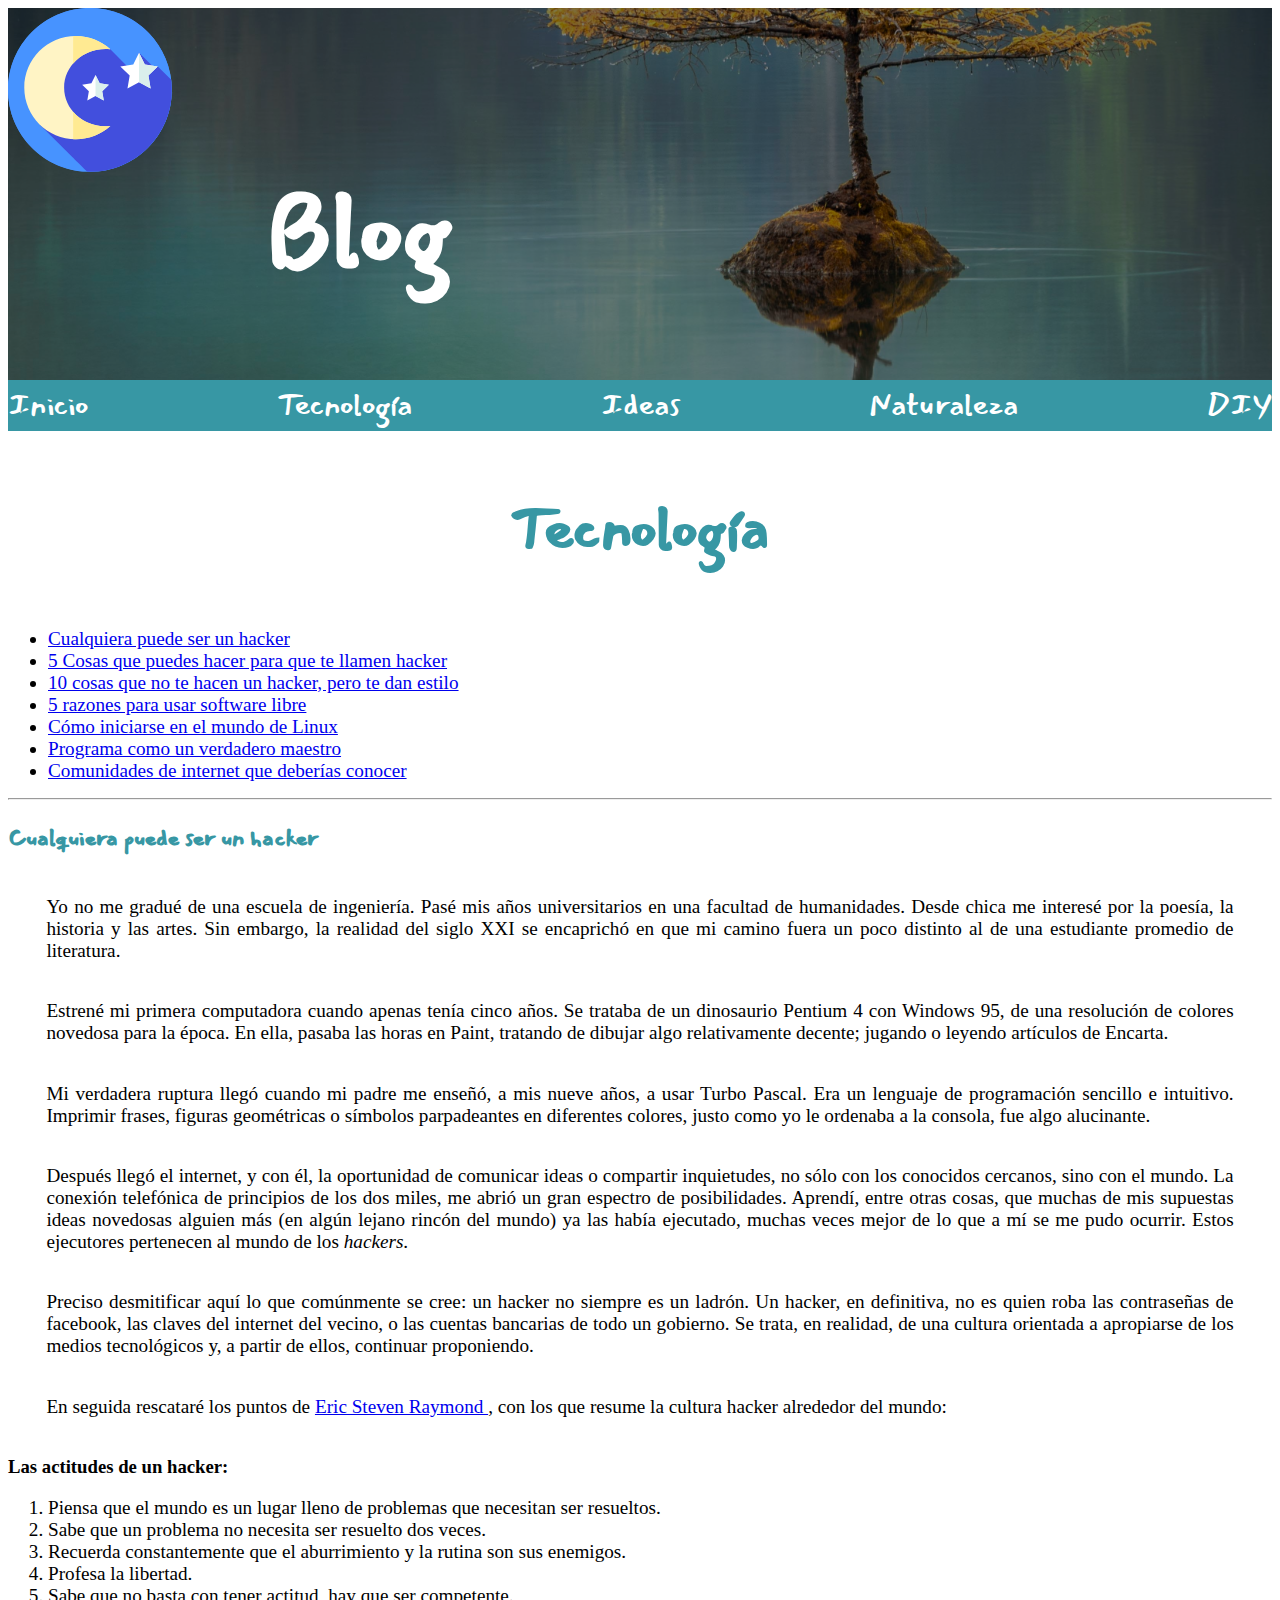
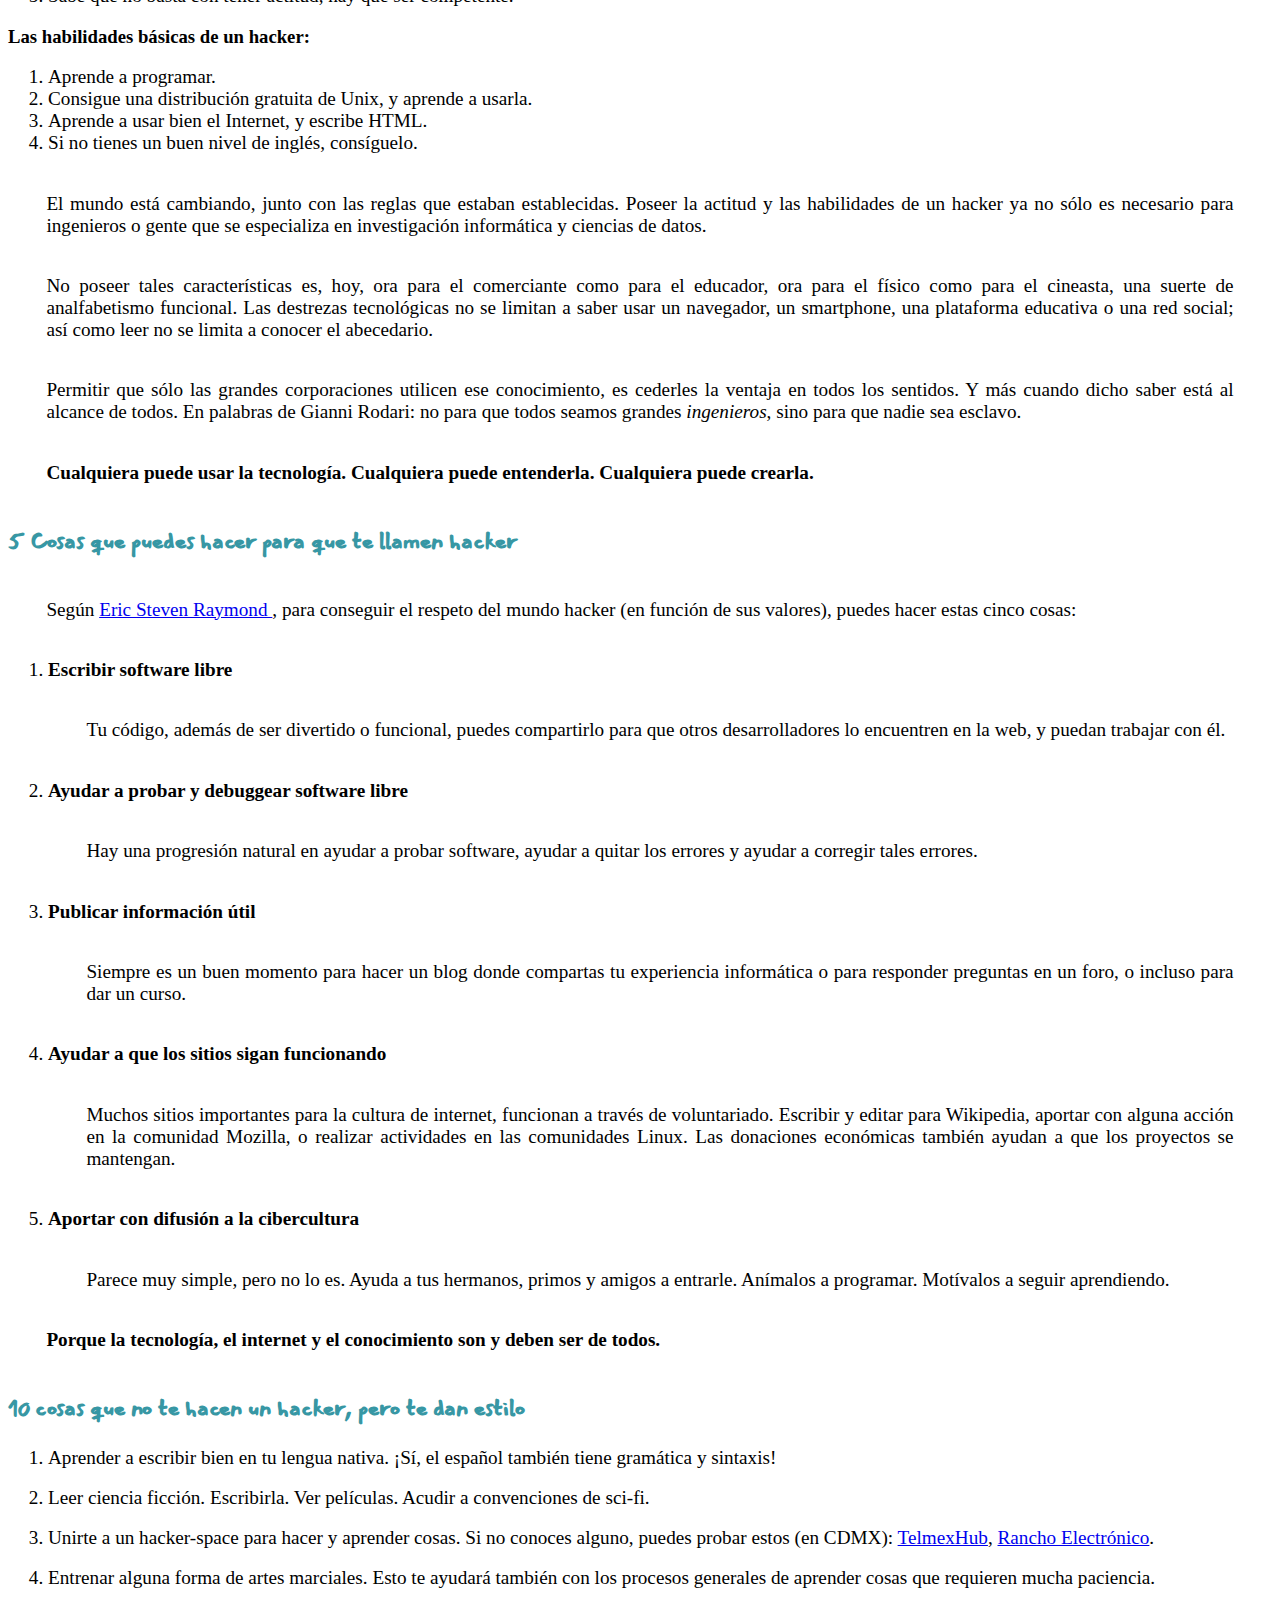
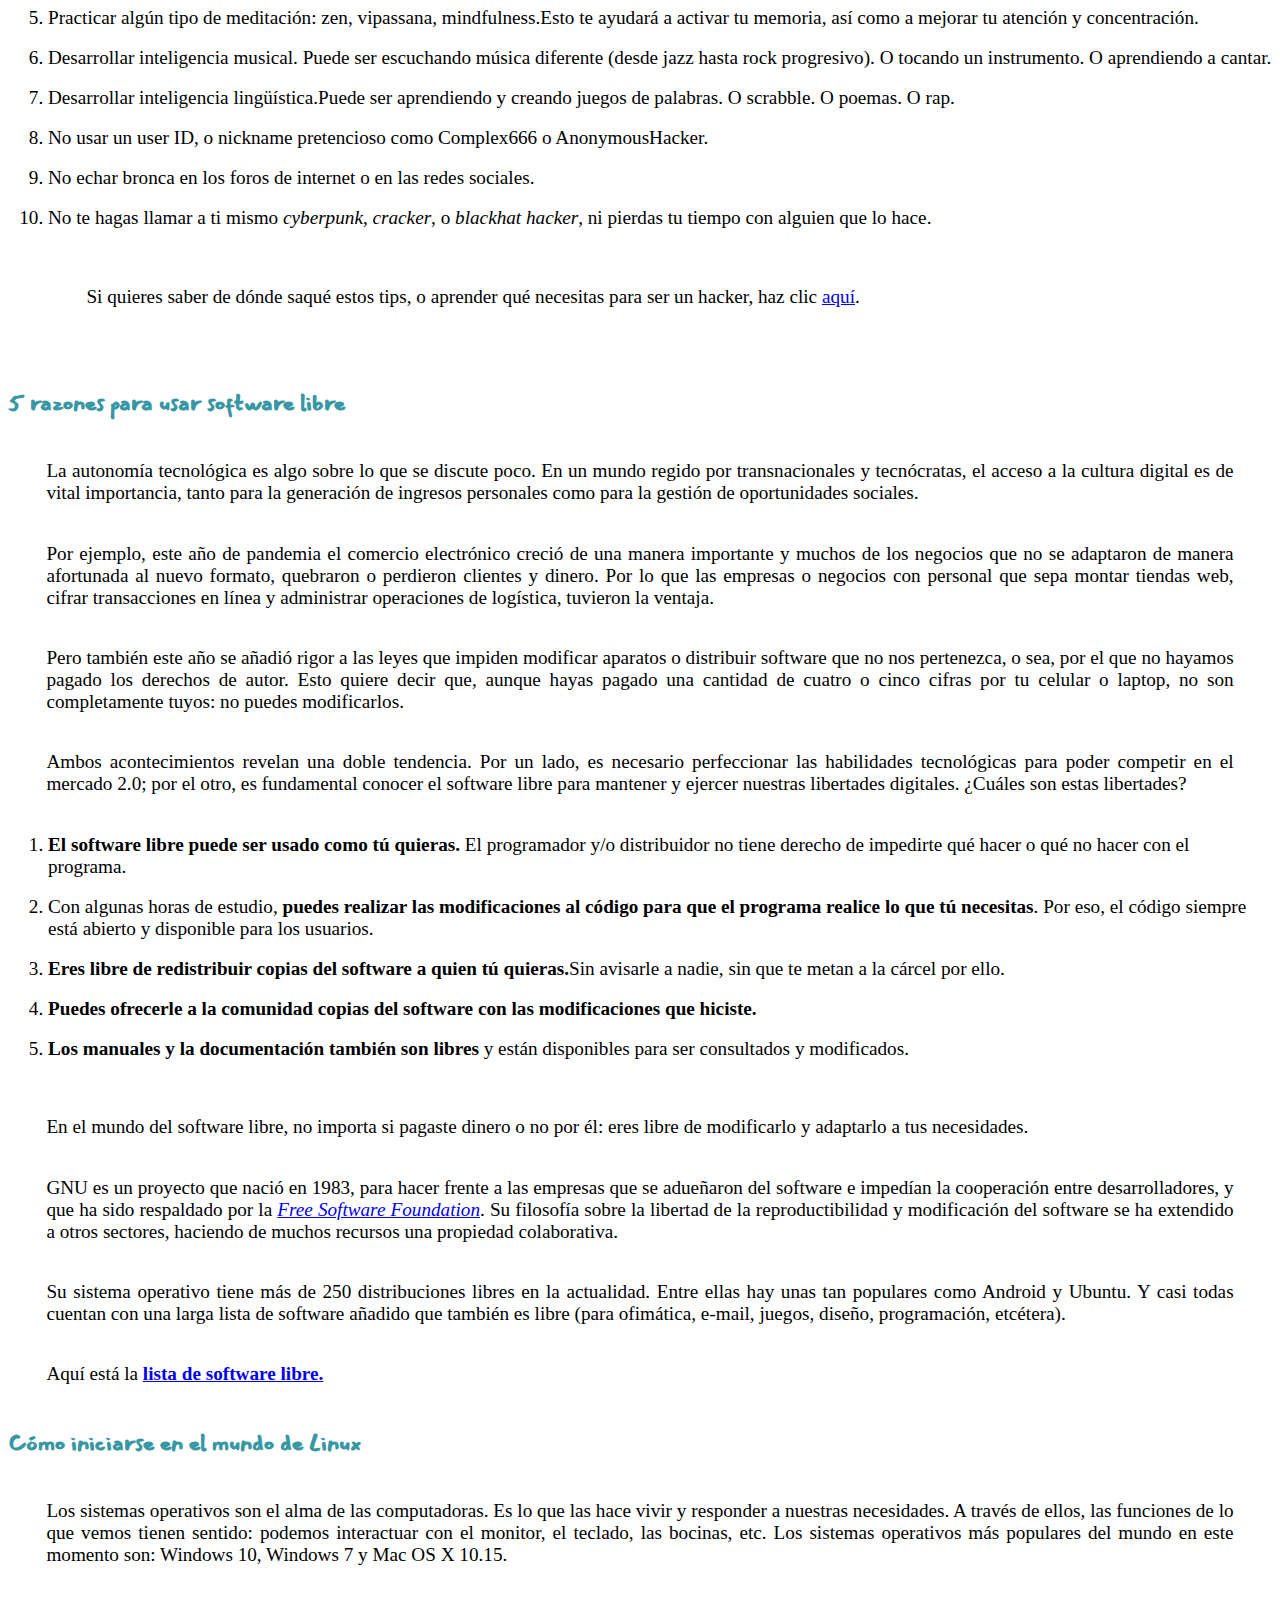
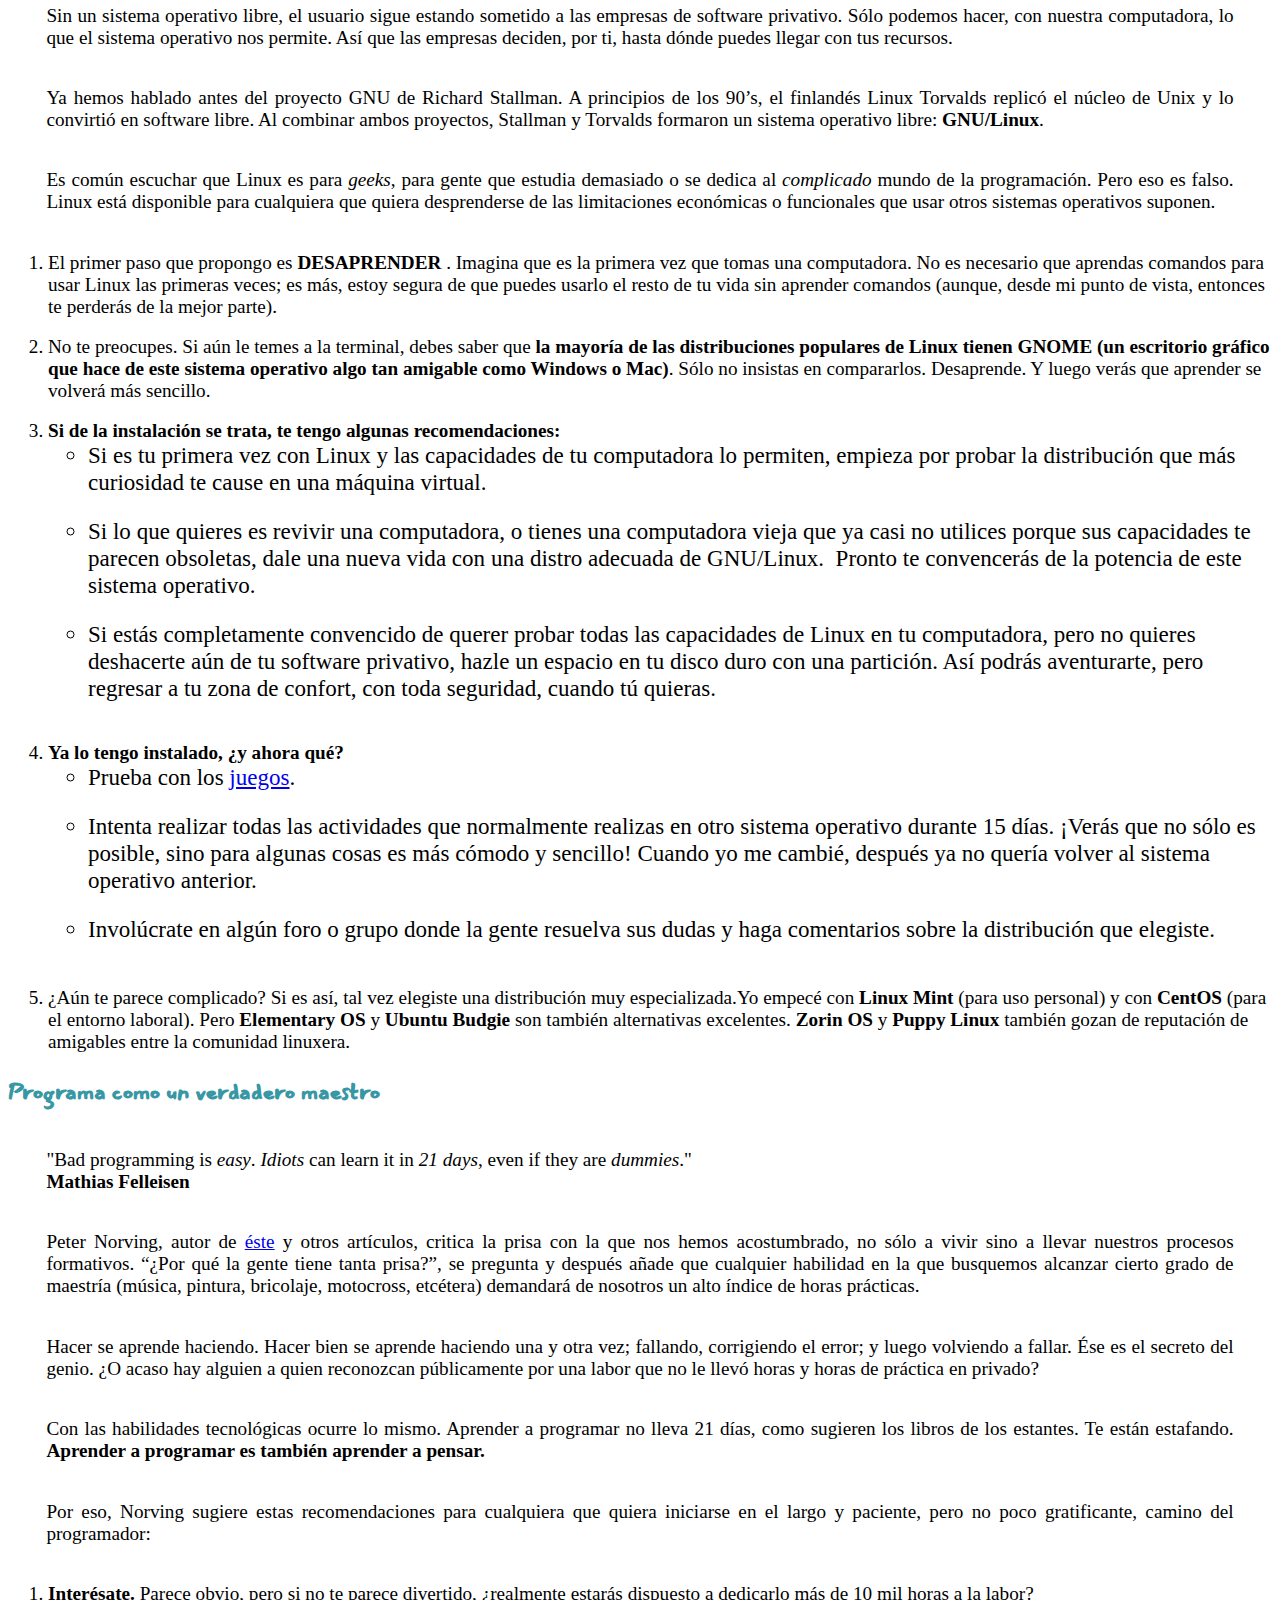
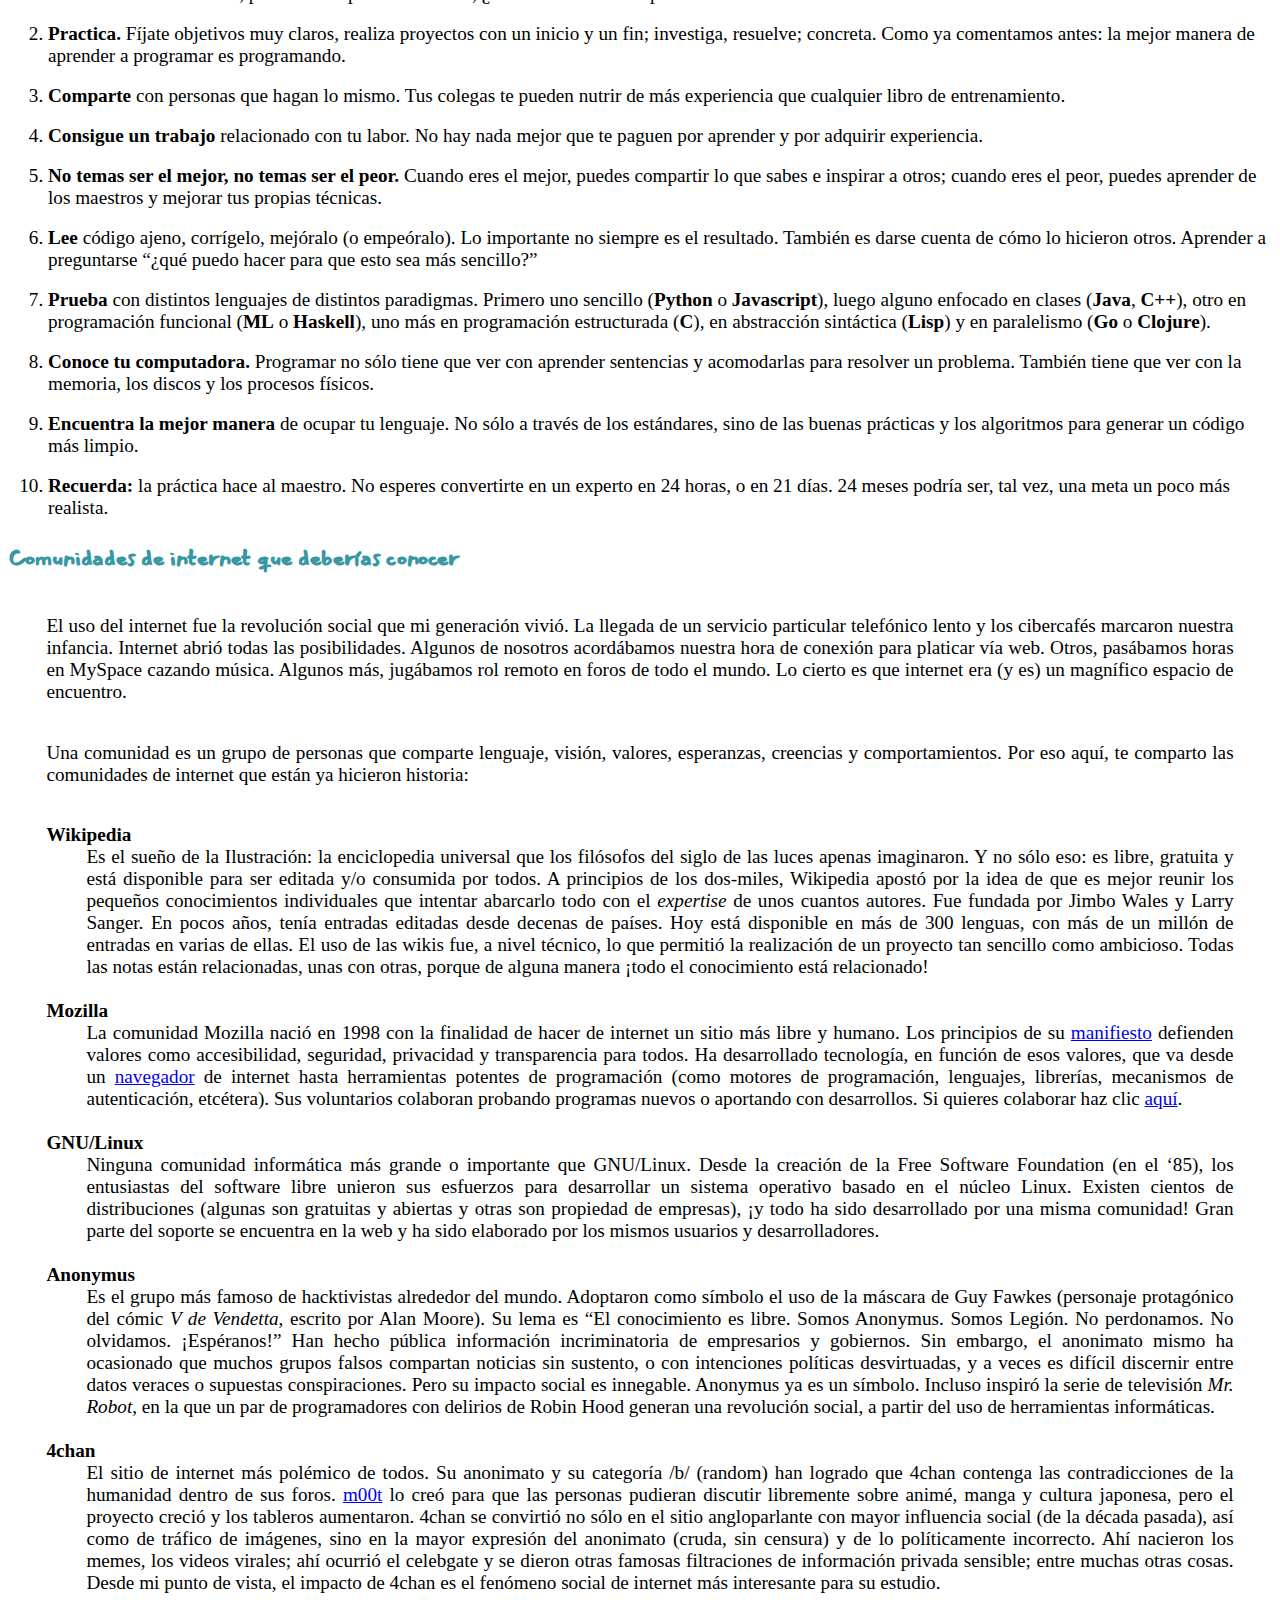
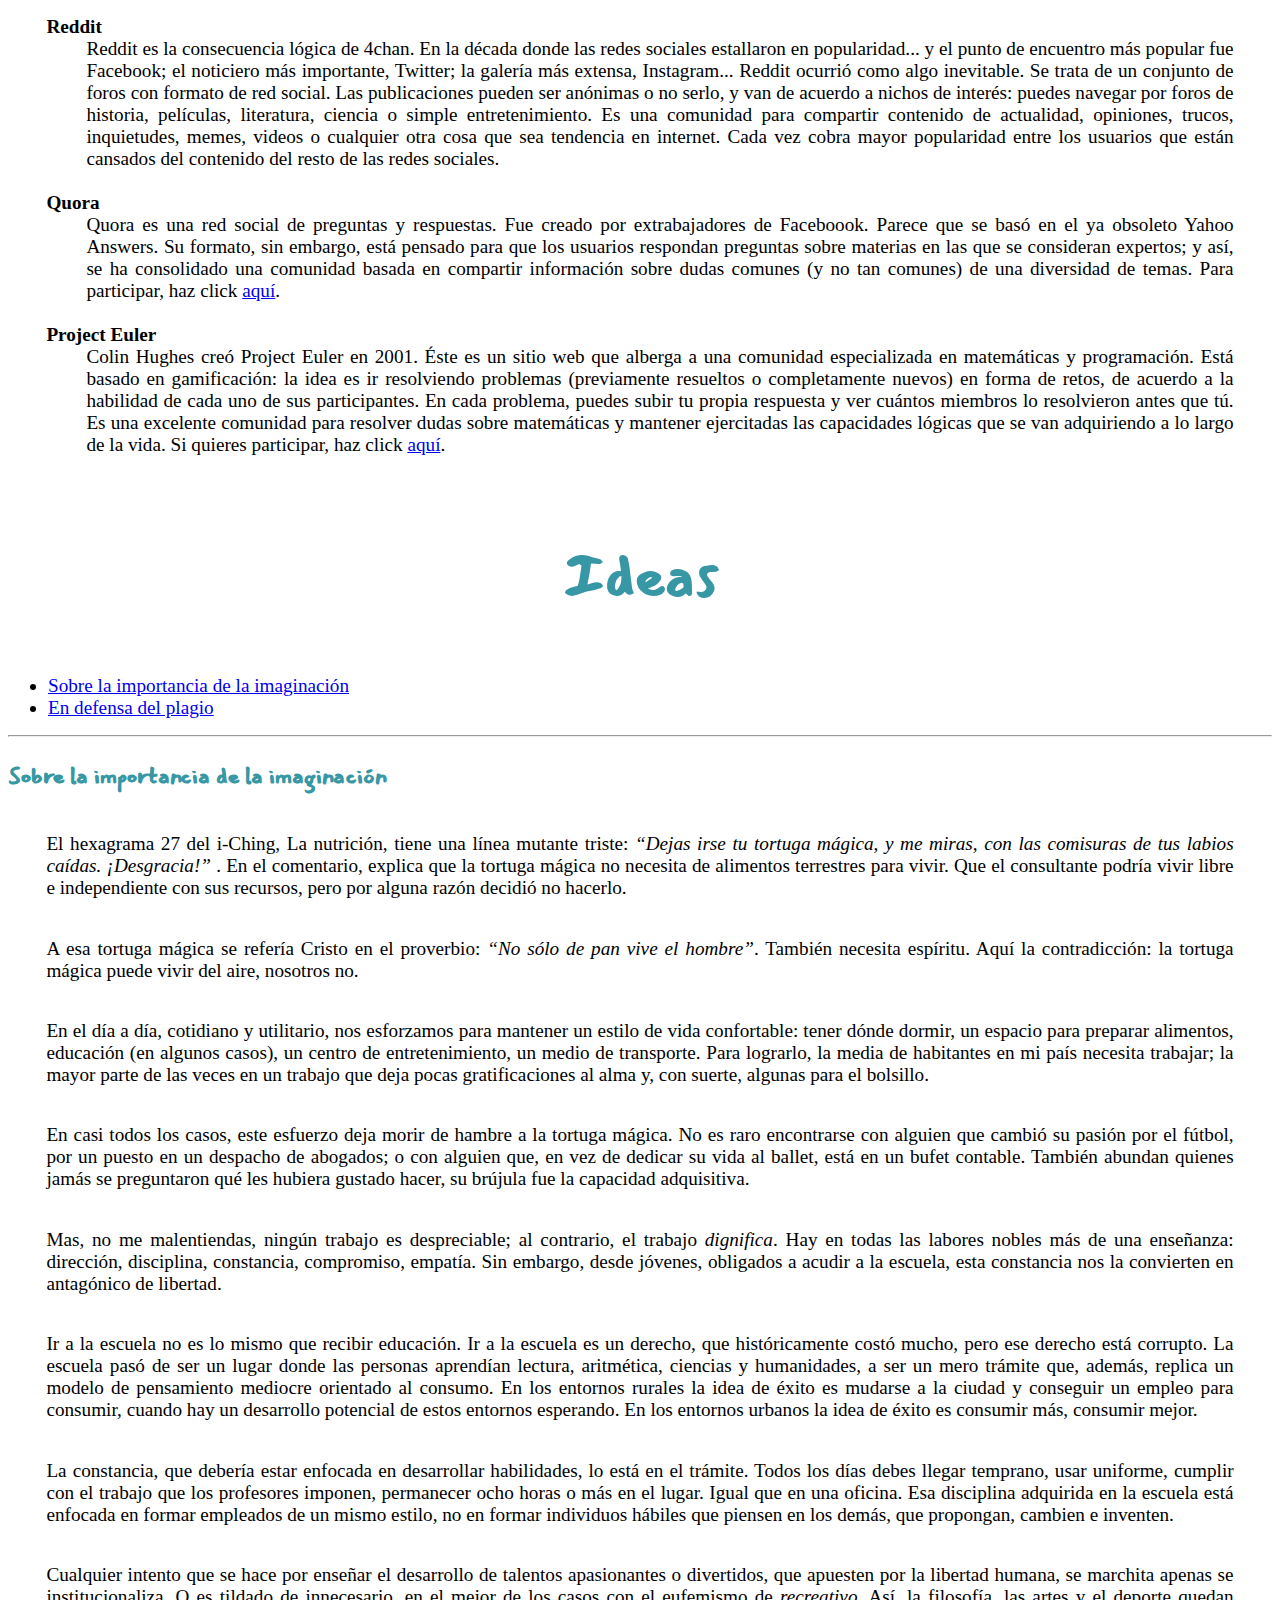
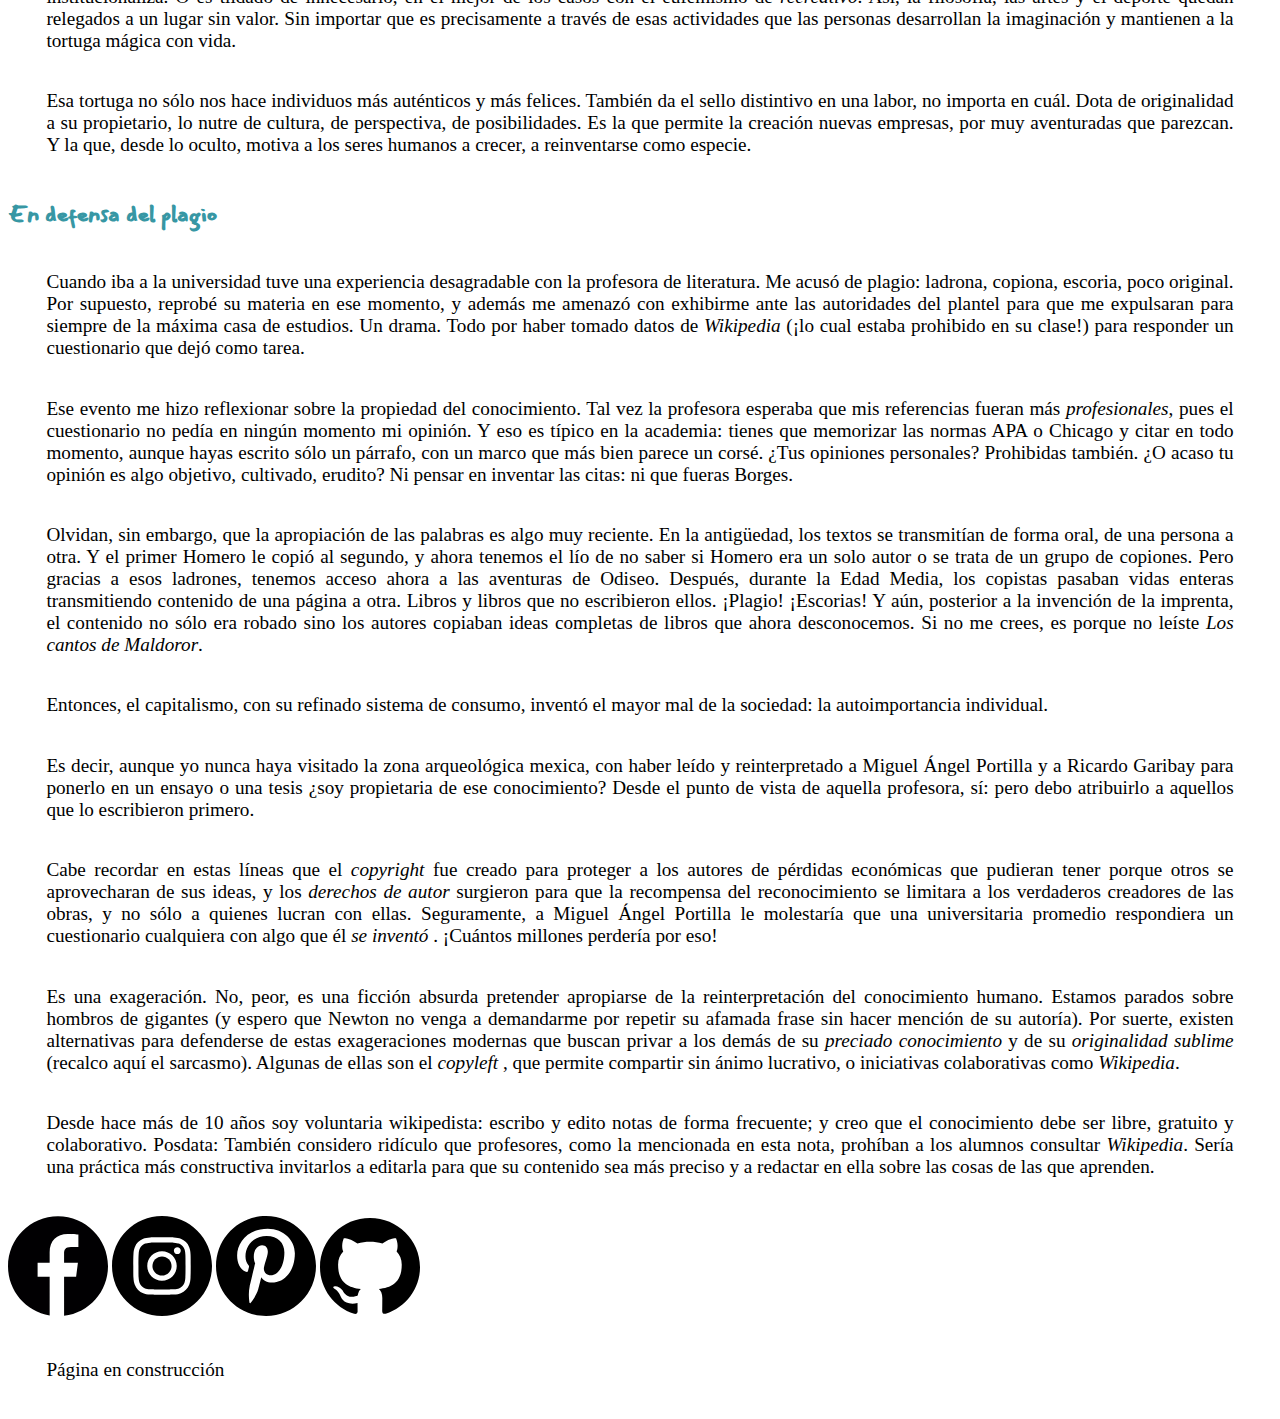
==== html/blog.html @ e12062cc "reinitialized files" ====
﻿<!DOCTYPE HTML>
<html>
<head>
<meta charset = "utf-8">
	<meta name="author" content="Laura Luna">
	<meta name="description" content="Blog de variedades">
	<meta name="keywords" content="dev, html, css, cv, Luna, blog">
	<meta name = "viewport" content="width=device-width, user-scalable=no, initial-scale=1.0, maximum-scale=1, minimum-scale=1">
	
	<title> 
	La web de Luna - Blog
	</title>
	<link rel="stylesheet" href="../css/estilos.css">
<head>
<body>
	<div class="container">
	<!--Encabezado-->
	<header>
		<div class="caja1">
			<div class="caja_a">		
				<svg  width="16em" height="16em" viewBox="0 0 400 400"> 
					<image width="16em" height="16em" xlink:href="../logos/luna.svg">
					</image>
				</svg>
			<h1>Blog</h1> 
			</div>
		</div>

		<div class="menu_principal">	
			
				<div class="boton">
					<a href="../index.html" class="boton">Inicio</a>
				</div>

				<div class="boton">
					<a href="#tech" class="boton">Tecnología</a>
				</div>

				<div class="boton">
					<a href="#essay" class="boton">Ideas</a>				
				</div>

				<div class="boton">
					<a href="#nature" class="boton"> Naturaleza </a>
				</div>

				<div class="boton">
					<a href="#DIY" class="boton"> DIY </a>
				</div>
				
		</div>
	</header>
	
	<div class="caja_blog">
	
	<!--Tecnología -->
	<div class="categoría_blog" id="tech">
		<h2 class="blog_title"> Tecnología </h2>
		<nav>
			<ul>
				<li> <a href="#tech_1">Cualquiera puede ser un hacker </a></li>
				<li> <a href="#tech_2">5 Cosas que puedes hacer para que te llamen hacker</a></li>
				<li> <a href="#tech_3">10 cosas que no te hacen un hacker, pero te dan estilo</a></li>
				<li> <a href="#tech_4">5 razones para usar software libre</a></li>
				<li> <a href="#tech_5">Cómo iniciarse en el mundo de Linux</a></li>
				<li> <a href="#tech_6">Programa como un verdadero maestro</a></li>
				<li> <a href="#tech_7">Comunidades de internet que deberías conocer</a></li>
			</ul>
		</nav>

	<hr>
	<!--Sección de artículos -->
		<section>
		<article id="tech_1">
				<h2>Cualquiera puede ser un hacker </h2>
				<p>Yo no me gradué de una escuela de ingeniería. Pasé mis años universitarios en una facultad de humanidades. Desde chica me interesé por la poesía, la historia y las artes. Sin embargo, la realidad del siglo XXI se encaprichó en que mi camino fuera un poco distinto al de una estudiante promedio de literatura.</p>
				<p>Estrené mi primera computadora cuando apenas tenía cinco años. Se trataba de un dinosaurio Pentium 4 con Windows 95, de una resolución de colores novedosa para la época. En ella, pasaba las horas en Paint, tratando de dibujar algo relativamente decente; jugando o leyendo artículos de Encarta.</p>
				<p>Mi verdadera ruptura llegó cuando mi padre me enseñó, a mis nueve años, a usar Turbo Pascal. Era un lenguaje de programación sencillo e intuitivo. Imprimir frases, figuras geométricas o símbolos parpadeantes en diferentes colores, justo como yo le ordenaba a la consola, fue algo alucinante.</p>
				<p> Después llegó el internet, y con él, la oportunidad de comunicar ideas o compartir inquietudes, no sólo con los conocidos cercanos, sino con el mundo. La conexión telefónica de principios de los dos miles, me abrió un gran espectro de posibilidades. Aprendí, entre otras cosas, que muchas de mis supuestas ideas novedosas alguien más (en algún lejano rincón del mundo) ya las había ejecutado, muchas veces mejor de lo que a mí se me pudo ocurrir. Estos ejecutores pertenecen al mundo de los <em>hackers</em>. </p>
				<p> Preciso desmitificar aquí lo que comúnmente se cree: un hacker no siempre es un ladrón. Un hacker, en definitiva, no es quien roba las contraseñas de facebook, las claves del internet del vecino, o las cuentas bancarias de todo un gobierno. Se trata, en realidad, de una cultura orientada a apropiarse de los medios tecnológicos y, a partir de ellos, continuar proponiendo. </p>
				<p> En seguida rescataré los puntos de <a href="http://www.catb.org/esr/faqs/hacker-howto.html">Eric Steven Raymond </a>, con los que resume la cultura hacker alrededor del mundo: </p>
				<h3> Las actitudes de un hacker: </h3> 
				<ol>
					<li> Piensa que el mundo es un lugar lleno de problemas que necesitan ser resueltos. </li>
					<li> Sabe que un problema no necesita ser resuelto dos veces. </li>
					<li> Recuerda constantemente que el aburrimiento y la rutina son sus enemigos.  </li>
					<li> Profesa la libertad. </li>
					<li> Sabe que no basta con tener actitud, hay que ser competente.</li>
				</ol>
				<h3> Las habilidades básicas de un hacker: </h3> 
				<ol>
					<li> Aprende a programar. </li>
					<li> Consigue una distribución gratuita de Unix, y aprende a usarla. </li>
					<li> Aprende a usar bien el Internet, y escribe HTML. </li>
					<li> Si no tienes un buen nivel de inglés, consíguelo.</li>
				</ol>
				<p> El mundo está cambiando, junto con las reglas que estaban establecidas. Poseer la actitud y las habilidades de un hacker ya no sólo es necesario para ingenieros o gente que se especializa en investigación informática y ciencias de datos. </p>
				<p> No poseer tales características es, hoy, ora para el comerciante como para el educador, ora para el físico como para el cineasta, una suerte de analfabetismo funcional. Las destrezas tecnológicas no se limitan a saber usar un navegador, un smartphone, una plataforma educativa o una red social; así como leer no se limita a conocer el abecedario.</p>
				<p> Permitir que sólo las grandes corporaciones utilicen ese conocimiento, es cederles la ventaja en todos los sentidos. Y más cuando dicho saber está al alcance de todos. En palabras de Gianni Rodari: no para que todos seamos grandes <em>ingenieros</em>, sino para que nadie sea esclavo. </p>
				<p> <b>Cualquiera puede usar la tecnología. Cualquiera puede entenderla. Cualquiera puede crearla. </b> </p>
		</article>
		<article id="tech_2">
			<h2>5 Cosas que puedes hacer para que te llamen hacker</h2>
			<p>Según <a href="http://www.catb.org/esr/faqs/hacker-howto.html"> Eric Steven Raymond </a>, para conseguir el respeto del mundo hacker (en función de sus valores), puedes hacer estas cinco cosas:</p>
			<ol>
					<li> <b> Escribir software libre </b> </li>
					<p> Tu código, además de ser divertido o funcional, puedes compartirlo para que otros desarrolladores lo encuentren en la web, y puedan trabajar con él.</p>
					<li> <b> Ayudar a probar y debuggear software libre </b></li>
					<p> Hay una progresión natural en ayudar a probar software, ayudar a quitar los errores y ayudar a corregir tales errores.</p>
					<li> <b> Publicar información útil </b> </li>
					<p> Siempre es un buen momento para hacer un blog donde compartas tu experiencia informática o para responder preguntas en un foro, o incluso para dar un curso. </p>
					<li> <b> Ayudar a que los sitios sigan funcionando </b></li>
					<p> Muchos sitios importantes para la cultura de internet, funcionan a través de voluntariado. Escribir y editar para Wikipedia, aportar con alguna acción en la comunidad Mozilla, o realizar actividades en las comunidades Linux. Las donaciones económicas también ayudan a que los proyectos se mantengan. </p>
					<li> <b> Aportar con difusión a la cibercultura </b></li>
					<p> Parece muy simple, pero no lo es. Ayuda a tus hermanos, primos y amigos a entrarle. Anímalos a programar. Motívalos a seguir aprendiendo. </p>
			</ol>
			<p> <b> Porque la tecnología, el internet y el conocimiento son y deben ser de todos. </b> </p>
		</article>
		<article id="tech_3">
			<h2>10 cosas que no te hacen un hacker, pero te dan estilo </h2>
			<ol>
					<li> Aprender a escribir bien en tu lengua nativa. ¡Sí, el español también tiene gramática y sintaxis! </li><br>
					<li> Leer ciencia ficción. Escribirla. Ver películas. Acudir a convenciones de sci-fi. </li><br>
					<li> Unirte a un hacker-space para hacer y aprender cosas. Si no conoces alguno, puedes probar estos (en CDMX): <a href="https://telmexhub.org/">TelmexHub</a>, <a href="https://ranchoelectronico.org/">Rancho Electrónico</a>.</li><br>
					<li> Entrenar alguna forma de artes marciales. Esto te ayudará también con los procesos generales de aprender cosas que requieren mucha paciencia.  </li><br>
					<li> Practicar algún tipo de meditación: zen, vipassana, mindfulness.Esto te ayudará a activar tu memoria, así como a mejorar tu atención y concentración.  </li><br>
					<li> Desarrollar inteligencia musical. Puede ser escuchando música diferente (desde jazz hasta rock progresivo). O tocando un instrumento. O aprendiendo a cantar.  </li><br>
					<li> Desarrollar inteligencia lingüística.Puede ser aprendiendo y creando juegos de palabras. O scrabble. O poemas. O rap.</li><br>
					<li> No usar un user ID, o nickname pretencioso como Complex666 o AnonymousHacker.</li><br>
					<li> No echar bronca en los foros de internet o en las redes sociales.</li><br>
					<li> No te hagas llamar a ti mismo <em>cyberpunk</em>, <em>cracker</em>, o <em>blackhat hacker</em>, ni pierdas tu tiempo con alguien que lo hace.</li><br>
			<p> Si quieres saber de dónde saqué estos tips, o aprender qué necesitas para ser un hacker, haz clic <a href="http://www.catb.org/esr/faqs/hacker-howto.html">aquí</a>.</p><br>
		</article>
		<article id="tech_4">
			<h2>5 razones para usar software libre</h2>
			
			<p>La autonomía tecnológica es algo sobre lo que se discute poco. En un mundo regido por transnacionales y tecnócratas, el acceso a la cultura digital es de vital importancia, tanto para la generación de ingresos personales como para la gestión de oportunidades sociales.</p> 
			<p>Por ejemplo, este año de pandemia el comercio electrónico creció de una manera importante y muchos de los negocios que no se adaptaron de manera afortunada al nuevo formato, quebraron o perdieron clientes y dinero. Por lo que las empresas o negocios con personal que sepa montar tiendas web, cifrar transacciones en línea y administrar operaciones de logística, tuvieron la ventaja.</p>  
			<p>Pero también este año se añadió rigor a las leyes que impiden modificar aparatos o distribuir software que no nos pertenezca, o sea, por el que no hayamos pagado los derechos de autor. Esto quiere decir que, aunque hayas pagado una cantidad de cuatro o cinco cifras por tu celular o laptop, no son completamente tuyos: no puedes modificarlos.</p>
			<p>Ambos acontecimientos revelan una doble tendencia. Por un lado, es necesario perfeccionar las habilidades tecnológicas para poder competir en el mercado 2.0; por el otro, es fundamental conocer el software libre para mantener y ejercer nuestras libertades digitales. ¿Cuáles son estas libertades?</p>
			<ol>
					<li><b>El software libre puede ser usado como tú quieras.</b> El programador y/o distribuidor no tiene derecho de impedirte qué hacer o qué no hacer con el programa.</li><br>
					<li>Con algunas horas de estudio, <b>puedes realizar las modificaciones al código para que el programa realice lo que tú necesitas</b>. Por eso, el código siempre está abierto y disponible para los usuarios. </li><br>
					<li><b> Eres libre de redistribuir copias del software a quien tú quieras.</b>Sin avisarle a nadie, sin que te metan a la cárcel por ello. </li><br>
					<li><b>Puedes ofrecerle a la comunidad copias del software con las modificaciones que hiciste.</b></li><br>
					<li><b>Los manuales y la documentación también son libres</b> y están disponibles para ser consultados y modificados.</li><br>
			</ol>
			<p>En el mundo del software libre, no importa si pagaste dinero o no por él: eres libre de modificarlo y adaptarlo a tus necesidades.</p>
			<p>GNU es un proyecto que nació en 1983, para hacer frente a las empresas que se adueñaron del software e impedían la cooperación entre desarrolladores, y que ha sido respaldado por la <em><a href="https://www.fsf.org/es">Free Software Foundation</a></em>. Su filosofía sobre la libertad de la reproductibilidad y modificación del software se ha extendido a otros sectores, haciendo de muchos recursos una propiedad colaborativa. </p>  
			<p> Su sistema operativo tiene más de 250 distribuciones libres en la actualidad. Entre ellas hay unas tan populares como Android y Ubuntu. Y casi todas cuentan con una larga lista de software añadido que también es libre (para ofimática, e-mail, juegos, diseño, programación, etcétera). </p>
			<p> Aquí está la <b><a href=" https://directory.fsf.org/wiki/Main_Page">lista de software libre.</a></b></p> 	
		<article id="tech_5">
			<h2>Cómo iniciarse en el mundo de Linux</h2>
			<p>Los sistemas operativos son el alma de las computadoras. Es lo que las hace vivir y responder a nuestras necesidades. A través de ellos, las funciones de lo que vemos tienen sentido: podemos interactuar con el monitor, el teclado, las bocinas, etc. Los sistemas operativos más populares del mundo en este momento son: Windows 10, Windows 7 y Mac OS X 10.15.</p>
			<p>Sin un sistema operativo libre, el usuario sigue estando sometido a las empresas de software privativo.  Sólo podemos hacer, con nuestra computadora, lo que el sistema operativo nos permite. Así que las empresas deciden, por ti, hasta dónde puedes llegar con tus recursos.</p>
			<p>Ya hemos hablado antes del proyecto GNU de Richard Stallman. A principios de los 90’s, el finlandés Linux Torvalds replicó el núcleo de Unix y lo convirtió en software libre. Al combinar ambos proyectos, Stallman y Torvalds formaron un sistema operativo libre: <b>GNU/Linux</b>.</p>
			<p>Es común escuchar que Linux es para <em>geeks</em>, para gente que estudia demasiado o se dedica al <em>complicado</em> mundo de la programación. Pero eso es falso. Linux está disponible para cualquiera que quiera desprenderse de las limitaciones económicas o funcionales que usar otros sistemas operativos suponen.</p>
			<ol>
				<li>El primer paso que propongo es <b> DESAPRENDER </b>. Imagina que es la primera vez que tomas una computadora. No es necesario que aprendas comandos para usar Linux las primeras veces; es más, estoy segura de que puedes usarlo el resto de tu vida sin aprender comandos (aunque, desde mi punto de vista, entonces te perderás de la mejor parte).</li> <br>
				<li> No te preocupes. Si aún le temes a la terminal, debes saber que <b> la mayoría de las distribuciones populares de Linux tienen GNOME (un escritorio gráfico que hace de este sistema operativo algo tan amigable como Windows o Mac)</b>. Sólo no insistas en compararlos. Desaprende. Y luego verás que aprender se volverá más sencillo.</li><br>
				<li><b>Si de la instalación se trata, te tengo algunas recomendaciones:</b>
					<ul>
						<li> Si es tu primera vez con Linux y las capacidades de tu computadora lo permiten, empieza por probar la distribución que más curiosidad te cause en una máquina virtual. </li><br>
						<li> Si lo que quieres es revivir una computadora, o tienes una computadora vieja que ya casi no utilices porque sus capacidades te parecen obsoletas, dale una nueva vida con una distro adecuada de GNU/Linux.  Pronto te convencerás de la potencia de este sistema operativo.</li><br>
						<li> Si estás completamente convencido de querer probar todas las capacidades de Linux en tu computadora, pero no quieres deshacerte aún de tu software privativo, hazle un espacio en tu disco duro con una partición. Así podrás aventurarte, pero regresar a tu zona de confort, con toda seguridad, cuando tú quieras.</li><br>
					</ul> </li><br>
				<li><b>Ya lo tengo instalado, ¿y ahora qué?</b>
					<ul>
						<li>Prueba con los <a href="https://directory.fsf.org/wiki/Category/Game">juegos</a>.</li><br>
						<li>Intenta realizar todas las actividades que normalmente realizas en otro sistema operativo durante 15 días. ¡Verás que no sólo es posible, sino para algunas cosas es más cómodo y sencillo! Cuando yo me cambié, después ya no quería volver al sistema operativo anterior.</li><br>
						<li>Involúcrate en algún foro o grupo donde la gente resuelva sus dudas y haga comentarios sobre la distribución que elegiste.</li><br>
					</ul>  <br>
				</li>
				<li>¿Aún te parece complicado? Si es así, tal vez elegiste una distribución muy especializada.Yo empecé con <b>Linux Mint</b> (para uso personal) y con <b>CentOS</b> (para el entorno laboral). Pero <b>Elementary OS</b> y <b>Ubuntu Budgie</b> son también alternativas excelentes. <b>Zorin OS</b> y <b>Puppy Linux</b> también gozan de reputación de amigables entre la comunidad linuxera.</li>
			</ol>
		</article>
		<article id="tech_6">
			<h2>Programa como un verdadero maestro</h2>
			<p>"Bad programming is <em>easy</em>. <em>Idiots</em> can learn it in <em>21 days</em>, even if they are <em>dummies</em>." <br> <b>Mathias Felleisen</b></p>
			<p>Peter Norving, autor de <a href="http://norvig.com/21-days.html">éste</a> y otros artículos, critica la prisa con la que nos hemos acostumbrado, no sólo a vivir sino a llevar nuestros procesos formativos. “¿Por qué la gente tiene tanta prisa?”, se pregunta y después añade que cualquier habilidad en la que busquemos alcanzar cierto grado de maestría (música, pintura, bricolaje, motocross, etcétera) demandará de nosotros un alto índice de horas prácticas.</p>   
			<p>Hacer se aprende haciendo. Hacer bien se aprende haciendo una y otra vez; fallando, corrigiendo el error; y luego volviendo a fallar. Ése es el secreto del genio. ¿O acaso hay alguien a quien reconozcan públicamente por una labor que no le llevó horas y horas de práctica en privado?</p>
			<p>Con las habilidades tecnológicas ocurre lo mismo. Aprender a programar no lleva 21 días, como sugieren los libros de los estantes. Te están estafando.<b> Aprender a programar es también aprender a pensar.</b></p>
			<p>Por eso, Norving sugiere estas recomendaciones para cualquiera que quiera iniciarse en el largo y paciente, pero no poco gratificante, camino del programador:</p>   
			<ol>
				<li><b>Interésate.</b> Parece obvio, pero si no te parece divertido, ¿realmente estarás dispuesto a dedicarlo más de 10 mil horas a la labor? </li><br>
				<li><b>Practica.</b> Fíjate objetivos muy claros, realiza proyectos con un inicio y un fin; investiga, resuelve; concreta. Como ya comentamos antes: la mejor manera de aprender a programar es programando.</li><br>
				<li><b>Comparte</b> con personas que hagan lo mismo. Tus colegas te pueden nutrir de más experiencia que cualquier libro de entrenamiento.</li><br>
				<li><b>Consigue un trabajo</b> relacionado con tu labor. No hay nada mejor que te paguen por aprender y por adquirir experiencia.</li><br>
				<li><b>No temas ser el mejor, no temas ser el peor.</b> Cuando eres el mejor, puedes compartir lo que sabes e inspirar a otros; cuando eres el peor, puedes aprender de los maestros y mejorar tus propias técnicas.</li><br>
				<li><b>Lee</b> código ajeno, corrígelo, mejóralo (o empeóralo). Lo importante no siempre es el resultado. También es darse cuenta de cómo lo hicieron otros. Aprender a preguntarse “¿qué puedo hacer para que esto sea más sencillo?”</li><br>
				<li><b>Prueba</b> con distintos lenguajes de distintos paradigmas. Primero uno sencillo (<b>Python</b> o <b>Javascript</b>), luego alguno enfocado en clases (<b>Java</b>, <b>C++</b>), otro en programación funcional (<b>ML</b> o <b>Haskell</b>), uno más en programación estructurada (<b>C</b>), en abstracción sintáctica (<b>Lisp</b>) y en paralelismo (<b>Go</b> o <b>Clojure</b>).</li><br> 
				<li><b>Conoce tu computadora.</b> Programar no sólo tiene que ver con aprender sentencias y acomodarlas para resolver un problema. También tiene que ver con la memoria, los discos y los procesos físicos. </li><br>
				<li><b>Encuentra la mejor manera</b> de ocupar tu lenguaje. No sólo a través de los estándares, sino de las buenas prácticas y los algoritmos para generar un código más limpio.</li><br>
				<li><b>Recuerda:</b> la práctica hace al maestro. No esperes convertirte en un experto en 24 horas, o en 21 días. 24 meses podría ser, tal vez, una meta un poco más realista.</li>
			</ol>
		</article>
		<article id="tech_7">
				<h2>Comunidades de internet que deberías conocer</h2>
			<p> El uso del internet fue la revolución social que mi generación vivió. La llegada de un servicio particular telefónico lento y los cibercafés marcaron nuestra infancia. Internet abrió todas las posibilidades.  Algunos de nosotros acordábamos nuestra hora de conexión para platicar vía web. Otros, pasábamos horas en MySpace cazando música. Algunos más, jugábamos rol remoto en foros de todo el mundo. Lo cierto es que internet era (y es) un magnífico espacio de encuentro. </p>
			<p>Una comunidad es un grupo de personas que comparte lenguaje, visión, valores, esperanzas, creencias y comportamientos. Por eso aquí, te comparto las comunidades de internet que están ya hicieron historia:</p>
			<dl>
				<dt><b>Wikipedia</b></dt>
					<dd>Es el sueño de la Ilustración: la enciclopedia universal que los filósofos del siglo de las luces apenas imaginaron. Y no sólo eso: es libre, gratuita y está disponible para ser editada y/o consumida por todos.
					A principios de los dos-miles, Wikipedia apostó por la idea de que es mejor reunir los pequeños conocimientos individuales que intentar abarcarlo todo con el <em>expertise</em> de unos cuantos autores. Fue fundada por Jimbo Wales y Larry Sanger. En pocos años, tenía entradas editadas desde decenas de países. Hoy está disponible en más de 300 lenguas, con más de un millón de entradas en varias de ellas. 
					El uso de las wikis fue, a nivel técnico, lo que permitió la realización de un proyecto tan sencillo como ambicioso. Todas las notas están relacionadas, unas con otras, porque de alguna manera ¡todo el conocimiento está relacionado!</dd><br/>

				<dt><b>Mozilla</b></dt>
					<dd>La comunidad Mozilla nació en 1998 con la finalidad de hacer de internet un sitio más libre y humano. Los principios de su <a href="https://www.mozilla.org/es-MX/about/manifesto/">manifiesto</a> defienden valores como accesibilidad, seguridad, privacidad y transparencia para todos.  
					Ha desarrollado tecnología, en función de esos valores, que va desde un <a href="https://www.mozilla.org/es-MX/firefox/">navegador</a> de internet hasta herramientas potentes de programación (como motores de programación, lenguajes, librerías, mecanismos de autenticación, etcétera).  
					Sus voluntarios colaboran probando programas nuevos o aportando con desarrollos. Si quieres colaborar haz clic <a href=https://community.mozilla.org/es/>aquí</a>. </dd><br/>
				
				<dt><b>GNU/Linux</b></dt>
					<dd>Ninguna comunidad informática más grande o importante que GNU/Linux. Desde la creación de la Free Software Foundation (en el ‘85), los entusiastas del software libre unieron sus esfuerzos para desarrollar un sistema operativo basado en el núcleo Linux. Existen cientos de distribuciones (algunas son gratuitas y abiertas y otras son propiedad de empresas), ¡y todo ha sido desarrollado por una misma comunidad! Gran parte del soporte se encuentra en la web y ha sido elaborado por los mismos usuarios y desarrolladores.</dd><br/>
				
				<dt><b>Anonymus</b></dt>
					<dd>Es el grupo más famoso de hacktivistas alrededor del mundo. Adoptaron como símbolo el uso de la máscara de Guy Fawkes (personaje protagónico del cómic <em>V de Vendetta</em>, escrito por Alan Moore). Su lema es “El conocimiento es libre. Somos Anonymus. Somos Legión. No perdonamos. No olvidamos. ¡Espéranos!” 
					Han hecho pública información incriminatoria de empresarios y gobiernos. Sin embargo, el anonimato mismo ha ocasionado que muchos grupos falsos compartan noticias sin sustento, o con intenciones políticas desvirtuadas, y a veces es difícil discernir entre datos veraces o supuestas conspiraciones. Pero su impacto social es innegable.  
					Anonymus ya es un símbolo. Incluso inspiró la serie de televisión <em>Mr. Robot</em>, en la que un par de programadores con delirios de Robin Hood generan una revolución social, a partir del uso de herramientas informáticas.</dd><br/>
				
				<dt><b>4chan</b></dt>
					<dd>El sitio de internet más polémico de todos. Su anonimato y su categoría /b/ (random) han logrado que 4chan contenga las contradicciones de la humanidad dentro de sus foros. <a href=https://www.ted.com/talks/christopher_moot_poole_the_case_for_anonymity_online?language=es>m00t</a> lo creó para que las personas pudieran discutir libremente sobre animé, manga y cultura japonesa, pero el proyecto creció y los tableros aumentaron. 4chan se convirtió no sólo en el sitio angloparlante con mayor influencia social (de la década pasada), así como de tráfico de imágenes, sino en la mayor expresión del anonimato (cruda, sin censura) y de lo políticamente incorrecto. Ahí nacieron los memes, los videos virales; ahí ocurrió el celebgate y se dieron otras famosas filtraciones de información privada sensible; entre muchas otras cosas.  
					Desde mi punto de vista, el impacto de 4chan es el fenómeno social de internet más interesante para su estudio.</dd><br/>
				
				<dt><b>Reddit</b></dt>
					<dd>Reddit es la consecuencia lógica de 4chan. En la década donde las redes sociales estallaron en popularidad...  y el punto de encuentro más popular fue Facebook; el noticiero más importante, Twitter; la galería más extensa, Instagram... Reddit ocurrió como algo inevitable.  
					Se trata de un conjunto de foros con formato de red social. Las publicaciones pueden ser anónimas o no serlo, y van de acuerdo a nichos de interés: puedes navegar por foros de historia, películas, literatura, ciencia o simple entretenimiento. Es una comunidad para compartir contenido de actualidad, opiniones, trucos, inquietudes, memes, videos o cualquier otra cosa que sea tendencia en internet.  Cada vez cobra mayor popularidad entre los usuarios que están cansados del contenido del resto de las redes sociales.</dd><br/>
				
				<dt><b>Quora</b></dt>
					<dd>Quora es una red social de preguntas y respuestas. Fue creado por extrabajadores de Faceboook. Parece que se basó en el ya obsoleto Yahoo Answers. Su formato, sin embargo, está pensado para que los usuarios respondan preguntas sobre materias en las que se consideran expertos; y así, se ha consolidado una comunidad basada en compartir información sobre dudas comunes (y no tan comunes) de una diversidad de temas. Para participar, haz click <a href=https://es.quora.com/>aquí</a>.</dd><br/>
				
				<dt><b>Project Euler</b></dt>
					<dd>Colin Hughes creó Project Euler en 2001. Éste es un sitio web que alberga a una comunidad especializada en matemáticas y programación. Está basado en gamificación: la idea es ir resolviendo problemas (previamente resueltos o completamente nuevos) en forma de retos, de acuerdo a la habilidad de cada uno de sus participantes. En cada problema, puedes subir tu propia respuesta y ver cuántos miembros lo resolvieron antes que tú. Es una excelente comunidad para resolver dudas sobre matemáticas y mantener ejercitadas las capacidades lógicas que se van adquiriendo a lo largo de la vida. Si quieres participar, haz click <a href=https://projecteuler.net/>aquí</a>.</dd><br/>
			</dl>  

		</article>
		</section>
	</div>

	<!--Ideas -->
	<div class="categoría_blog" id="essay">
		<h2 class="blog_title"> Ideas </h2>
		<nav>
			<ul>
				<li> <a href="#essay_1"> Sobre la importancia de la imaginación </a></li>
				<li> <a href="#essay_2"> En defensa del plagio </a></li>	
			</ul>
		</nav>
	<hr>
	<section>
		<article id="essay_1">
			<h2>Sobre la importancia de la imaginación</h2>

			<p>El hexagrama 27 del i-Ching, La nutrición, tiene una línea mutante triste: <em> “Dejas irse tu tortuga mágica, y me miras, con las comisuras de tus labios caídas. ¡Desgracia!” </em>. En el comentario, explica que la tortuga mágica no necesita de alimentos terrestres para vivir. Que el consultante podría vivir libre e independiente con sus recursos, pero por alguna razón decidió no hacerlo.  </p>
			<p>A esa tortuga mágica se refería Cristo en el proverbio: <em>“No sólo de pan vive el hombre”</em>. También necesita espíritu. Aquí la contradicción: la tortuga mágica puede vivir del aire, nosotros no.</p>
			<p>En el día a día, cotidiano y utilitario, nos esforzamos para mantener un estilo de vida confortable: tener dónde dormir, un espacio para preparar alimentos, educación (en algunos casos), un centro de entretenimiento, un medio de transporte. Para lograrlo, la media de habitantes en mi país necesita trabajar; la mayor parte de las veces en un trabajo que deja pocas gratificaciones al alma y, con suerte, algunas para el bolsillo.  </p>			
			<p>En casi todos los casos, este esfuerzo deja morir de hambre a la tortuga mágica. No es raro encontrarse con alguien que cambió su pasión por el fútbol, por un puesto en un despacho de abogados; o con alguien que, en vez de dedicar su vida al ballet, está en un bufet contable.  También abundan quienes jamás se preguntaron qué les hubiera gustado hacer, su brújula fue la capacidad adquisitiva.  </p>
			<p>Mas, no me malentiendas, ningún trabajo es despreciable; al contrario, el trabajo <em>dignifica</em>. Hay en todas las labores nobles más de una enseñanza: dirección, disciplina, constancia, compromiso, empatía. Sin embargo, desde jóvenes, obligados a acudir a la escuela, esta constancia nos la convierten en antagónico de libertad.</p>
			<p>Ir a la escuela no es lo mismo que recibir educación. Ir a la escuela es un derecho, que históricamente costó mucho, pero ese derecho está corrupto. La escuela pasó de ser un lugar donde las personas aprendían lectura, aritmética, ciencias y humanidades, a ser un mero trámite que, además, replica un modelo de pensamiento mediocre orientado al consumo. En los entornos rurales la idea de éxito es mudarse a la ciudad y conseguir un empleo para consumir, cuando hay un desarrollo potencial de estos entornos esperando. En los entornos urbanos la idea de éxito es consumir más, consumir mejor.</p>
			<p>La constancia, que debería estar enfocada en desarrollar habilidades, lo está en el trámite. Todos los días debes llegar temprano, usar uniforme, cumplir con el trabajo que los profesores imponen, permanecer ocho horas o más en el lugar. Igual que en una oficina. Esa disciplina adquirida en la escuela está enfocada en formar empleados de un mismo estilo, no en formar individuos hábiles que piensen en los demás, que propongan, cambien e inventen.</p>
			<p>Cualquier intento que se hace por enseñar el desarrollo de talentos apasionantes o divertidos, que apuesten por la libertad humana, se marchita apenas se institucionaliza. O es tildado de innecesario, en el mejor de los casos con el eufemismo de <em>recreativo</em>. Así, la filosofía, las artes y el deporte quedan relegados a un lugar sin valor. Sin importar que es precisamente a través de esas actividades que las personas desarrollan la imaginación y mantienen a la tortuga mágica con vida.</p>
			<p>Esa tortuga no sólo nos hace individuos más auténticos y más felices. También da el sello distintivo en una labor, no importa en cuál. Dota de originalidad a su propietario, lo nutre de cultura, de perspectiva, de posibilidades. Es la que permite la creación nuevas empresas, por muy aventuradas que parezcan. Y la que, desde lo oculto, motiva a los seres humanos a crecer, a reinventarse como especie.  </p>		
		</article>

		<article id="essay_2">
			<h2>En defensa del plagio</h2>
			<p> Cuando iba a la universidad tuve una experiencia desagradable con la profesora de literatura. Me acusó de plagio: ladrona, copiona, escoria, poco original. Por supuesto, reprobé su materia en ese momento, y además me amenazó con exhibirme ante las autoridades del plantel para que me expulsaran para siempre de la máxima casa de estudios. Un drama. Todo por haber tomado datos de <em>Wikipedia</em> (¡lo cual estaba prohibido en su clase!) para responder un cuestionario que dejó como tarea. </p>
			<p>Ese evento me hizo reflexionar sobre la propiedad del conocimiento. Tal vez la profesora esperaba que mis referencias fueran más <em>profesionales</em>, pues el cuestionario no pedía en ningún momento mi opinión. Y eso es típico en la academia: tienes que memorizar las normas APA o Chicago y citar en todo momento, aunque hayas escrito sólo un párrafo, con un marco que más bien parece un corsé. ¿Tus opiniones personales? Prohibidas también. ¿O acaso tu opinión es algo objetivo, cultivado, erudito?  Ni pensar en inventar las citas: ni que fueras Borges. </p>
			<p>Olvidan, sin embargo, que la apropiación de las palabras es algo muy reciente. En la antigüedad, los textos se transmitían de forma oral, de una persona a otra. Y el primer Homero le copió al segundo, y ahora tenemos el lío de no saber si Homero era un solo autor o se trata de un grupo de copiones. Pero gracias a esos ladrones, tenemos acceso ahora a las aventuras de Odiseo. Después, durante la Edad Media, los copistas pasaban vidas enteras transmitiendo contenido de una página a otra.  Libros y libros que no escribieron ellos. ¡Plagio! ¡Escorias! Y aún, posterior a la invención de la imprenta, el contenido no sólo era robado sino los autores copiaban ideas completas de libros que ahora desconocemos. Si no me crees, es porque no leíste <em>Los cantos de Maldoror</em>.</p>
			<p>Entonces, el capitalismo, con su refinado sistema de consumo, inventó el mayor mal de la sociedad: la autoimportancia individual.</p> 
			<p>Es decir, aunque yo nunca haya visitado la zona arqueológica mexica, con haber leído y reinterpretado a Miguel Ángel Portilla y a Ricardo Garibay para ponerlo en un ensayo o una tesis ¿soy propietaria de ese conocimiento? Desde el punto de vista de aquella profesora, sí: pero debo atribuirlo a aquellos que lo escribieron primero.</p>  
			<p>Cabe recordar en estas líneas que el <em>copyright</em> fue creado para proteger a los autores de pérdidas económicas que pudieran tener porque otros se aprovecharan de sus ideas, y los <em>derechos de autor</em> surgieron para que la recompensa del reconocimiento se limitara a los verdaderos creadores de las obras, y no sólo a quienes lucran con ellas. Seguramente, a Miguel Ángel Portilla le molestaría que una universitaria promedio respondiera un cuestionario cualquiera con algo que él <em> se inventó </em>. ¡Cuántos millones perdería por eso! </p>
			<p>Es una exageración. No, peor, es una ficción absurda pretender apropiarse de la reinterpretación del conocimiento humano. Estamos parados sobre hombros de gigantes (y espero que Newton no venga a demandarme por repetir su afamada frase sin hacer mención de su autoría). Por suerte, existen alternativas para defenderse de estas exageraciones modernas que buscan privar a los demás de su <em>preciado conocimiento</em> y de su <em>originalidad sublime</em> (recalco aquí el sarcasmo). Algunas de ellas son el <em> copyleft </em>, que permite compartir sin ánimo lucrativo, o iniciativas colaborativas como <em>Wikipedia</em>.</p>
			<p>Desde hace más de 10 años soy voluntaria wikipedista: escribo y edito notas de forma frecuente; y creo que el conocimiento debe ser libre, gratuito y colaborativo. Posdata:	También considero ridículo que profesores, como la mencionada en esta nota, prohíban a los alumnos consultar <em>Wikipedia</em>. Sería una práctica más constructiva invitarlos a editarla para que su contenido sea más preciso y a redactar en ella sobre las cosas de las que aprenden.</p>
		</article>
	</section>
	</div>
	
	<!--Pie de página -->
	<footer>
		<div class="redes_sociales">
			<a href="https://www.facebook.com"><image width="100em" height="100em" src="../logos/facebook.svg" alt="Facebook"></a>
			<a href="https://www.instagram.com"><image width="100em" height="100em" src="../logos/instagram.svg" alt="Instagram"></a>
			<a href="https://www.pinterest.com"><image width="100em" height="100em" src="../logos/pinterest.svg" alt="Pinterest"></a>
			<a href="https://www.github.com"><image width="100em" height="100em" src="../logos/github.svg" alt="GitHub"></a>
		</div>
		<p> Página en construcción </p>
	</footer>
        </div>	
   </div>
</body>
</html>
---- css/estilos.css ----
@font-face {
    font-family: 'mansalvaregular';
    
src: url('../fonts/Mansalva/mansalva-regular-webfont.eot');
    
src: url('../fonts/Mansalva/mansalva-regular-webfont.eot?#iefix') format('embedded-opentype'),
         
url('../fonts/Mansalva/mansalva-regular-webfont.woff2') format('woff2'),
         
url('../fonts/Mansalva/mansalva-regular-webfont.woff') format('woff'),
         
url('../fonts/Mansalva/mansalva-regular-webfont.ttf') format('truetype'),
         
url('../fonts/Mansalva/mansalva-regular-webfont.svg#mansalvaregular') format('svg');
    
font-weight: normal;
    
font-style: normal;

}

/* Index */

	/* Fondo */

	.container {width: 100%;
		height:100%; 
		background-color:white;
	}

	/*Encabezado*/

	.caja1 {
		display: block;
		background-image:url(../img/zen1.jpg);
		background-size:cover;
		background-position:center;
		width: 100%;
		height:100%;
		margin: auto;
	}

	.caja_a { display:block;
		background-color:rgba(0,0,0,0.5);
		margin: auto;
	}


	h1 {
		display: inline-block;
		font-size: 6.4em;
		color: white;
		float:center;
		font-family:"mansalvaregular";
	}

	/* Men� */

	.menu_principal {display: flex;
		width: 100%;
		max-width:100%;
		flex-direction:row;
		background-color: #3797A4;
		justify-content:space-between;
		font-family:"mansalvaregular";
		font-size: 2em;
		text-align:center;
		border: none;	
 
	}

	.boton {
		display: flex;
		background-color: #3797A4;
		color: white;
		font-family:"mansalvaregular";
		text-decoration:none;
	}

	.boton:hover {
		background-color: #8CCBBE;
	}

	.boton:active {
		background-color: #E4E4E4;
	}


	/* Texto */

	.caja_central {
		background-color: white;
		font-size: 1.2em;
		width: 61.8%;
		float:left; 
	}

	h2 {
		font-size: 2.4 em;
		color: #3797A4;
		font-family:"mansalvaregular";
	}

	p {
		font-size: 1.2em;
		margin: 2em;
		text-align: justify;
		font-family:"garamond";
	}

	li {
		font-size: 1.2em;
		font-family:"garamond";
	}

	dl {
		font-size: 1.2em;
		margin: 2em;
		text-align: justify;
		font-family:"garamond";
	}

	/* Caja lateral */

	.caja_lateral {
		background-color:#E4E4E4;
		width: 38.2%;
		max-width:38.2%;
		float:left; 
	}

	audio {
		width: 100%;
		max-width:100%;
	}

	.caja_inferior1 {
		background-color: white;
		width: 100%;
	}



/*Curriculum vitae*/

	/*Men�*/
	
	.caja_lateralCV {
		width: 30%;
		max-width:30%;
		float:left;
	}
	.caja_menu {display: block;
		background-color: #3797A4;
		width: 100%;
		max-width:100%;
		float:left;
		font-size: 2em;
		border-radius:20px;
	}

	.foto_perfil { float:center;
	}

	.descarga { color: white;
	float:center;
	font-family:"mansalvaregular";
	text-decoration:none;

	}		

	/*Contenido*/

	.cv { width: 70%;
	height: 100%;
	float: right;
	}

	

	/* Formato de tablas */

	table {
   		width: 100%;
   		text-align: right;
   		border-collapse: collapse;
   		margin: 0 0 1em 0;
   		caption-side: top;
   		font-family:"garamond";
   		font-size: 1.2em;
	}

	caption, td, th {
   		padding: 0.3em;
	}

	tbody {
   		border-top: 1px solid #000;
		border-bottom: 1px solid #000;
	}

	tbody th, tfoot th {
   		border: 0;
	}

	th.name {
   		width: 25%;	
	}

	th.location {
   		width: 20%;
	}

	th.lasteruption {
   		width: 30%;
	}

	th.eruptiontype {
   		width: 25%;
	}

	tfoot {
   		text-align: center;
   		color: #555;
   		font-size: 0.8em;
	}


/* Portafolio */

	.portafolio_central {
		display: flex;
		width: 100%;
		align-items: stretch;
		justify-content:center;
		background-color: #3797A4;
	}

	.portafolio {	
		width:30%;
		background-color: #FCF876;
		flex-direction: column;		
	}

	.sitios_web {
		float: center;
		width:98%;
		border-radius:20px;
	}

	.fotos {
		float: center;
		width:98%;
		border-radius:20px;
	}

/* Blog */

	.blog_title {
		text-align: center;
		font-size: 3.8em;
	}

	.caja_blog {
		background-color:white;
		width:100%;
		height:100%;
		display:block;
		justify-content:center;
	}
	 	
	.categor�a_blog {
		width:100%;
		height:100%;	
	}


/*MEDIA QUERIES*/

/*MEDIA SCREEN (Modo pantalla)*/

	/*M�viles*/

	@media screen and (max-width: 640px) {


		/*Index*/
  		h1 {
		font-size: 4em;
		}

		.container {
		display:block;
		}
	
		.menu_principal {
		display: block;
		width: 100%;
		max-width:100%;
		}

		.caja_central {
		width: 100%;
		max-width:100%;
		}

		.caja_lateral {
		font-size: 1em;
		width: 100%;
		max-width:100%;
		}

		audio {
		width: 100%;
		max-width:100%;
		}

		/*CV*/
	
		.caja_lateralCV {
		order:3;
		width: 100%;
		max-width:100%;
		}

		.caja_menu {
		order:1;
		font-size: 1.5em;
		}

		.cv { 
		order:2;
		width: 100%;
		height: 100%;
		}

		table { 
		font-size: 1em;
		}

		/* Portafolio */

		.portafolio_central {
		display: block;
		}
		.portafolio {	
		width:100%;
		flex-direction: column;		
		}


	/*Tabletas*/

	@media screen and (min-width: 640px) and (max-width: 1280px) {
  	

		/*Index*/
  		h1 {
		font-size: 5.2em;
		}

		.container {
		display:block;
		}
	
		.menu_principal {
		display: block;
		width: 100%;
		max-width:100%;
		}

		.caja_central {
		width: 100%;
		max-width:100%;
		}

		.caja_lateral {
		width: 100%;
		max-width:100%;
		text-align:left;
		}

		/*CV*/
	
		.caja_lateralCV {
		width: 100%;
		max-width:100%;
		}

		.caja_menu {
		font-size: 3em;
		}

		.cv {
		width: 100%;
		height: 100%;
		}

		table { 
		font-size: 1.2em;
		}

		/* Portafolio */

		.portafolio_central {
		display: block;
		}
		.portafolio {	
		width:100%;
		flex-direction: column;		
		}
	}
	
	/*Monitores*/

	@media screen and (min-width: 1280px) {
		
 
	}
	


/*MEDIA PRINT (Modo impresi�n)*/
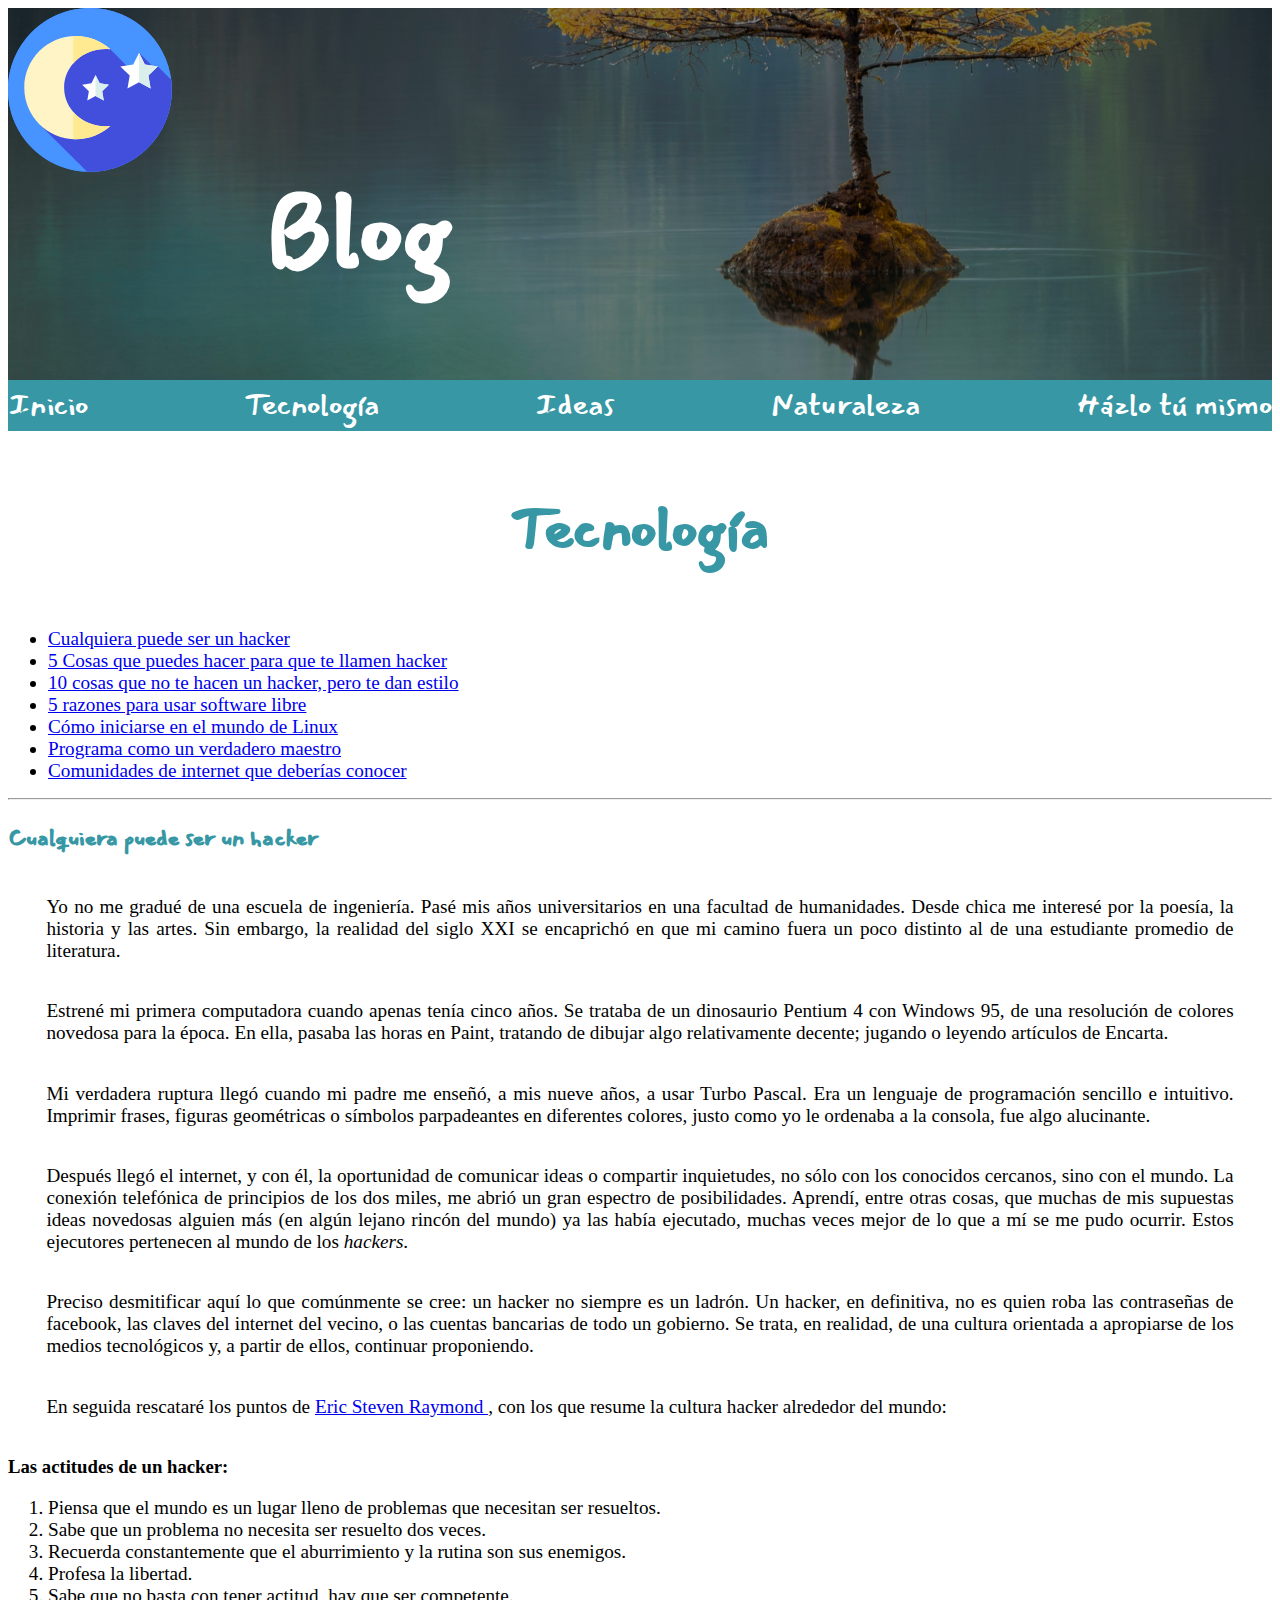
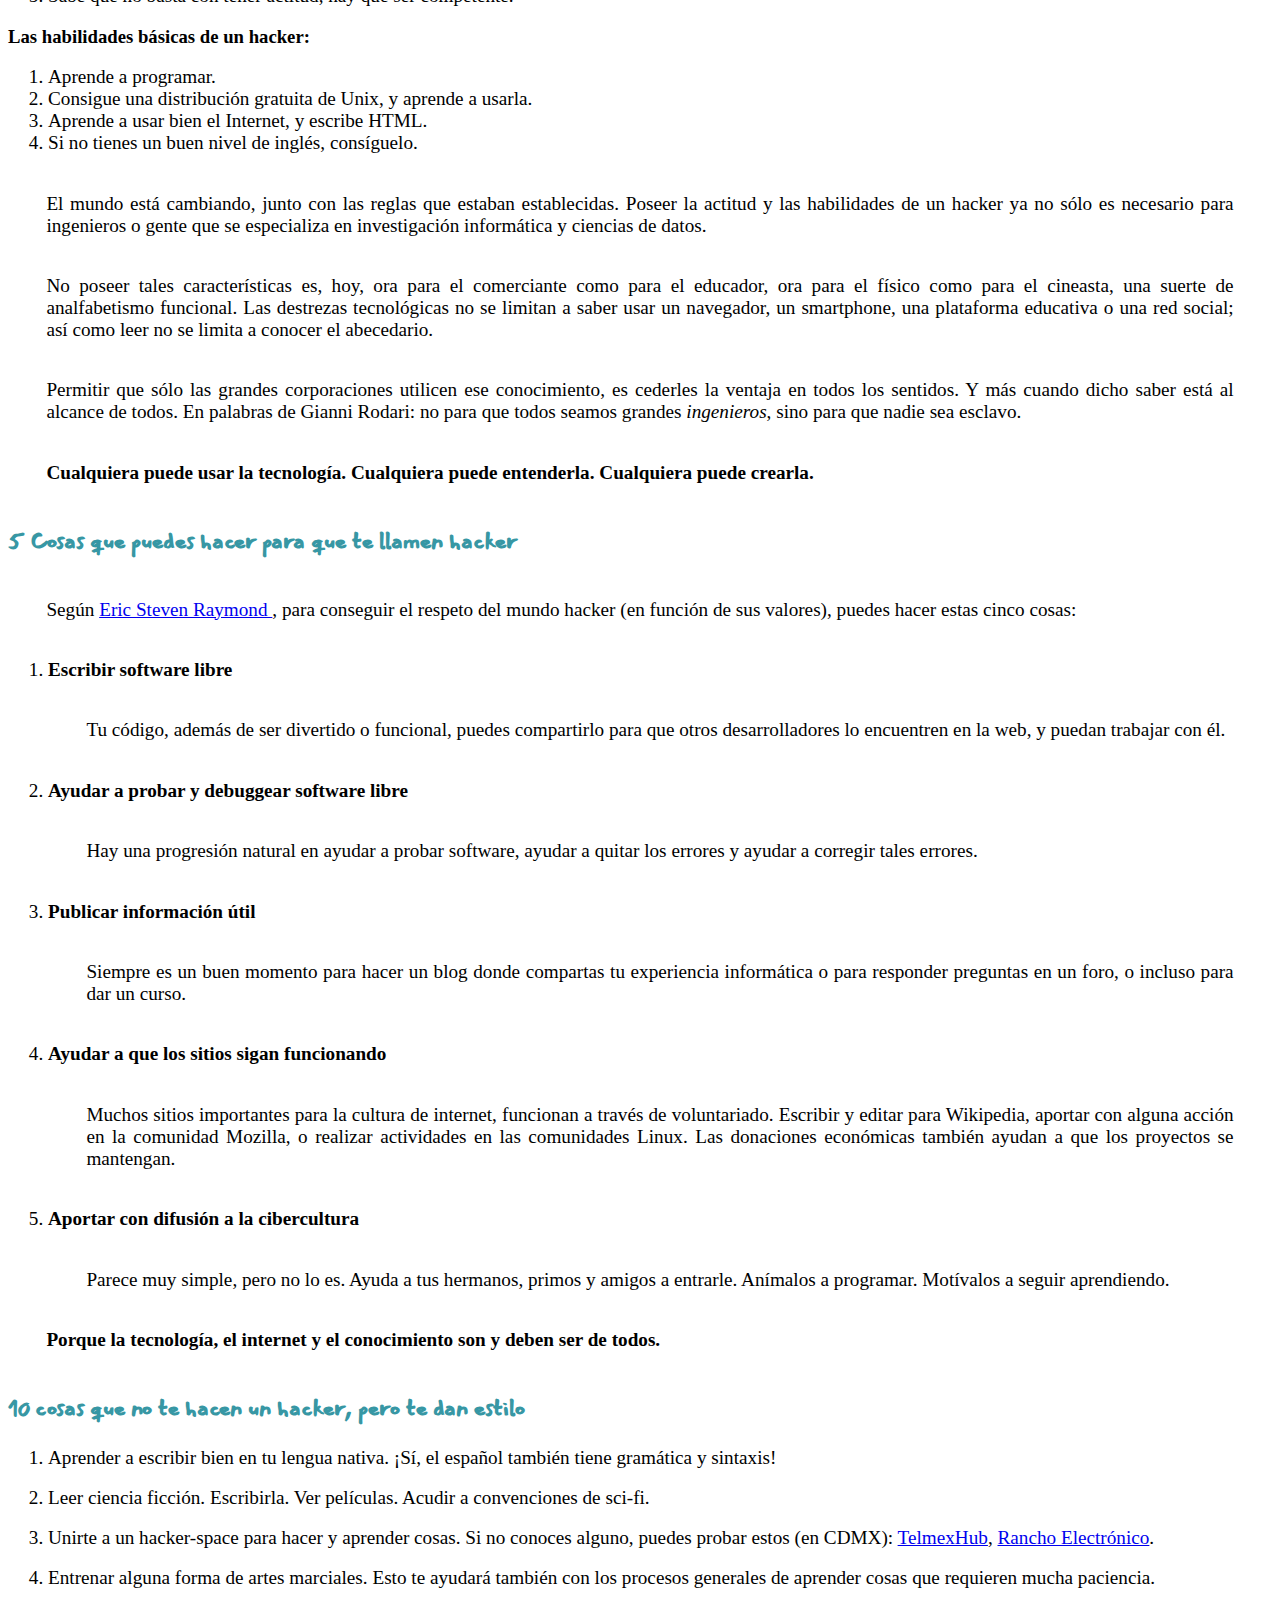
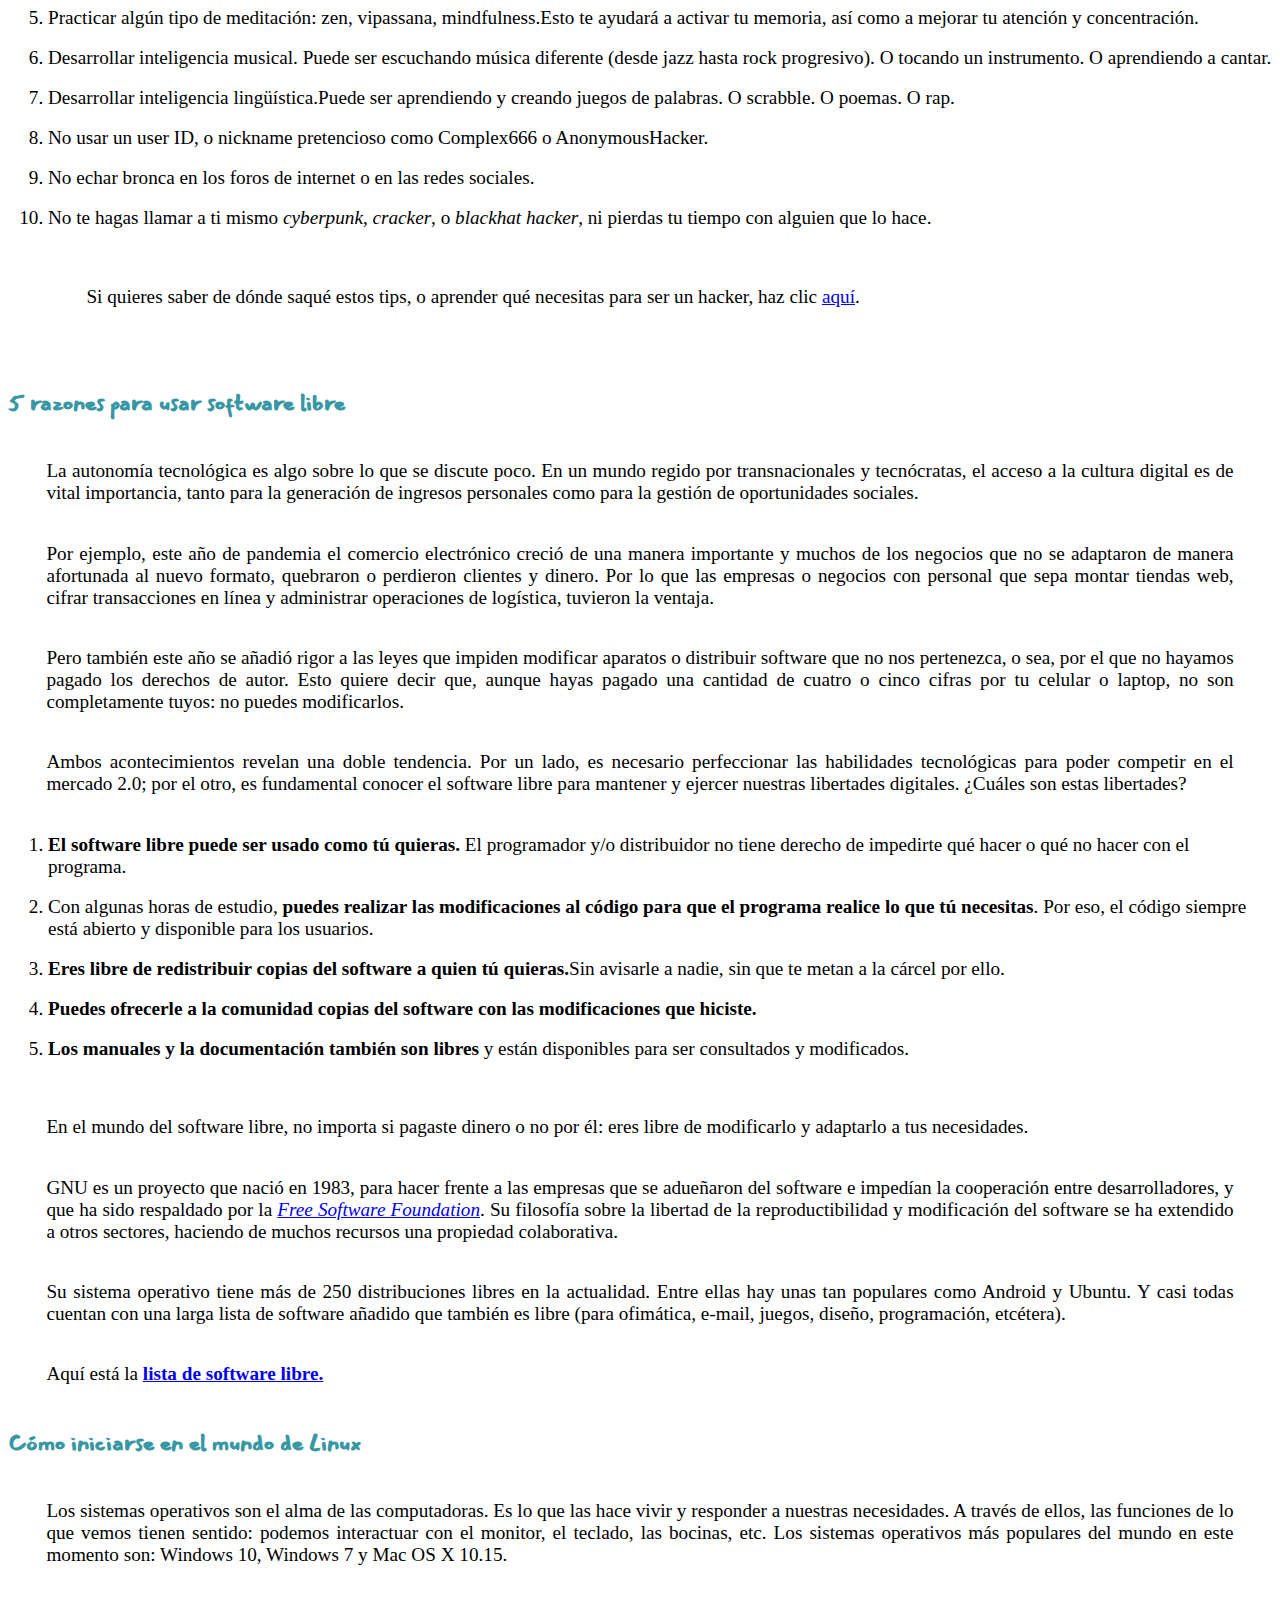
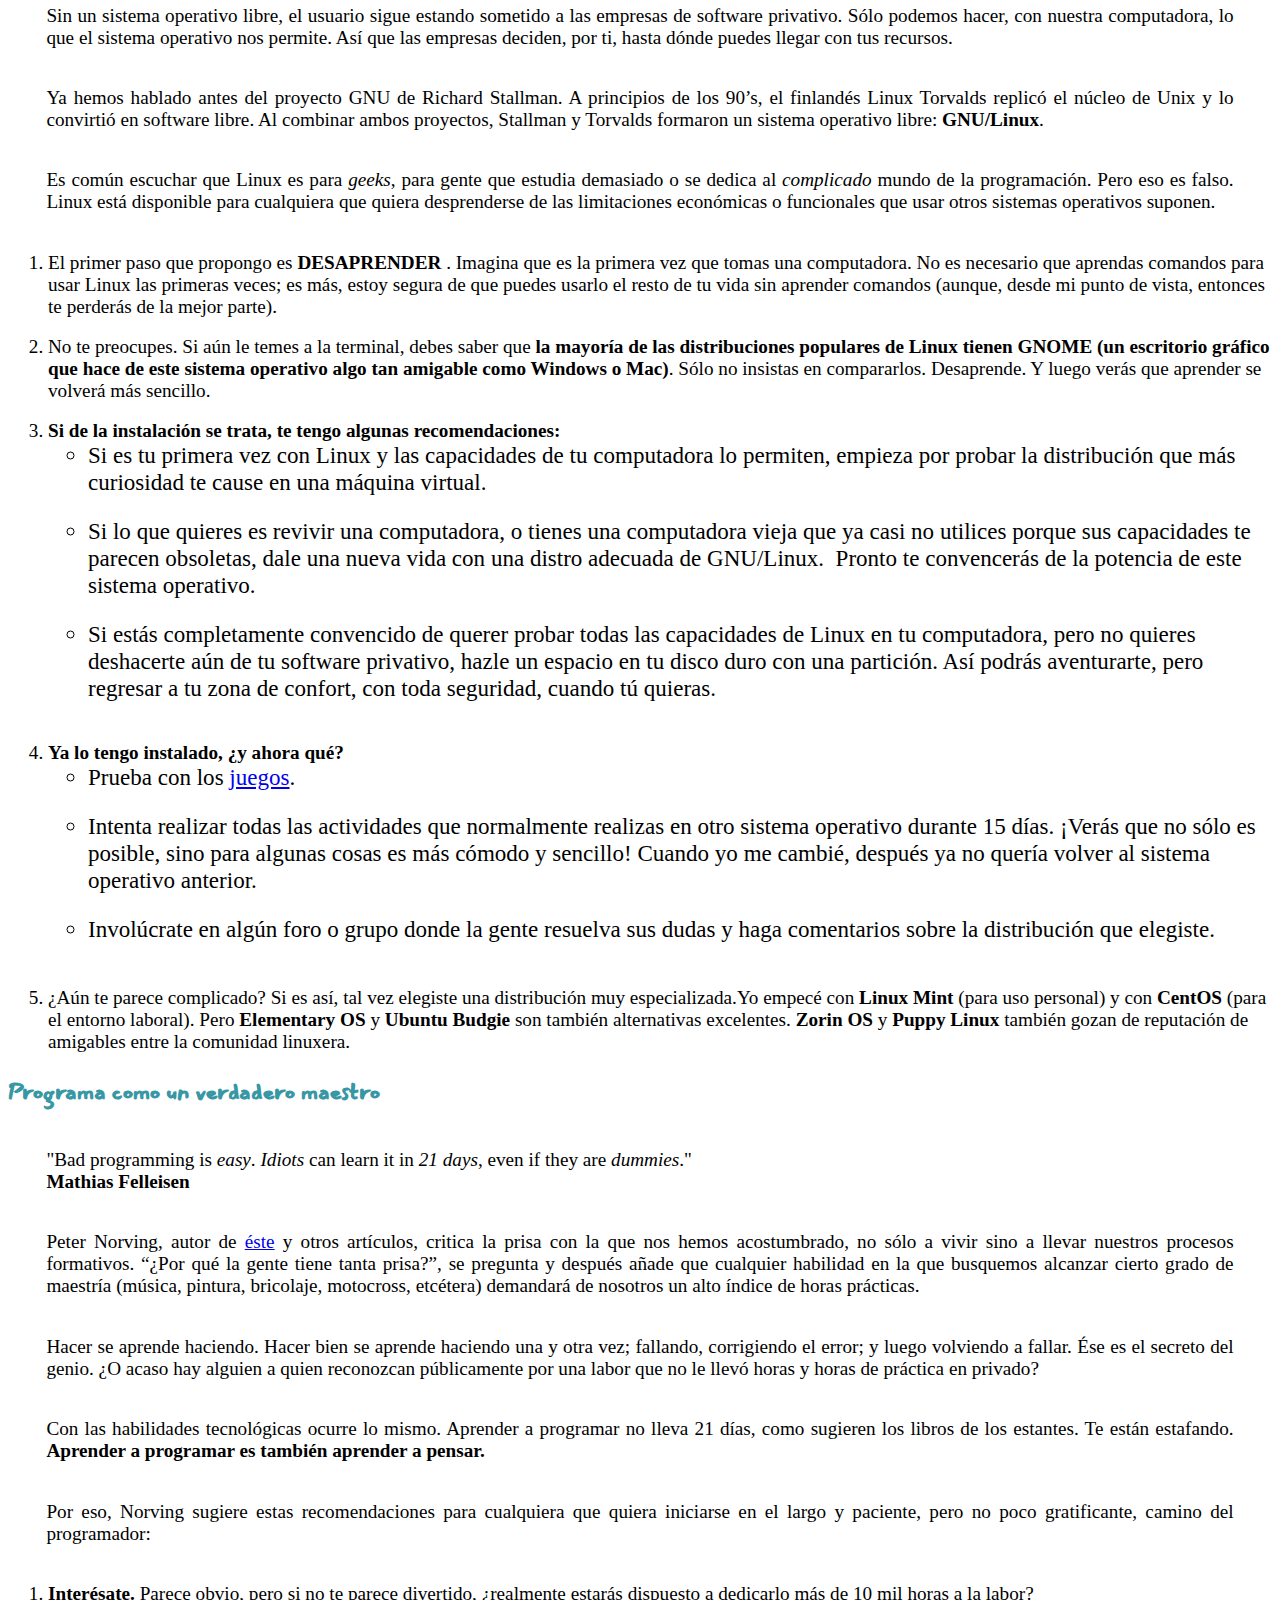
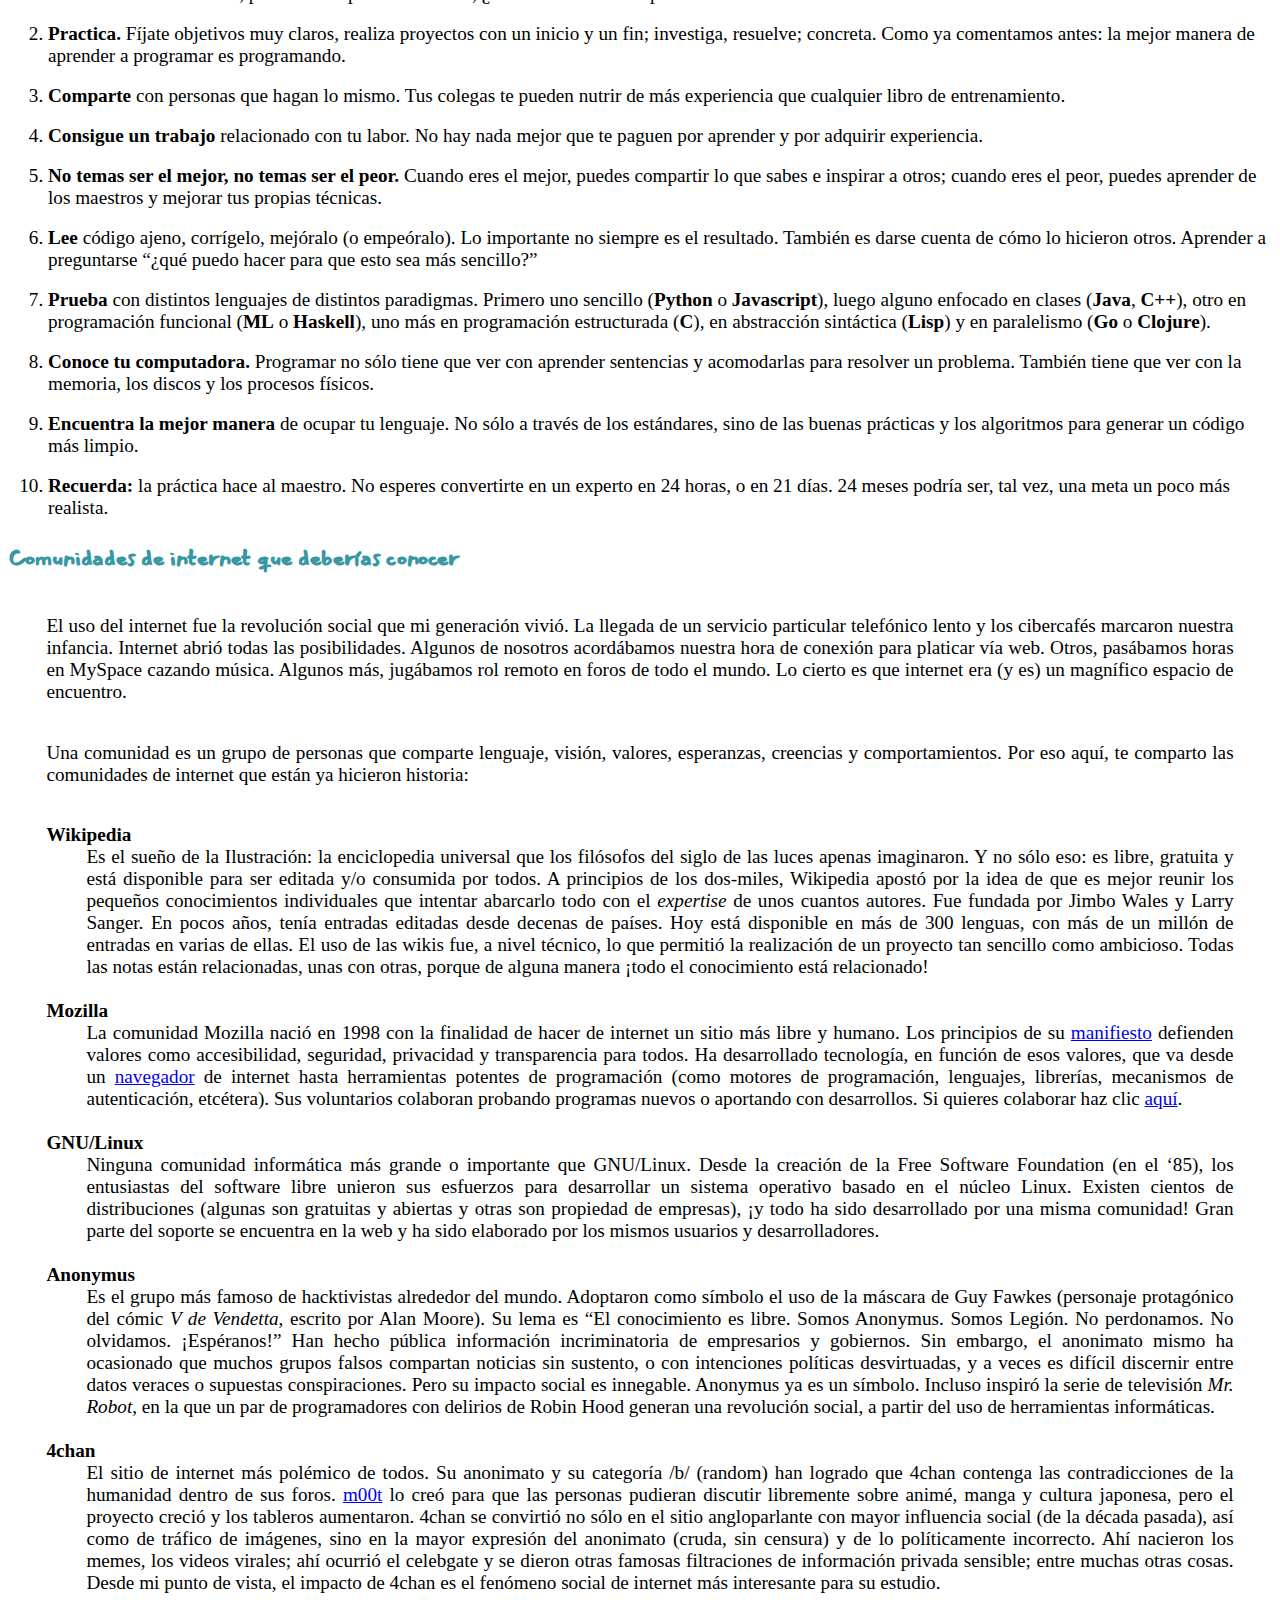
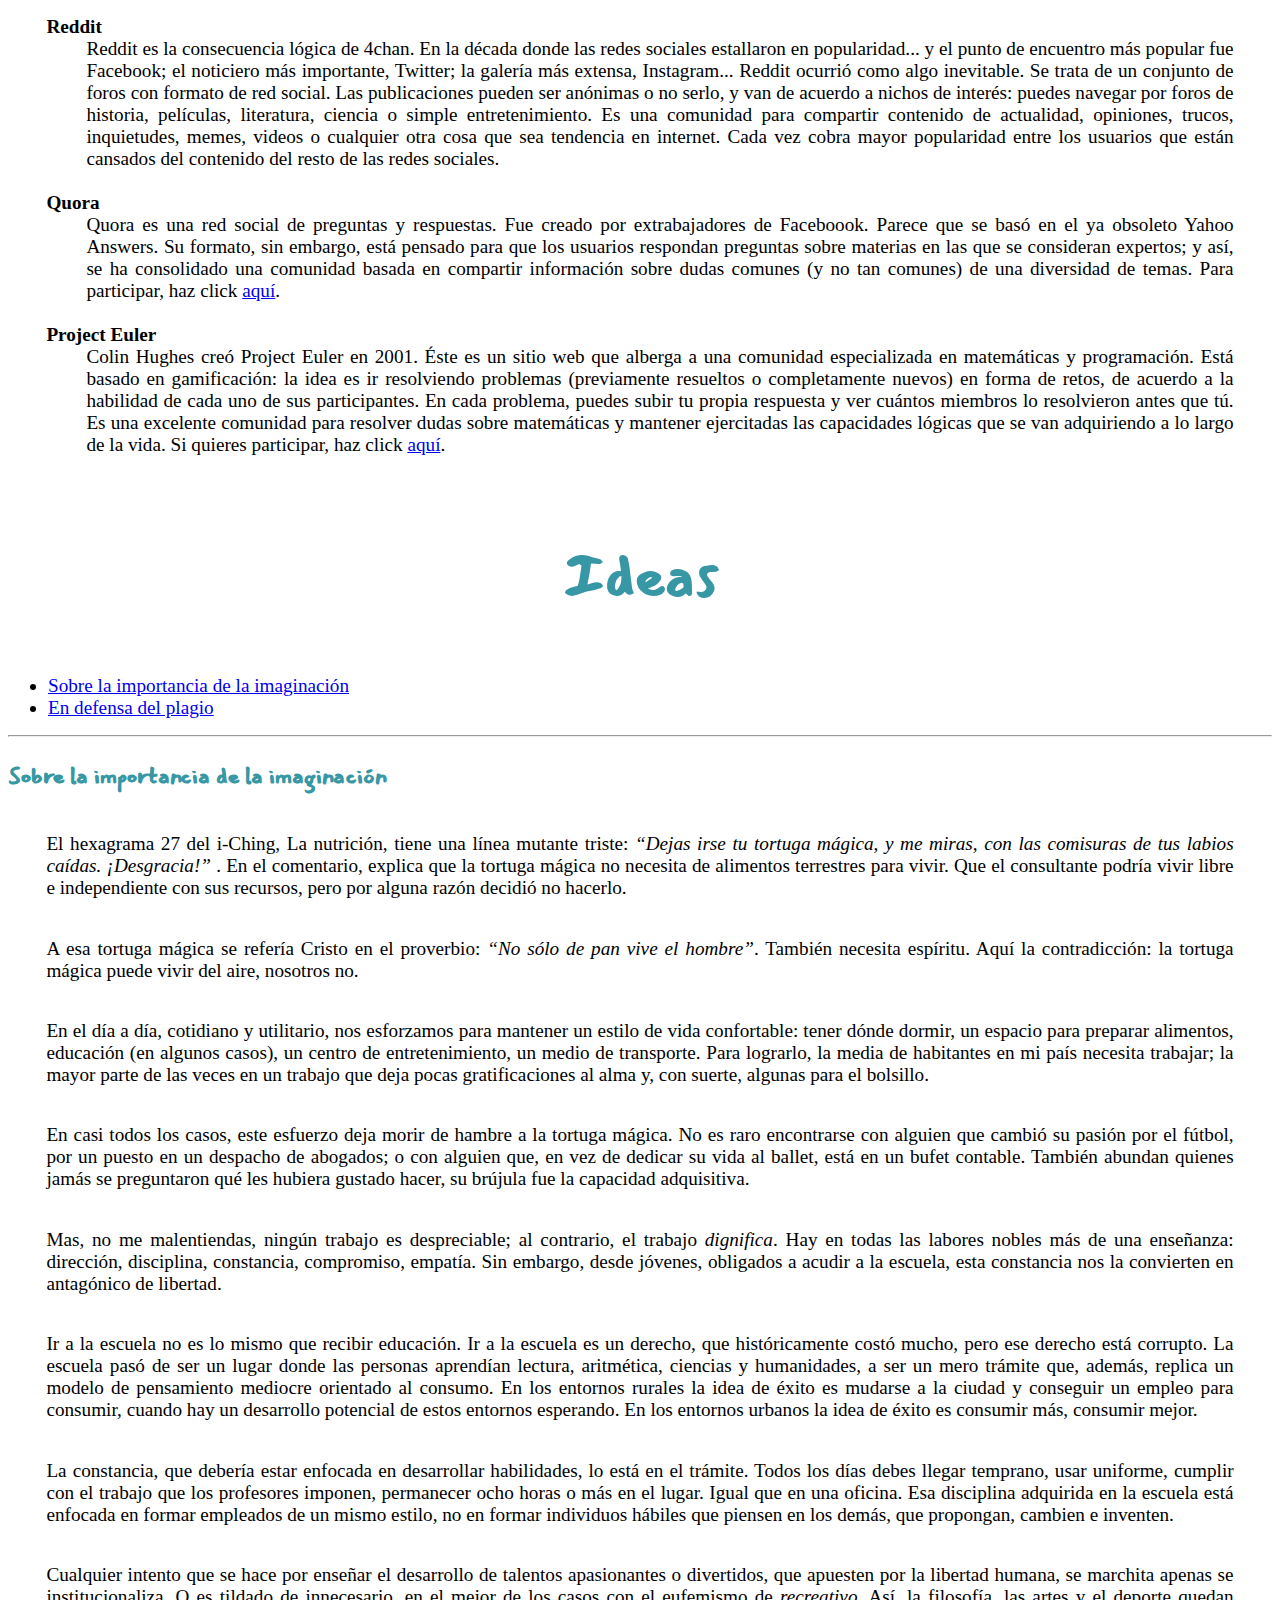
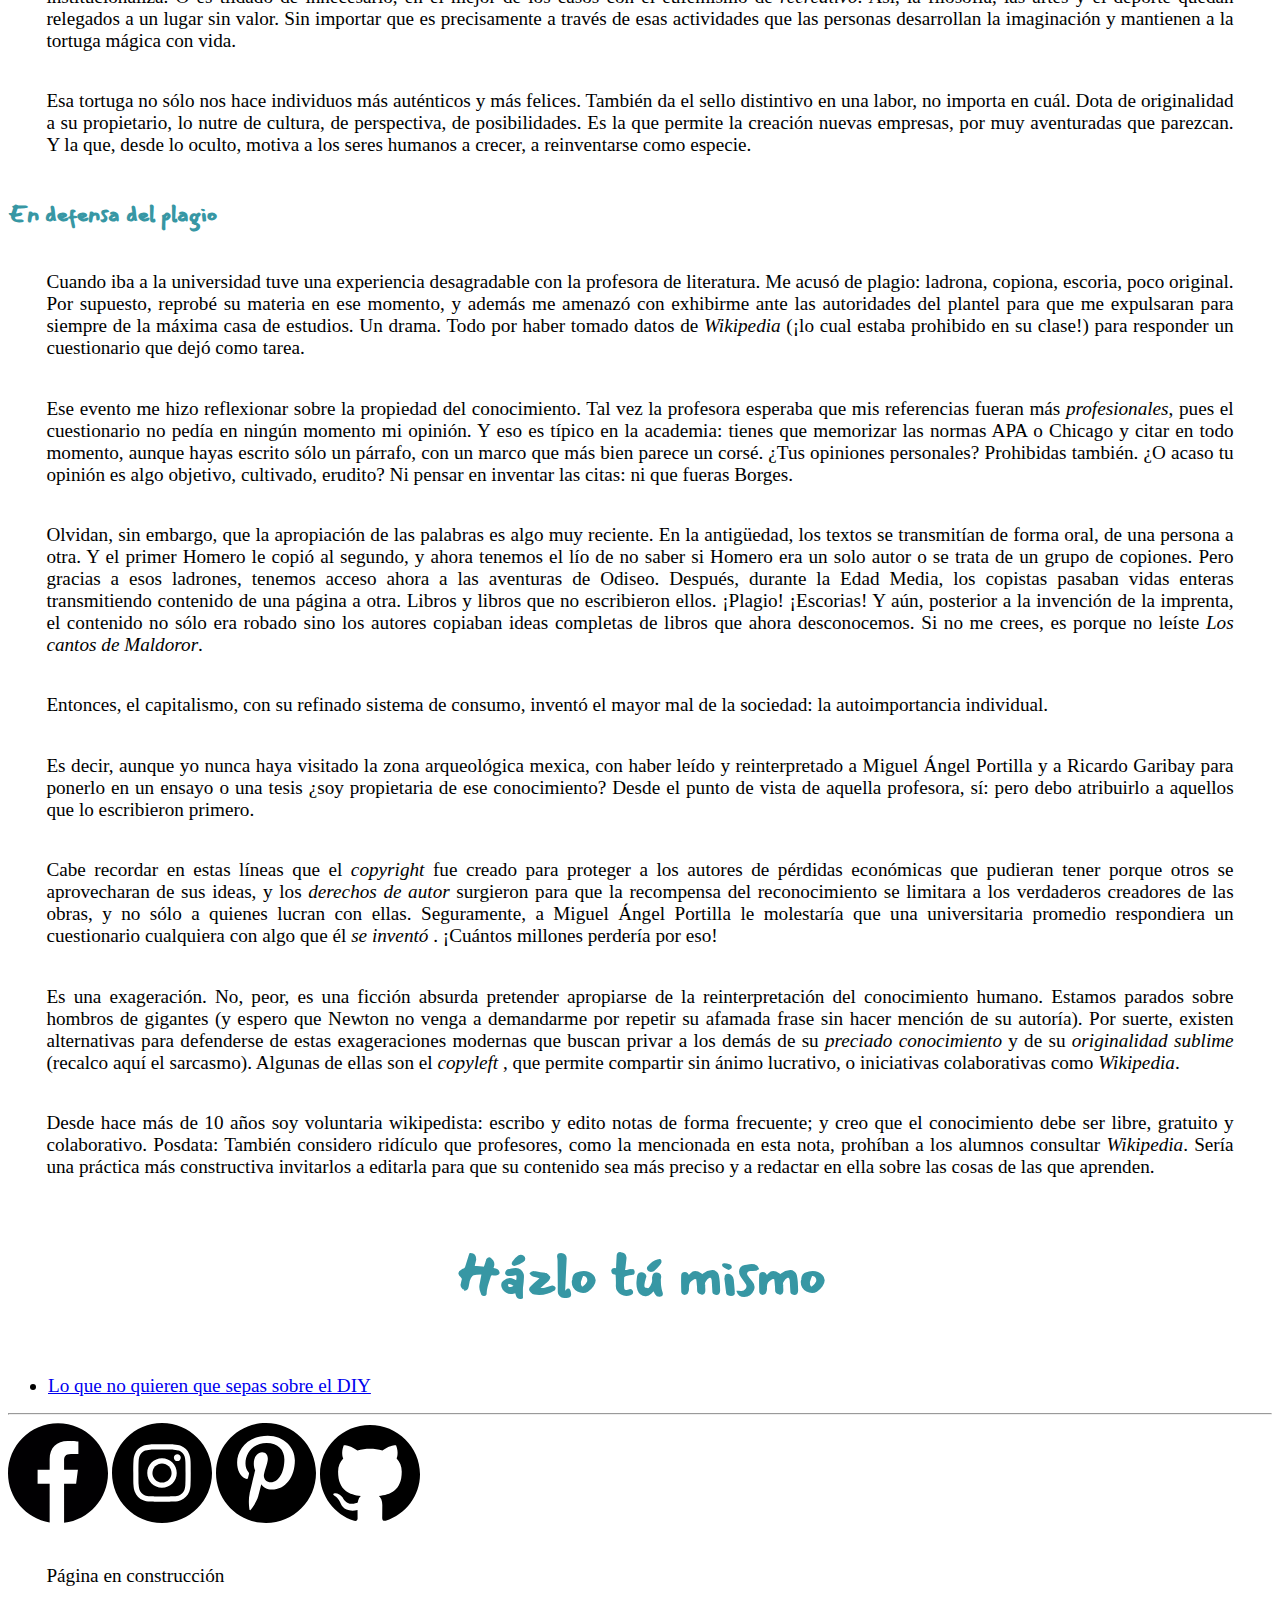
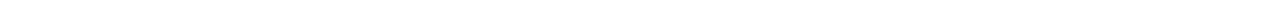
==== commit 689f2c74: "Update blog.html" ====
--- a/html/blog.html
+++ b/html/blog.html
@@ -45,7 +45,7 @@
 				</div>
 
 				<div class="boton">
-					<a href="#DIY" class="boton"> DIY </a>
+					<a href="#DIY" class="boton"> Házlo tú mismo </a>
 				</div>
 				
 		</div>
@@ -275,6 +275,16 @@
 	</section>
 	</div>
 	
+	<!--DIY-->
+	<div class="categoría_blog" id="DIY">
+		<h2 class="blog_title"> Házlo tú mismo </h2>
+		<nav>
+			<ul>
+				<li> <a href="#DIY_1"> Lo que no quieren que sepas sobre el DIY </a></li>
+			</ul>
+		</nav>
+	<hr>
+	
 	<!--Pie de página -->
 	<footer>
 		<div class="redes_sociales">
@@ -288,4 +298,4 @@
         </div>	
    </div>
 </body>
-</html>+</html>
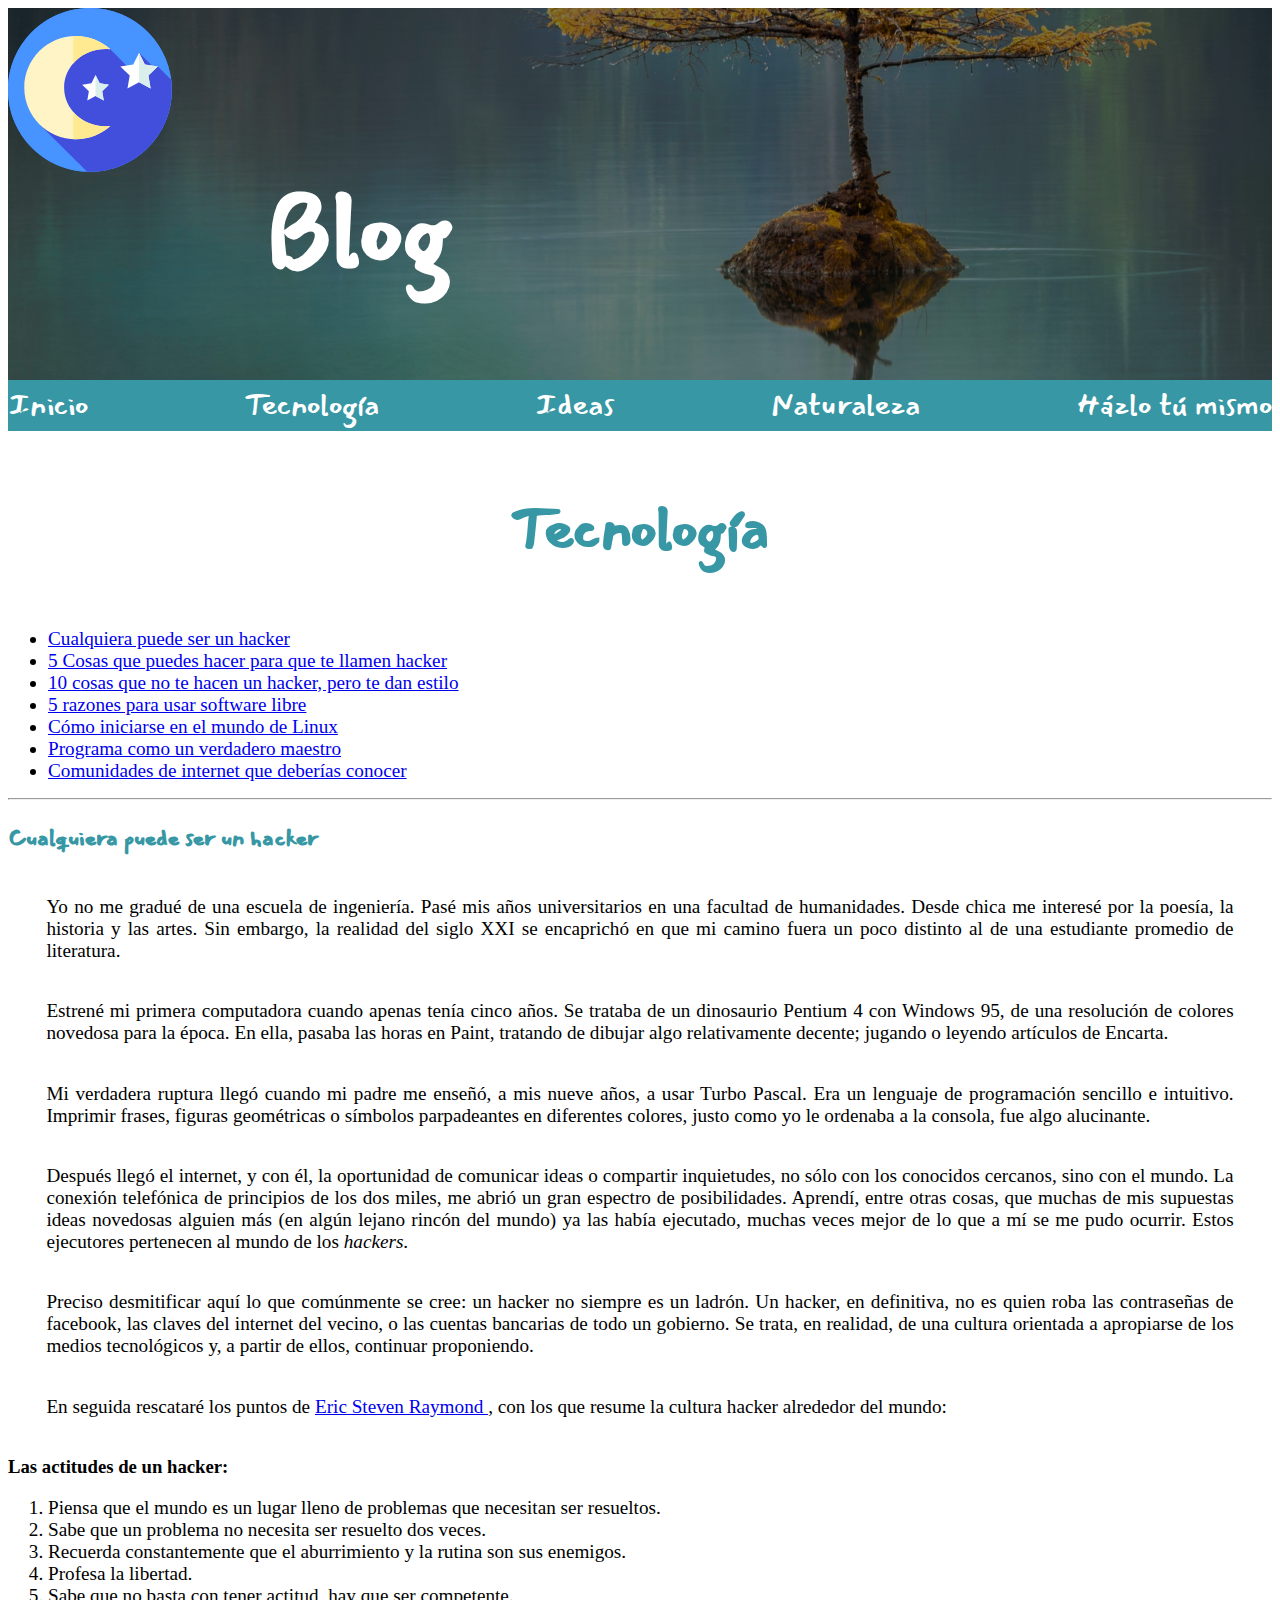
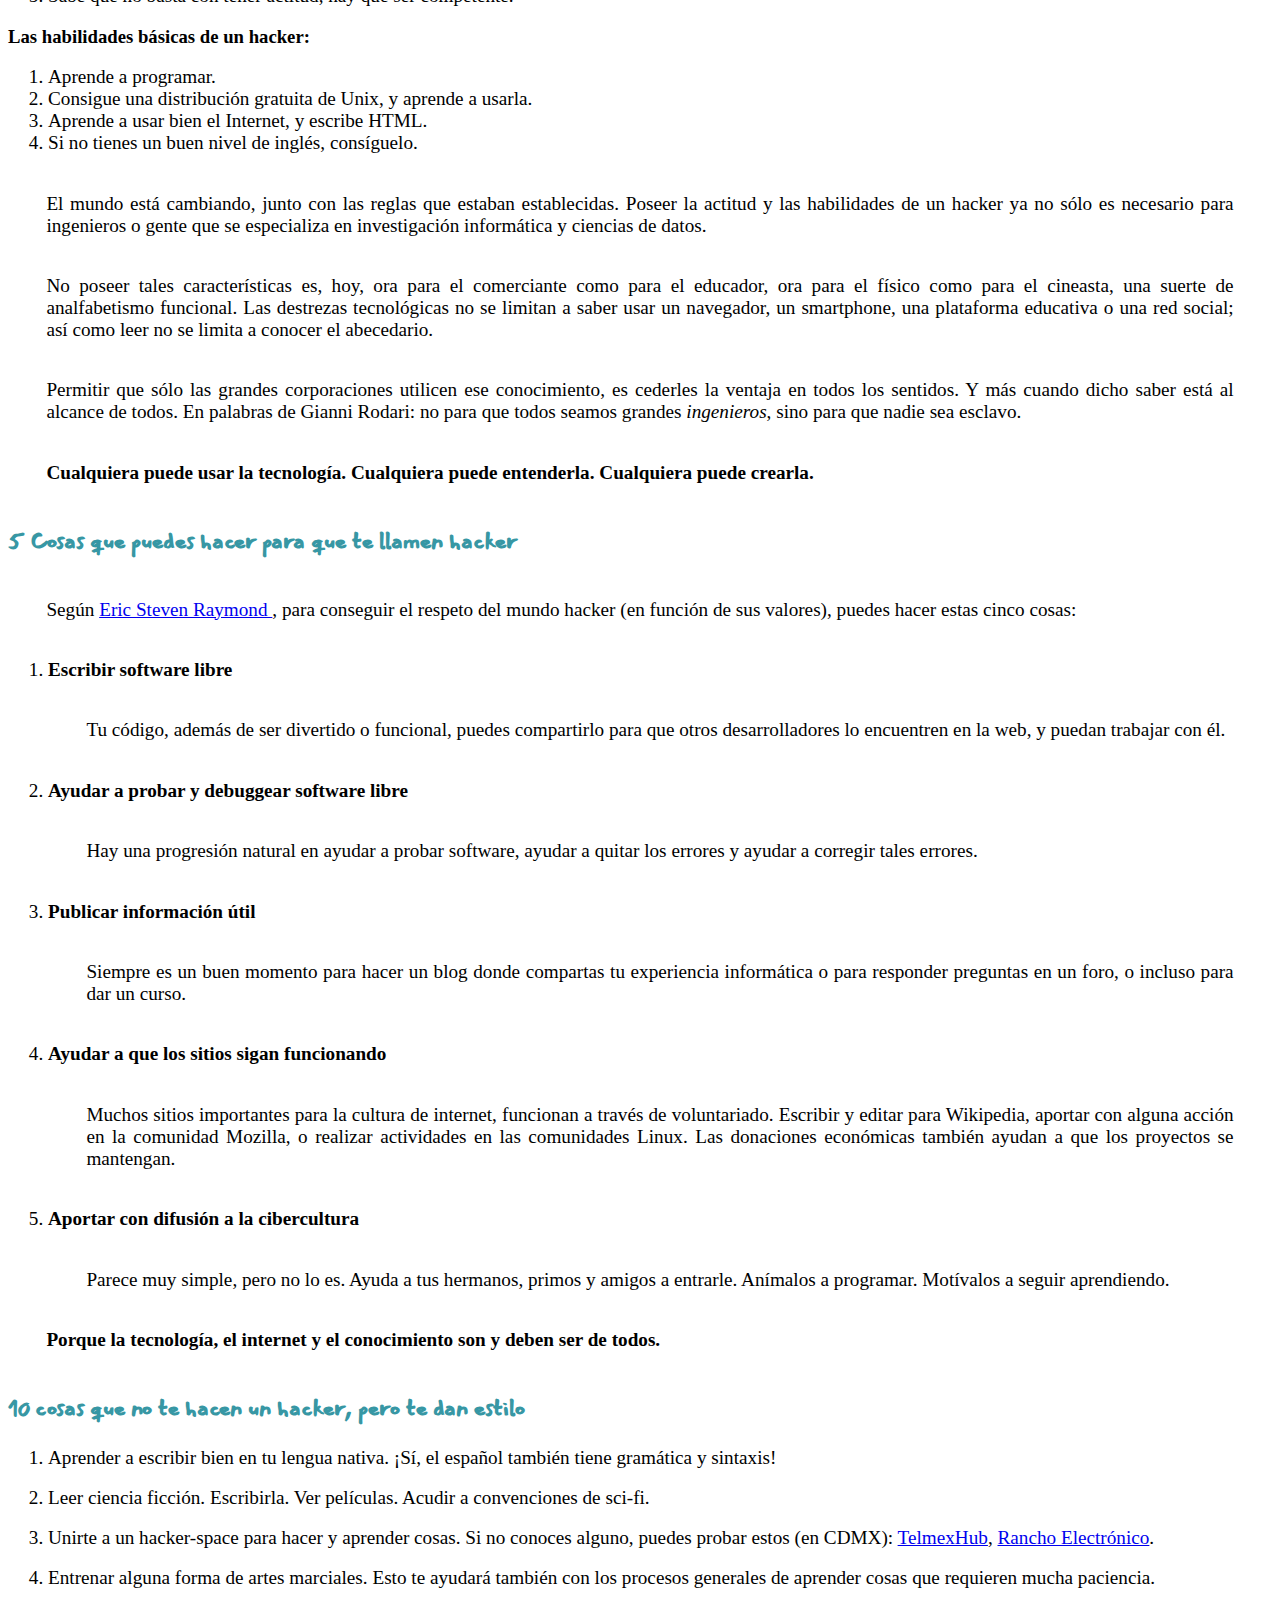
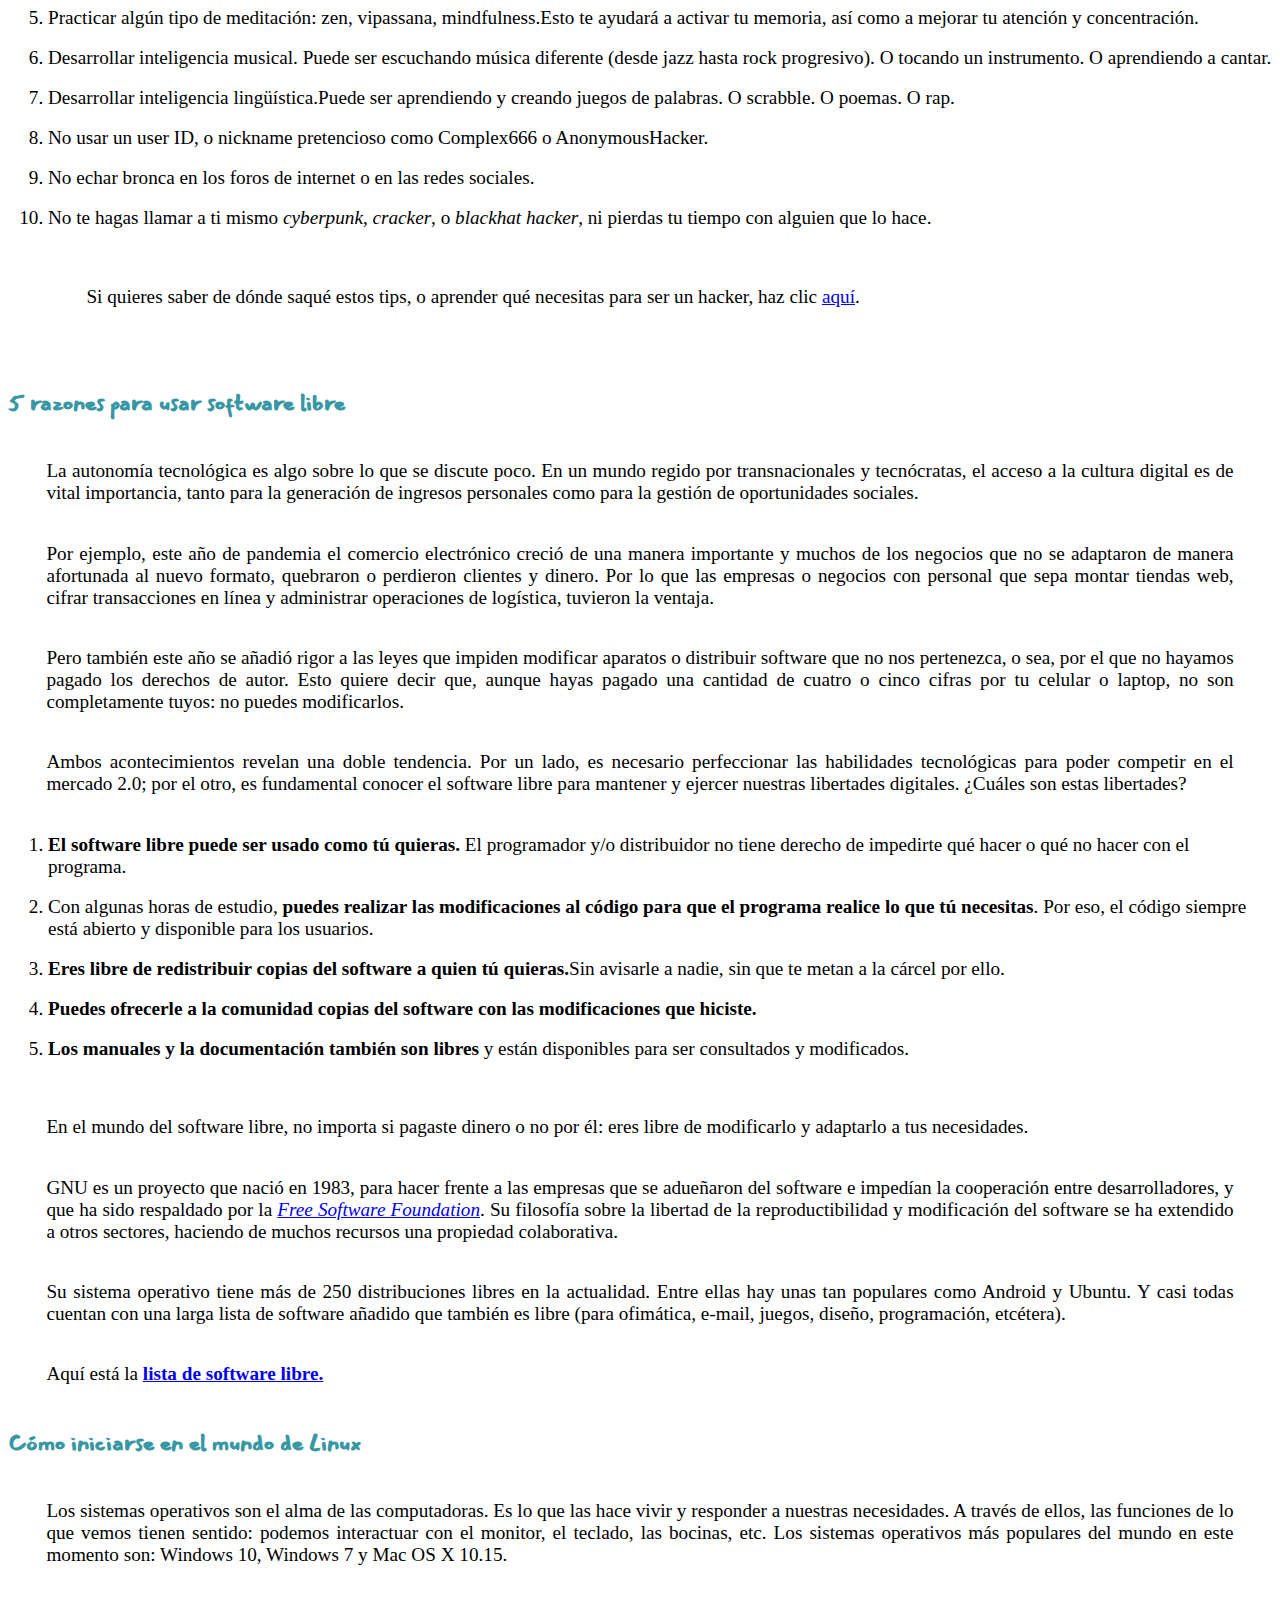
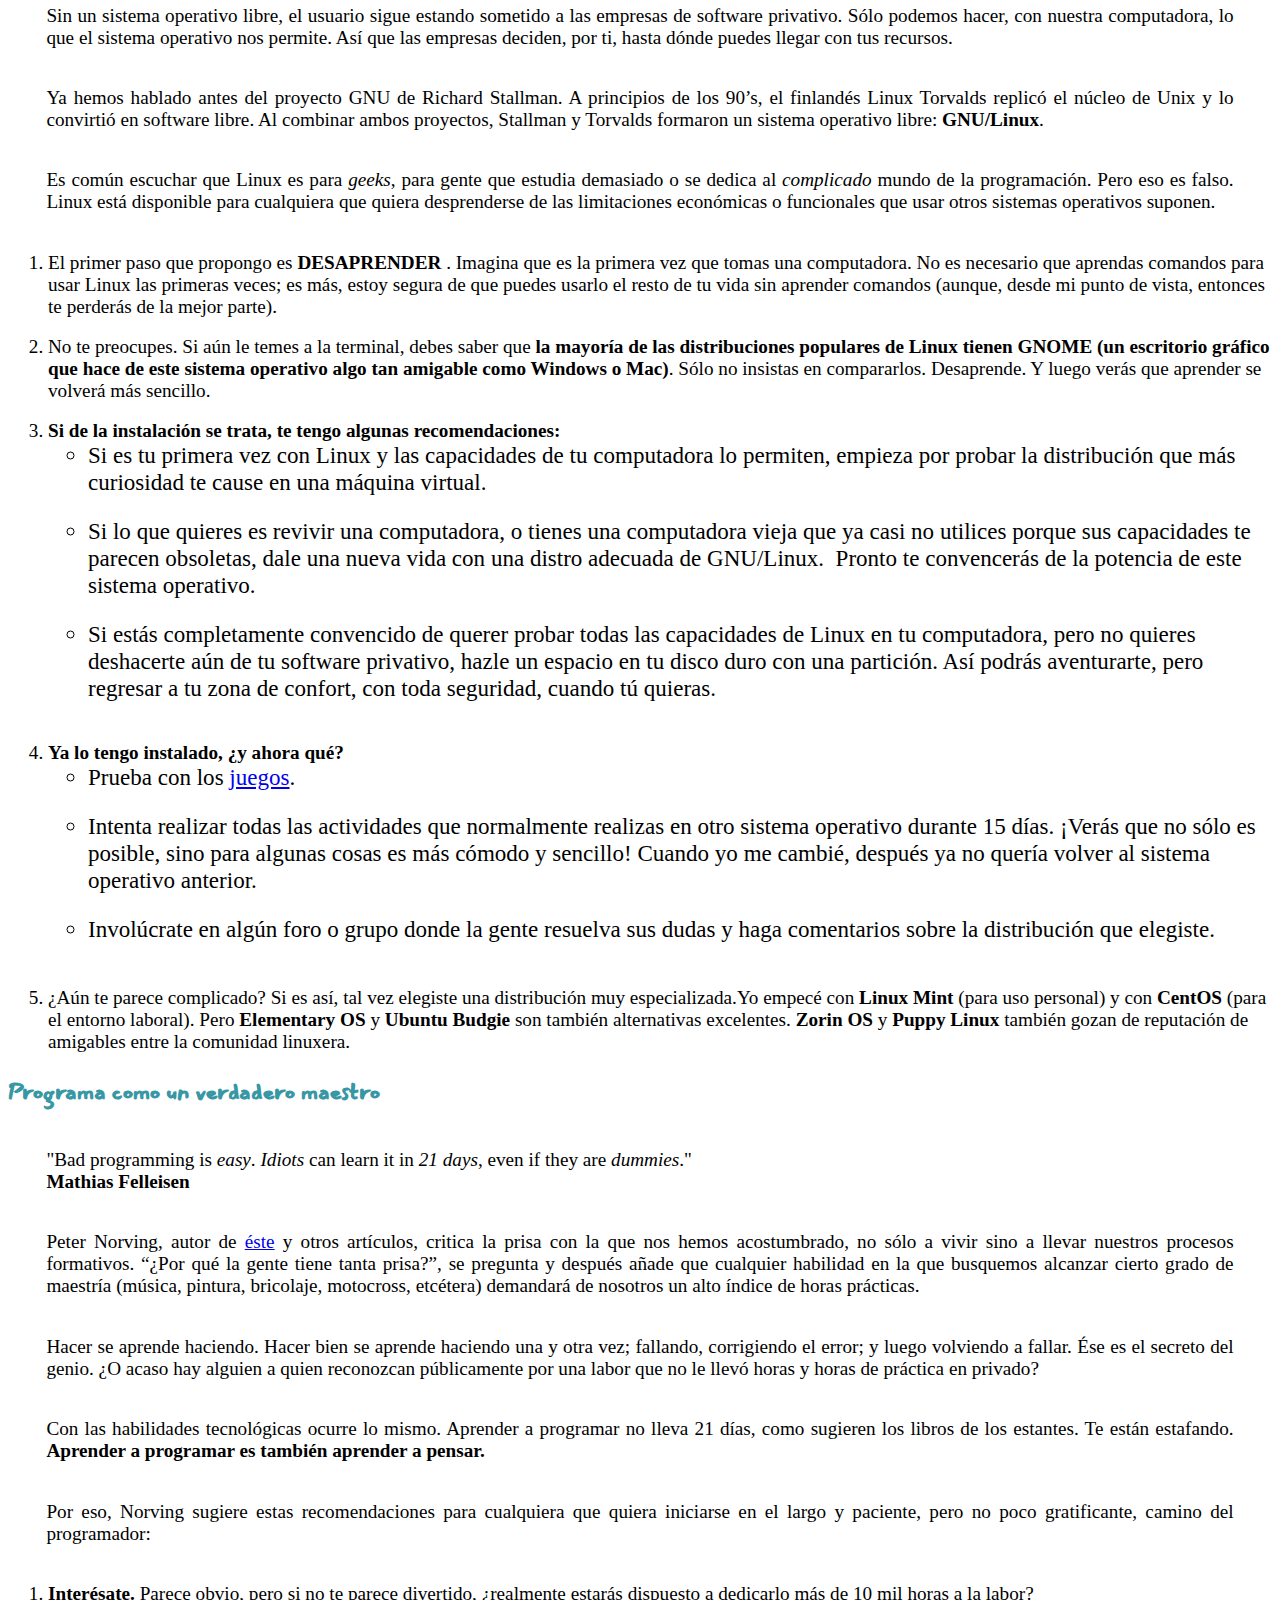
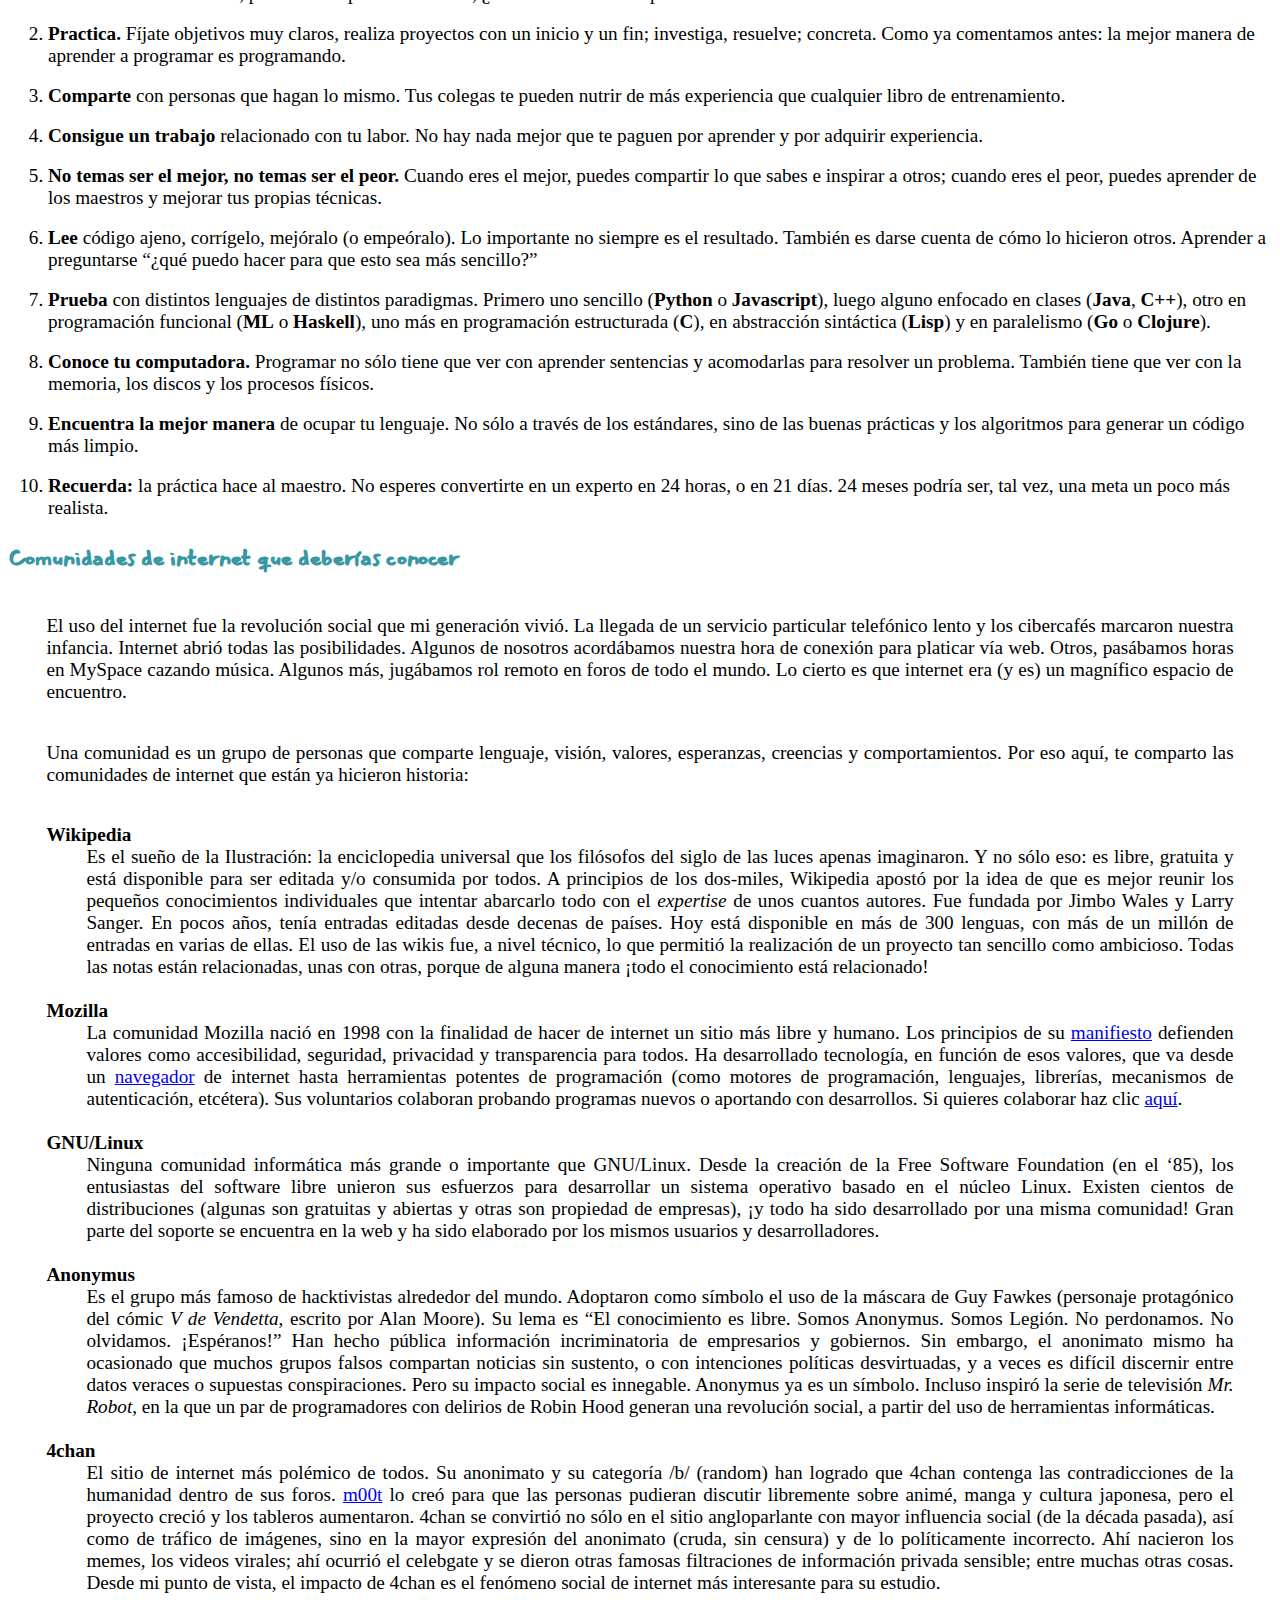
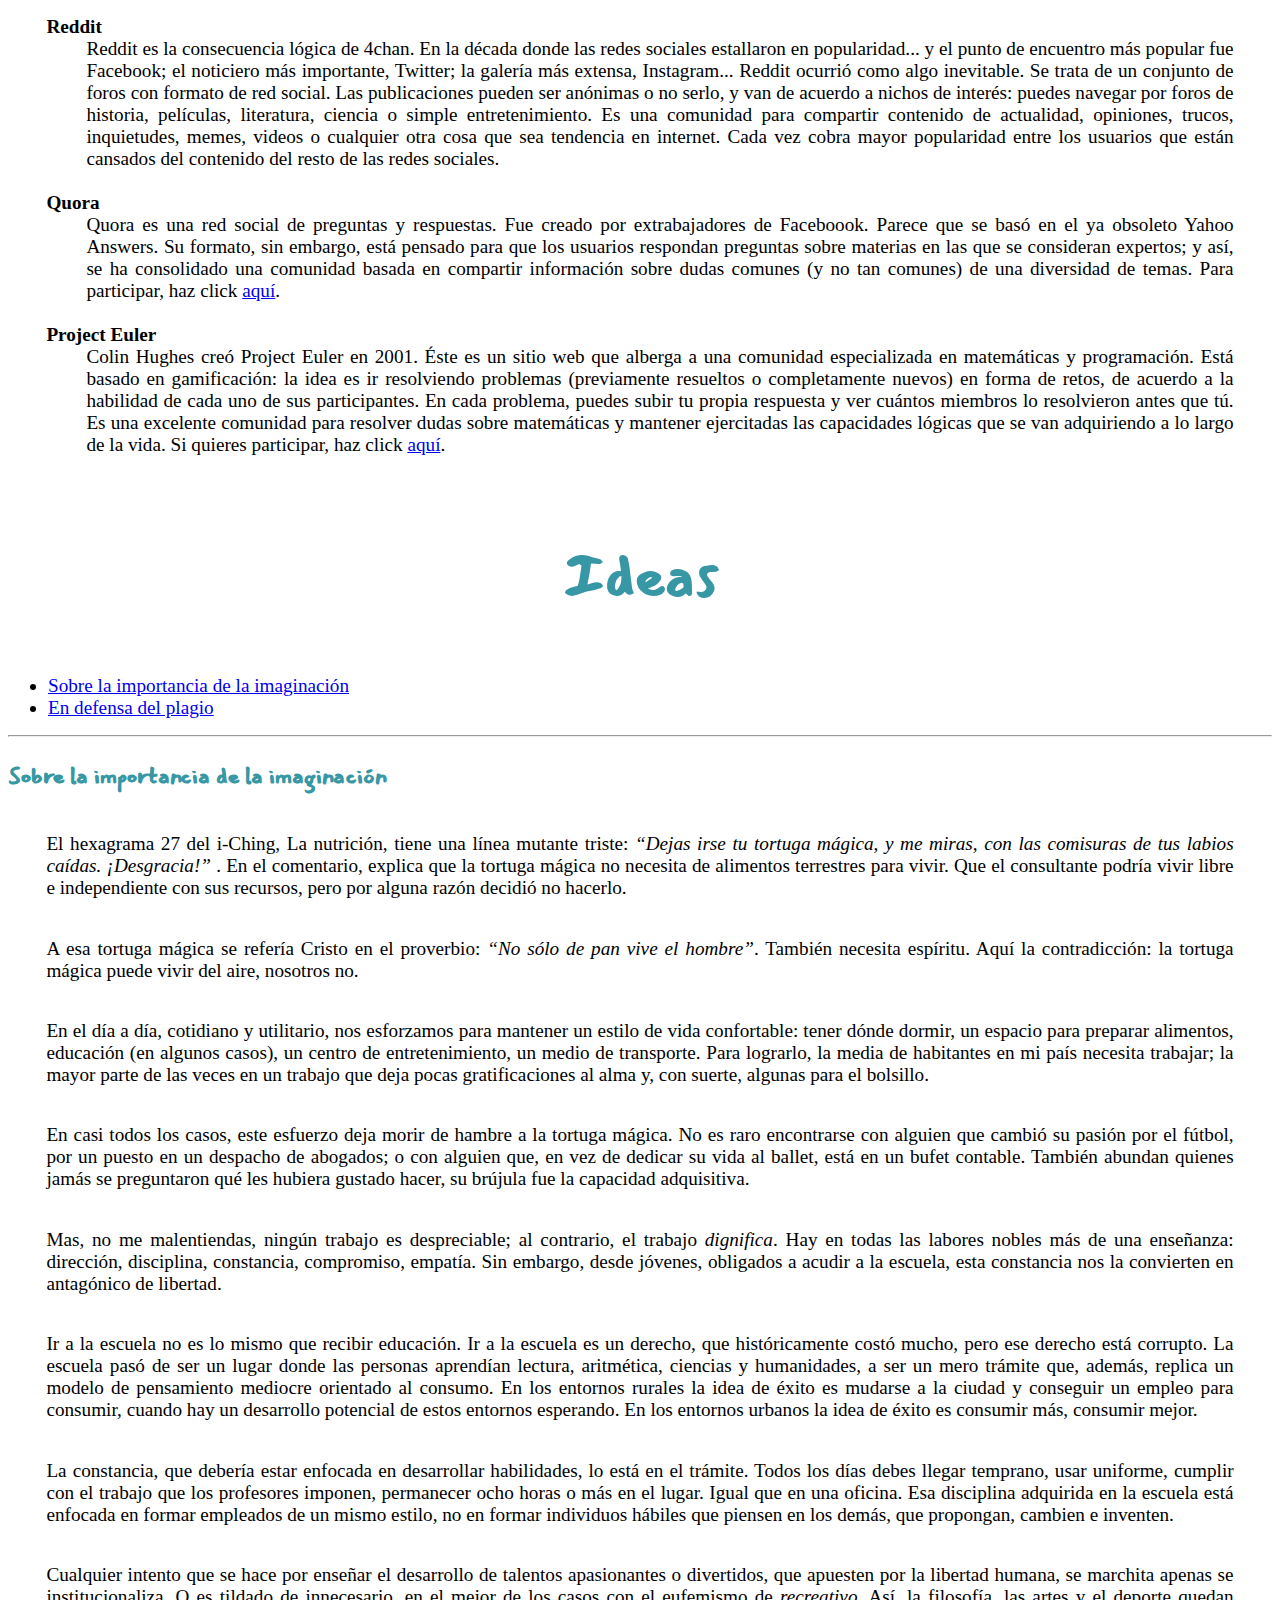
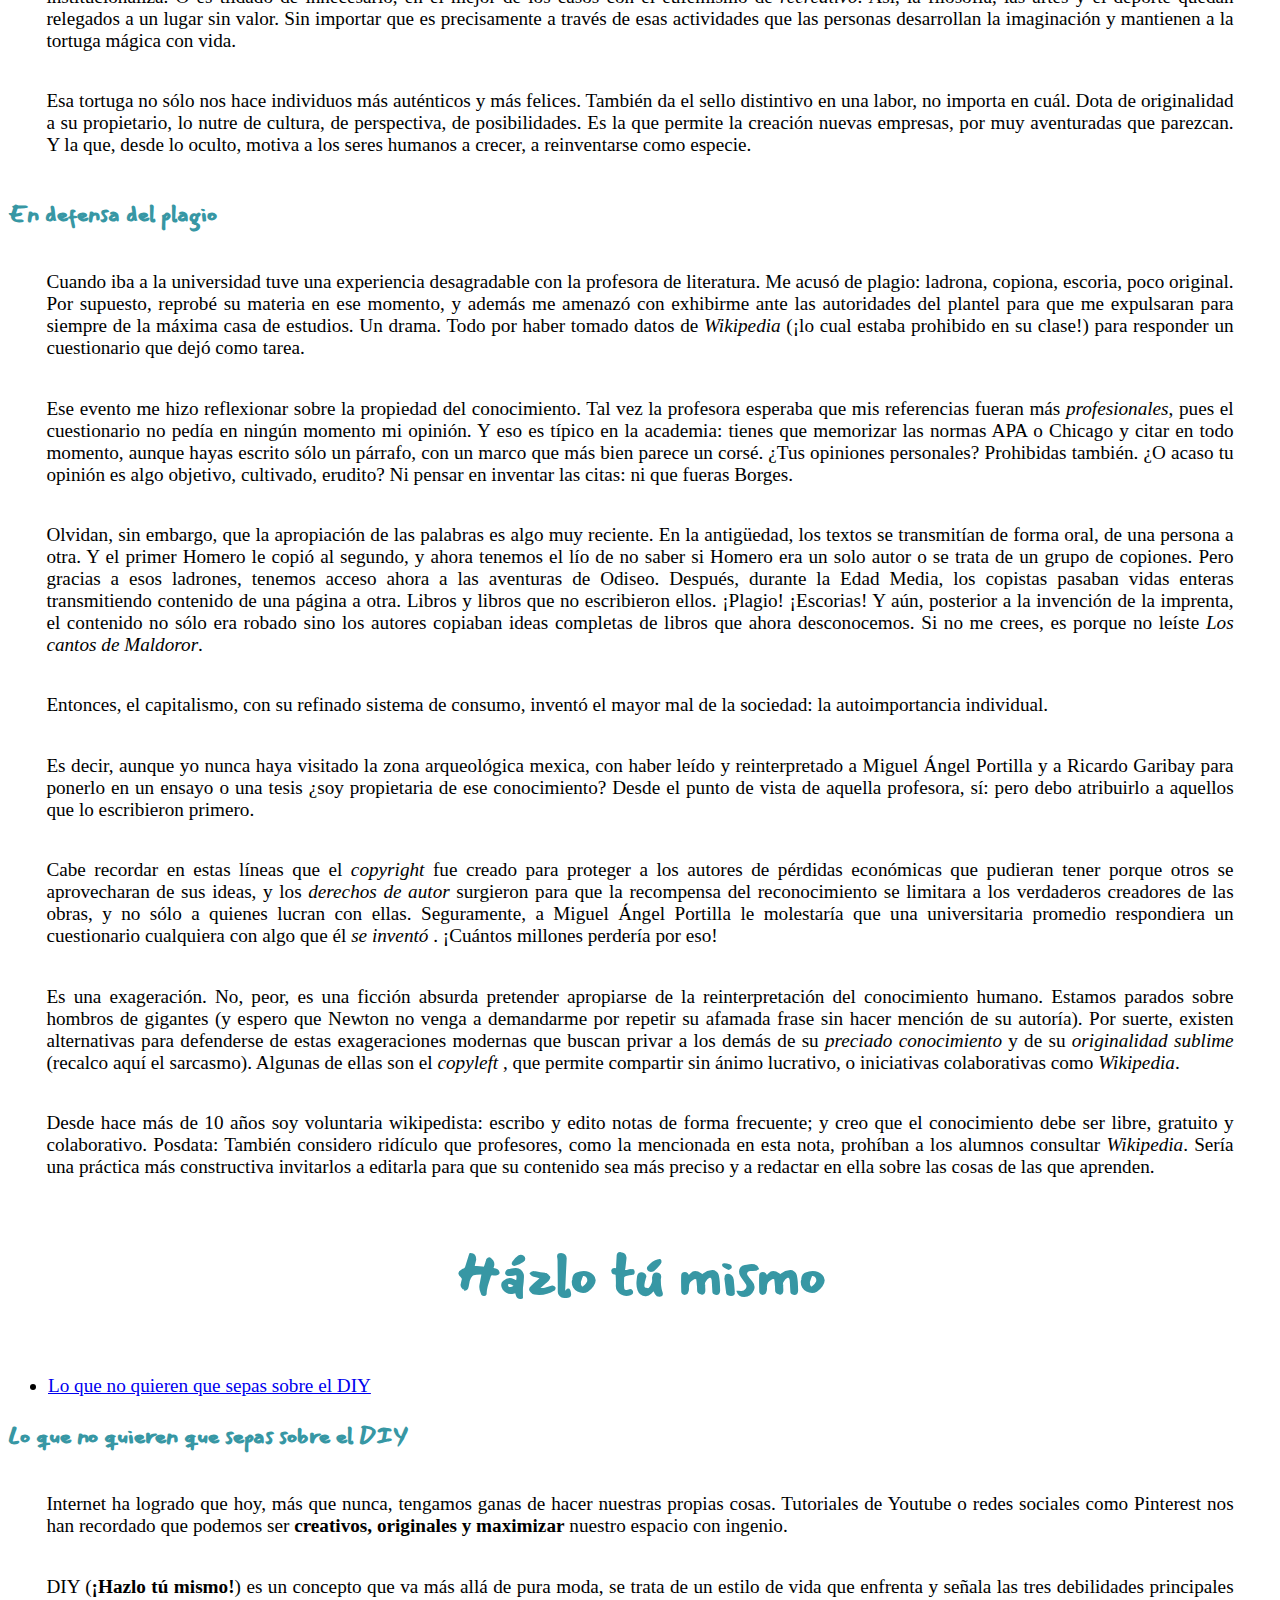
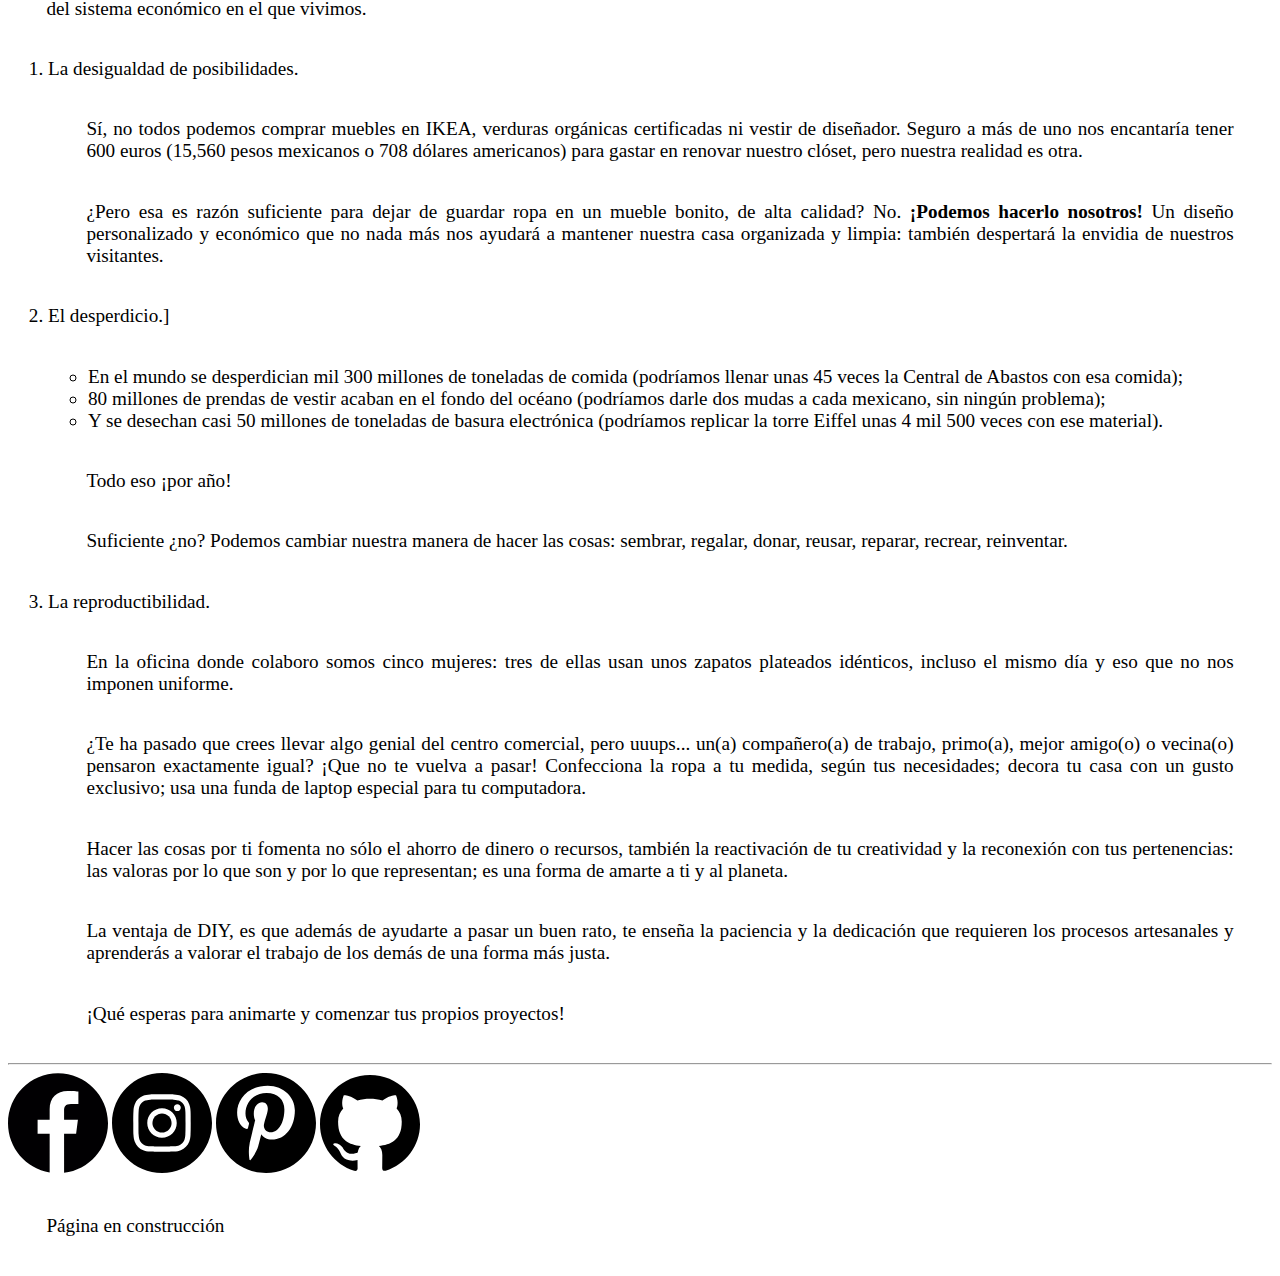
==== commit 0d8ea716: "Update blog.html" ====
--- a/html/blog.html
+++ b/html/blog.html
@@ -283,6 +283,32 @@
 				<li> <a href="#DIY_1"> Lo que no quieren que sepas sobre el DIY </a></li>
 			</ul>
 		</nav>
+		
+	<section>
+		<article id="DIY_1">
+			<h2>Lo que no quieren que sepas sobre el DIY</h2>
+			<p>Internet ha logrado que hoy, más que nunca, tengamos ganas de hacer nuestras propias cosas. Tutoriales de Youtube o redes sociales como Pinterest nos han recordado que podemos ser <b>creativos, originales y maximizar</b> nuestro espacio con ingenio. </p>
+			<p>DIY (<b>¡Hazlo tú mismo!</b>) es un concepto que va más allá de pura moda, se trata de un estilo de vida que enfrenta y señala las tres debilidades principales del sistema económico en el que vivimos.</p>
+			<ol>
+				<li>La desigualdad de posibilidades.</li>
+					<p>Sí, no todos podemos comprar muebles en IKEA, verduras orgánicas certificadas ni vestir de diseñador. Seguro a más de uno nos encantaría tener 600 euros (15,560 pesos mexicanos o 708 dólares americanos) para gastar en renovar nuestro clóset, pero nuestra realidad es otra.</p>
+					<p>¿Pero esa es razón suficiente para dejar de guardar ropa en un mueble bonito, de alta calidad? No. <b>¡Podemos hacerlo nosotros!</b> Un diseño personalizado y económico que no nada más nos ayudará a mantener nuestra casa organizada y limpia: también despertará la envidia de nuestros visitantes.  </p>
+				<li>El desperdicio.]</li>
+				        <p>
+					<ul>	<li>En el mundo se desperdician mil 300 millones de toneladas de comida (podríamos llenar unas 45 veces la Central de Abastos con esa comida);  </li>
+						<li>80 millones de prendas de vestir acaban en el fondo del océano (podríamos darle dos mudas a cada mexicano, sin ningún problema);</li>
+						<li>Y se desechan casi 50 millones de toneladas de basura electrónica (podríamos replicar la torre Eiffel unas 4 mil 500 veces con ese material).</li>
+					</ul>
+					</p>
+					<p>Todo eso ¡por año!</p>
+					<p>Suficiente ¿no? Podemos cambiar nuestra manera de hacer las cosas: sembrar, regalar, donar, reusar, reparar, recrear, reinventar.</p>
+				<li>La reproductibilidad.</li>
+					<p>En la oficina donde colaboro somos cinco mujeres: tres de ellas usan unos zapatos plateados idénticos, incluso el mismo día y eso que no nos imponen uniforme.</p>
+					<p>¿Te ha pasado que crees llevar algo genial del centro comercial, pero uuups... un(a) compañero(a) de trabajo, primo(a), mejor amigo(o) o vecina(o) pensaron exactamente igual? ¡Que no te vuelva a pasar! Confecciona la ropa a tu medida, según tus necesidades; decora tu casa con un gusto exclusivo; usa una funda de laptop especial para tu computadora.</p>
+					<p>Hacer las cosas por ti fomenta no sólo el ahorro de dinero o recursos, también la reactivación de tu creatividad y la reconexión con tus pertenencias: las valoras por lo que son y por lo que representan; es una forma de amarte a ti y al planeta.   </p>
+					<p>La ventaja de DIY, es que además de ayudarte a pasar un buen rato, te enseña la paciencia y la dedicación que requieren los procesos artesanales y aprenderás a valorar el trabajo de los demás de una forma más justa.</p>
+					<p>¡Qué esperas para animarte y comenzar tus propios proyectos!</p>
+			</ol> 
 	<hr>
 	
 	<!--Pie de página -->
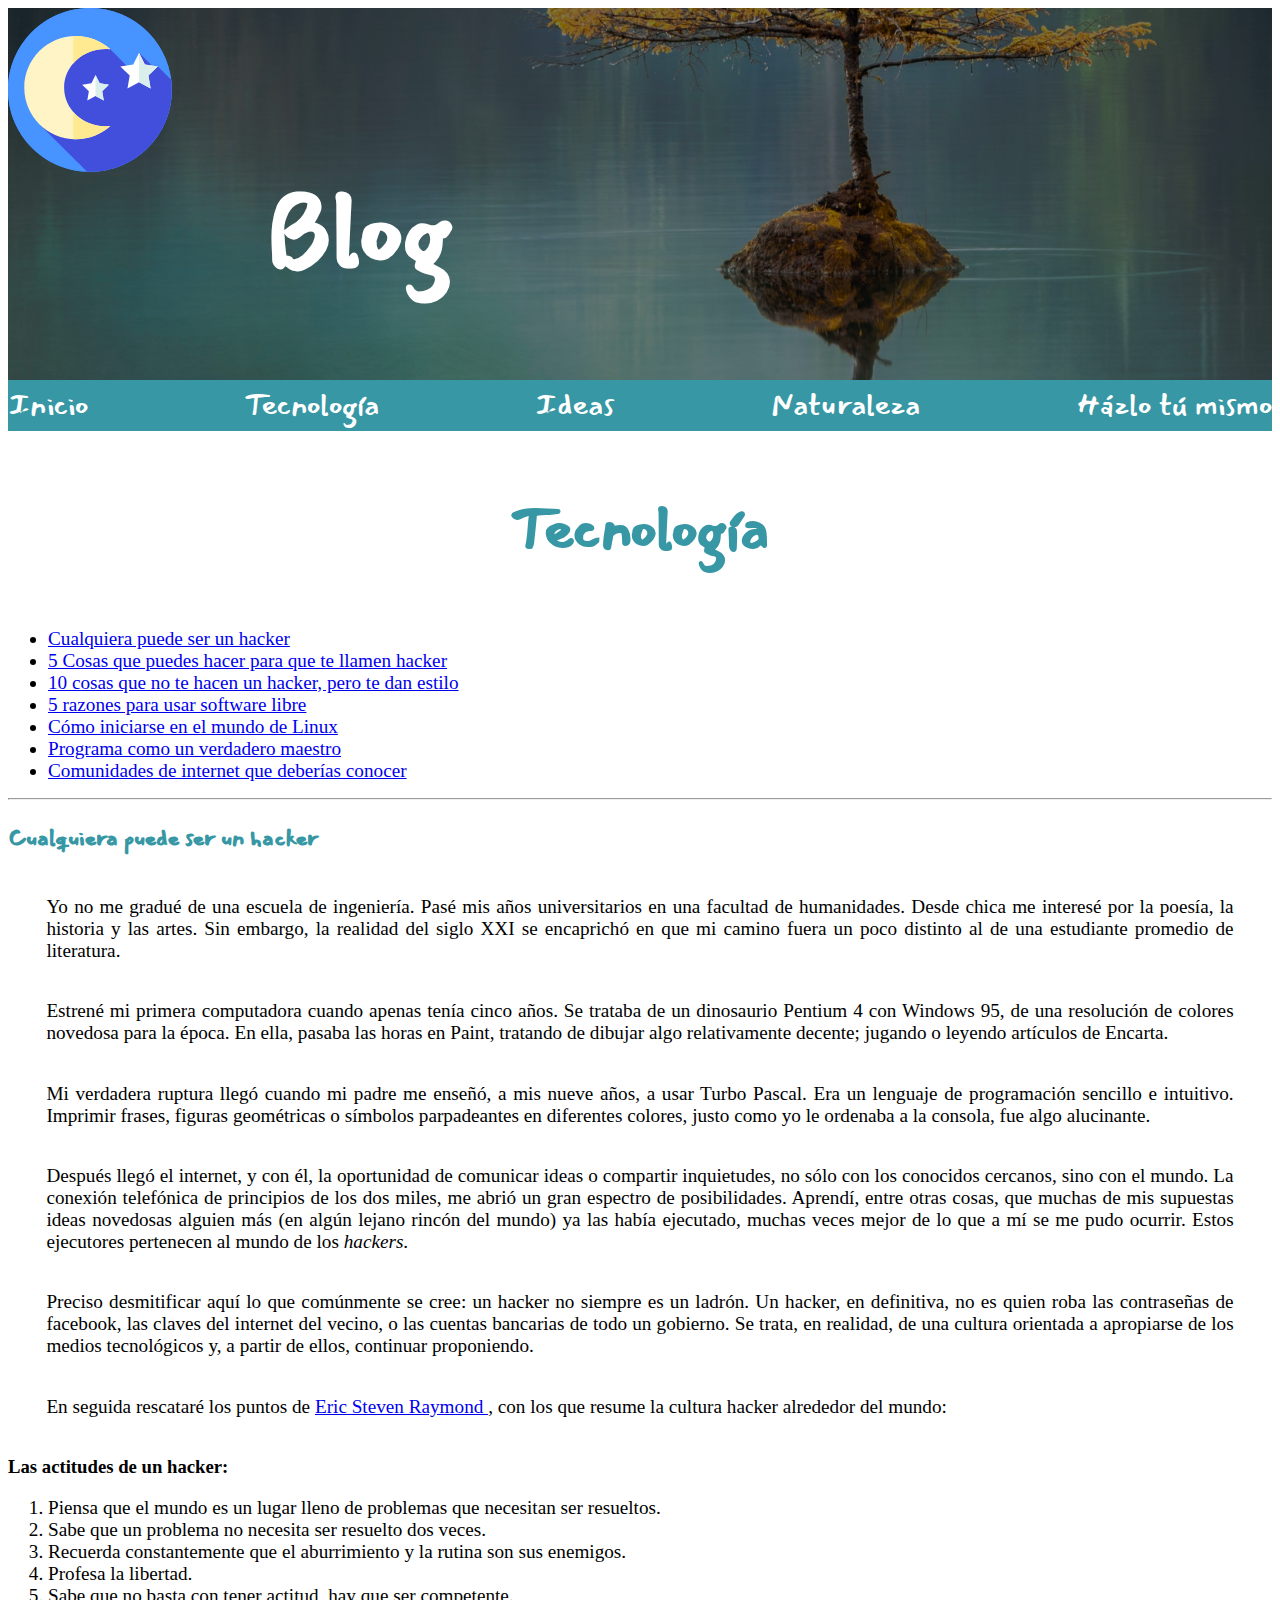
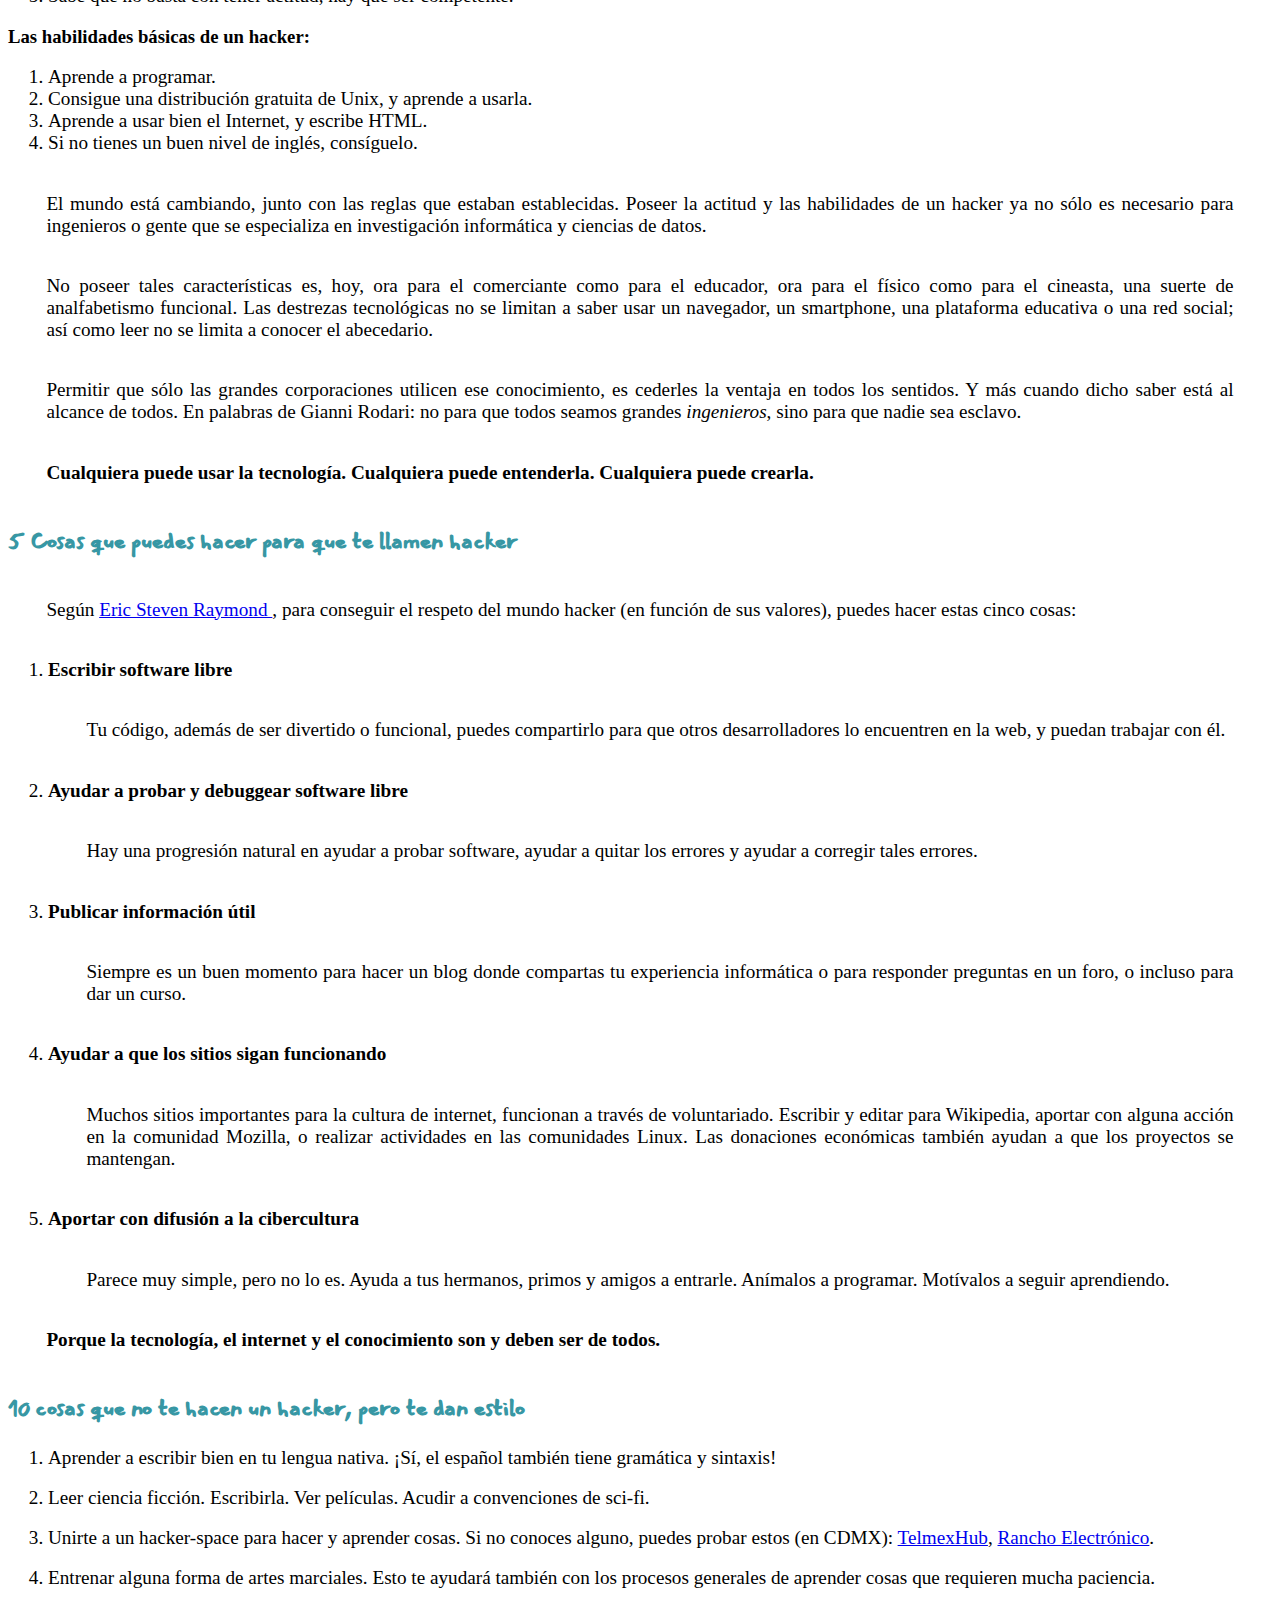
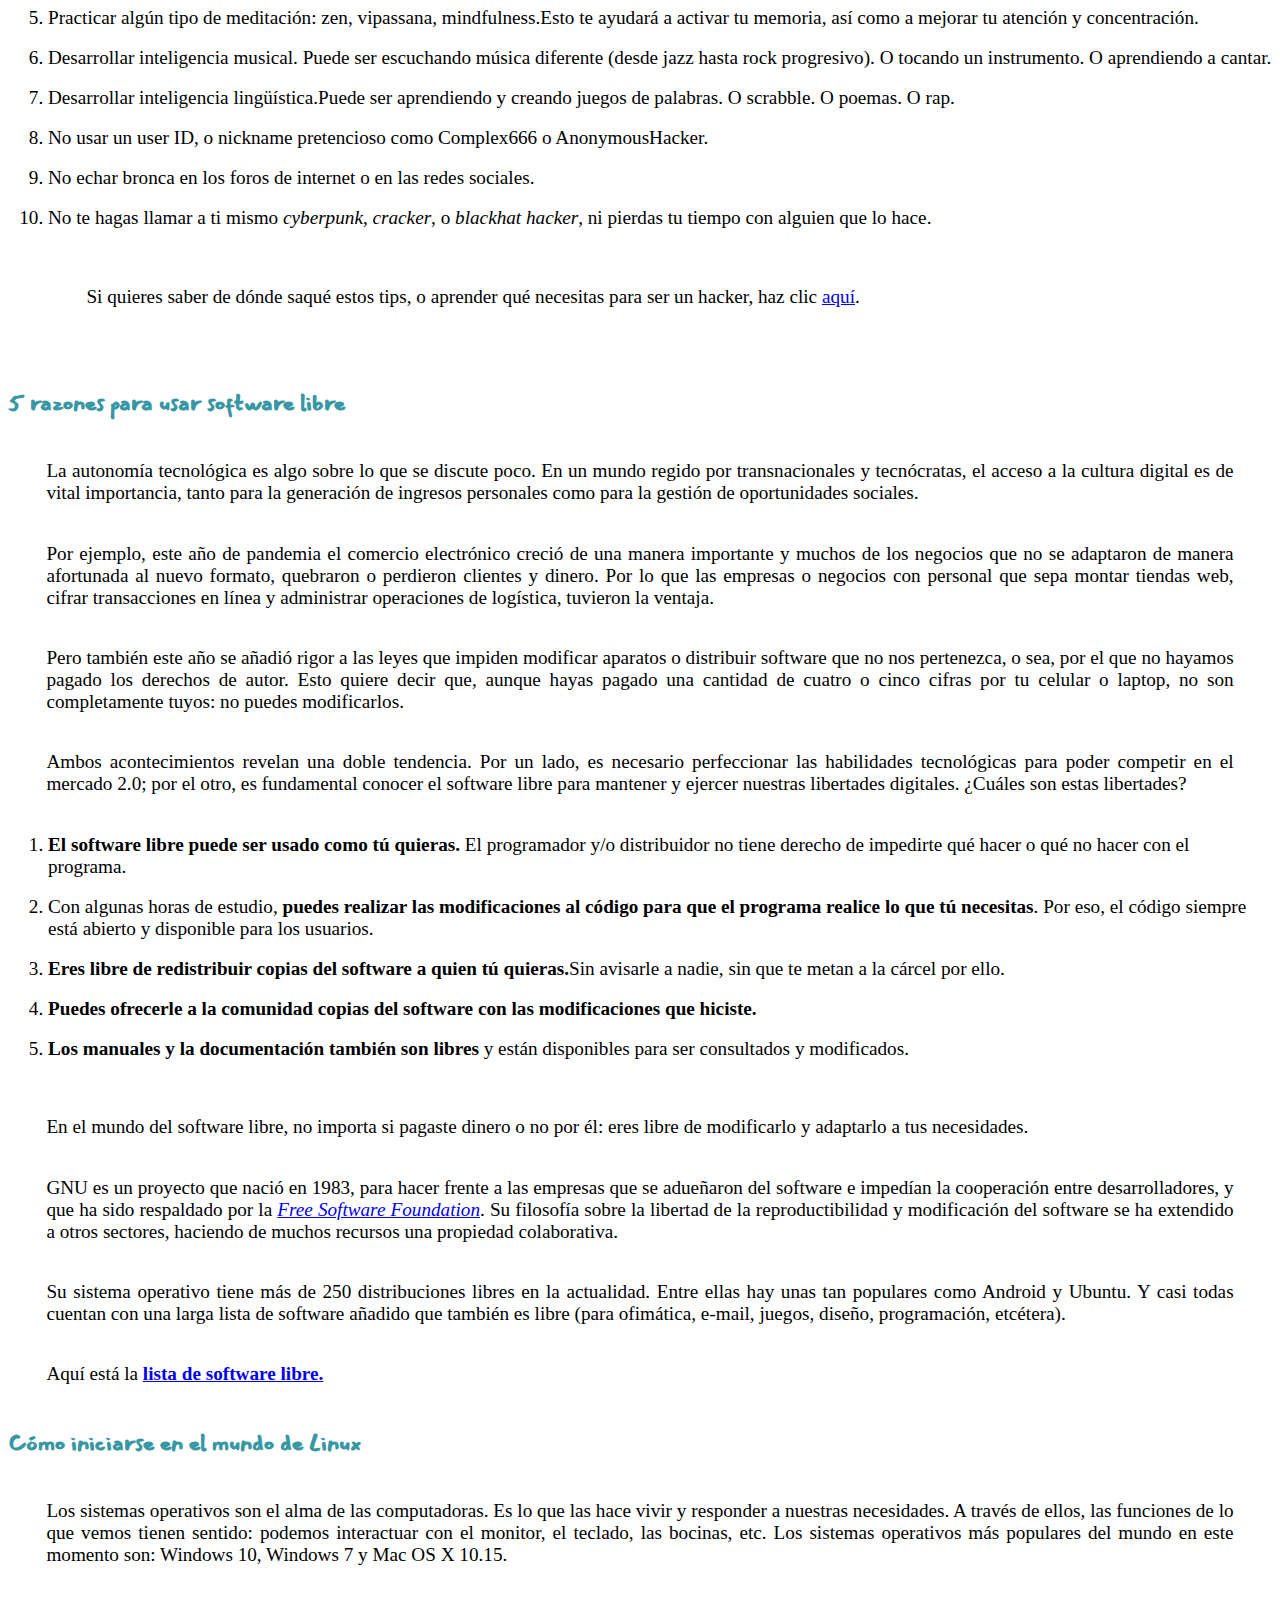
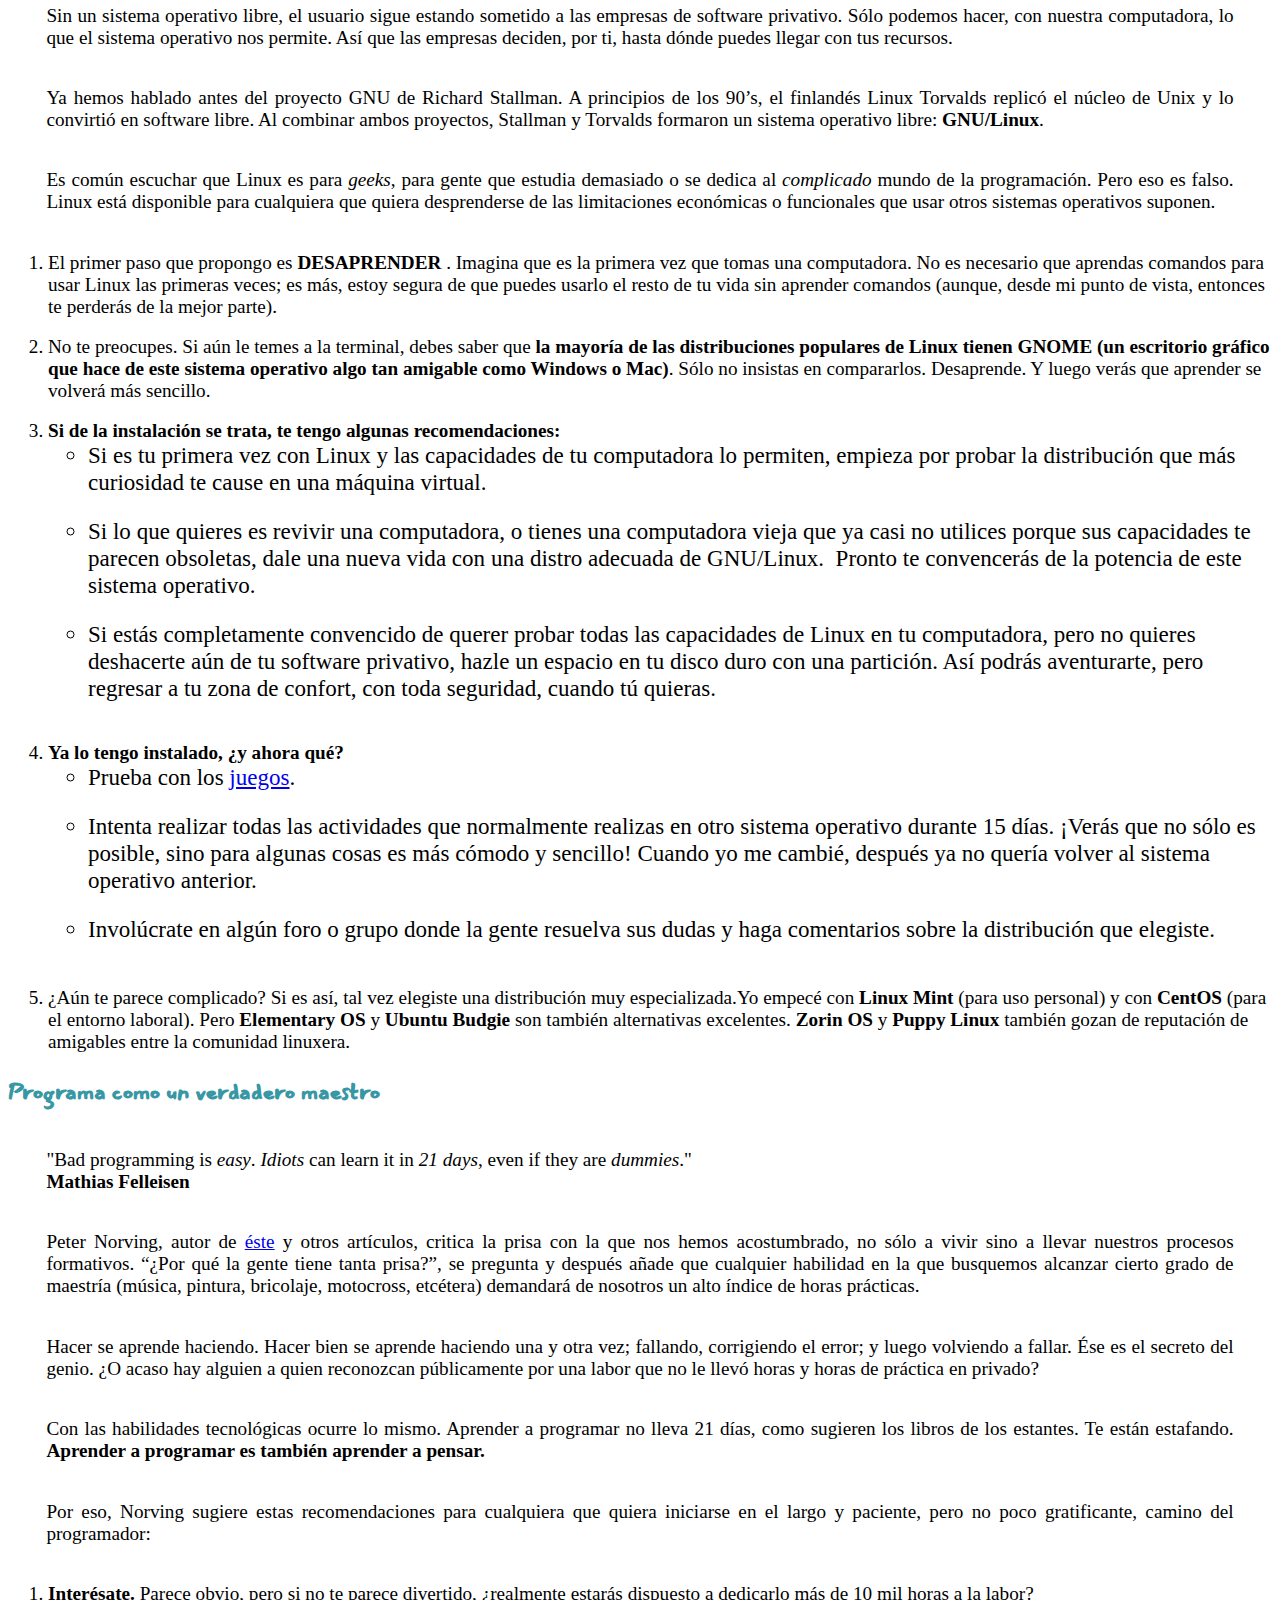
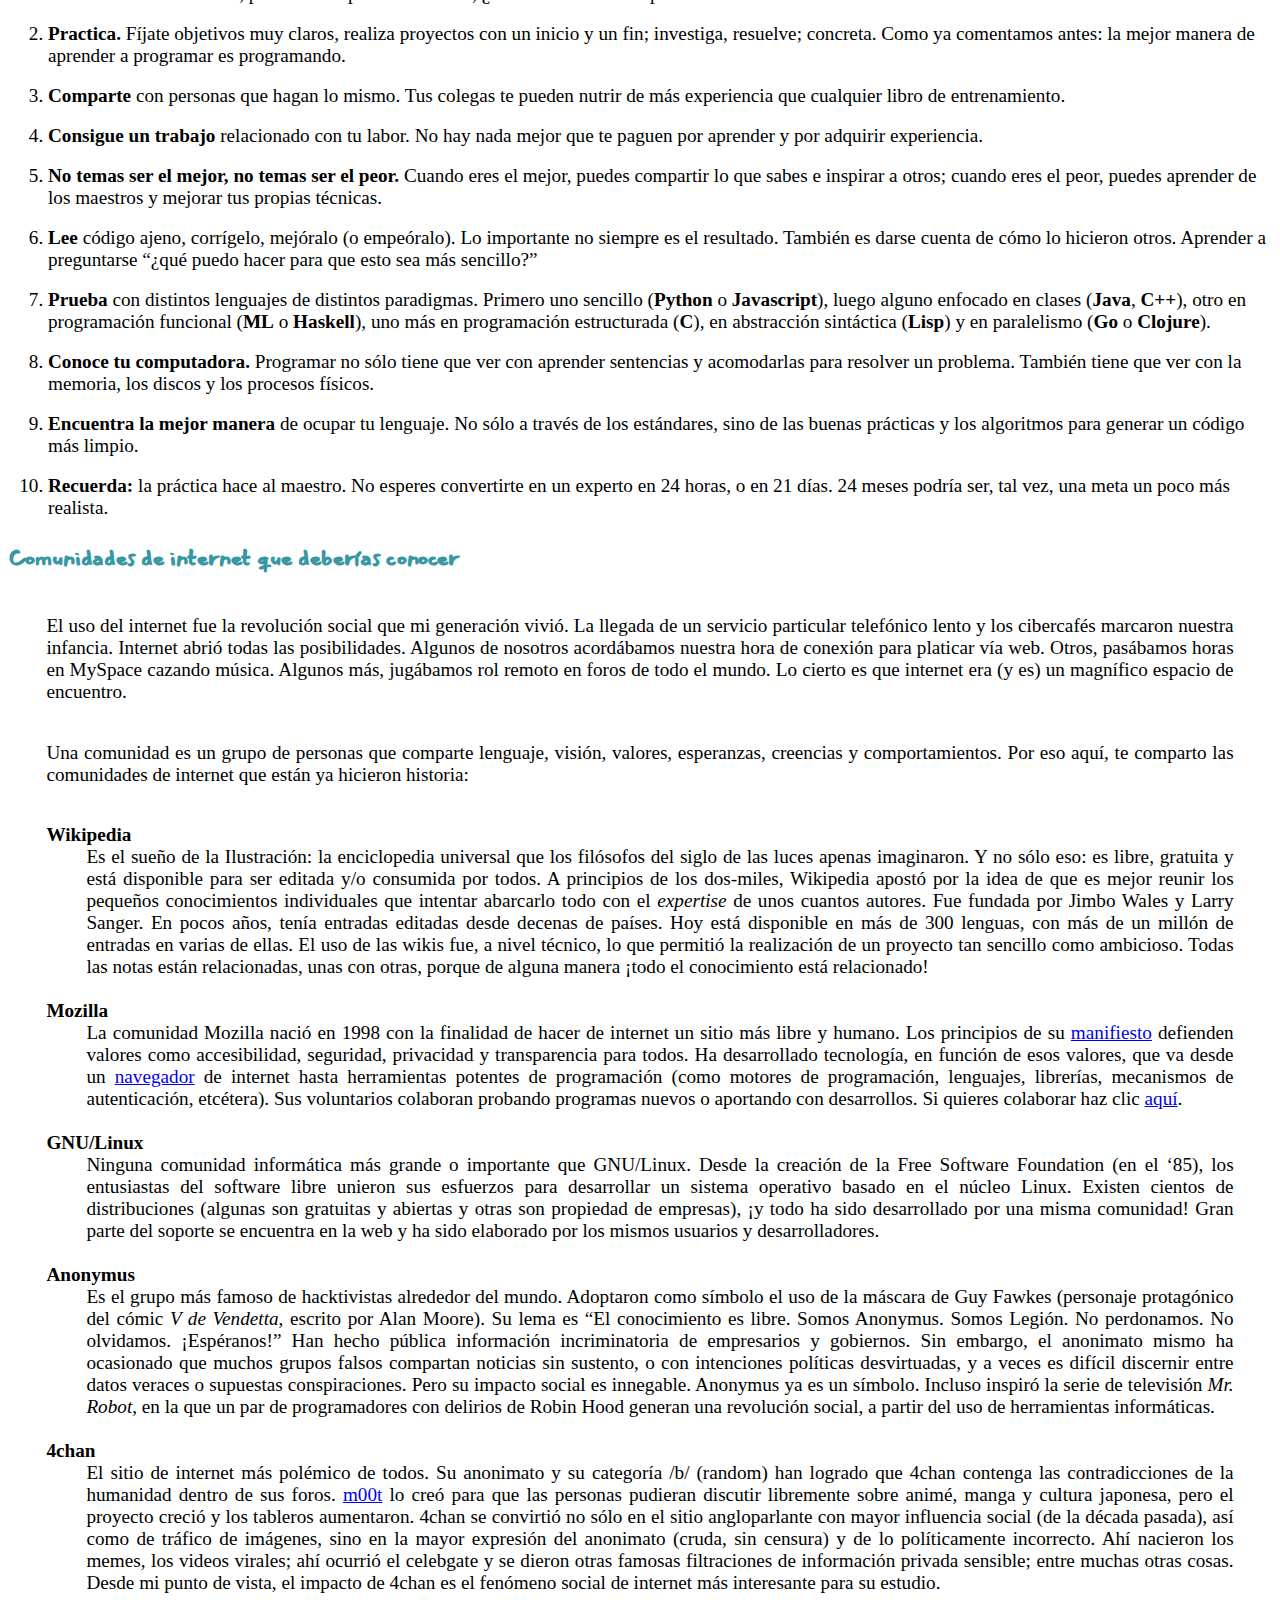
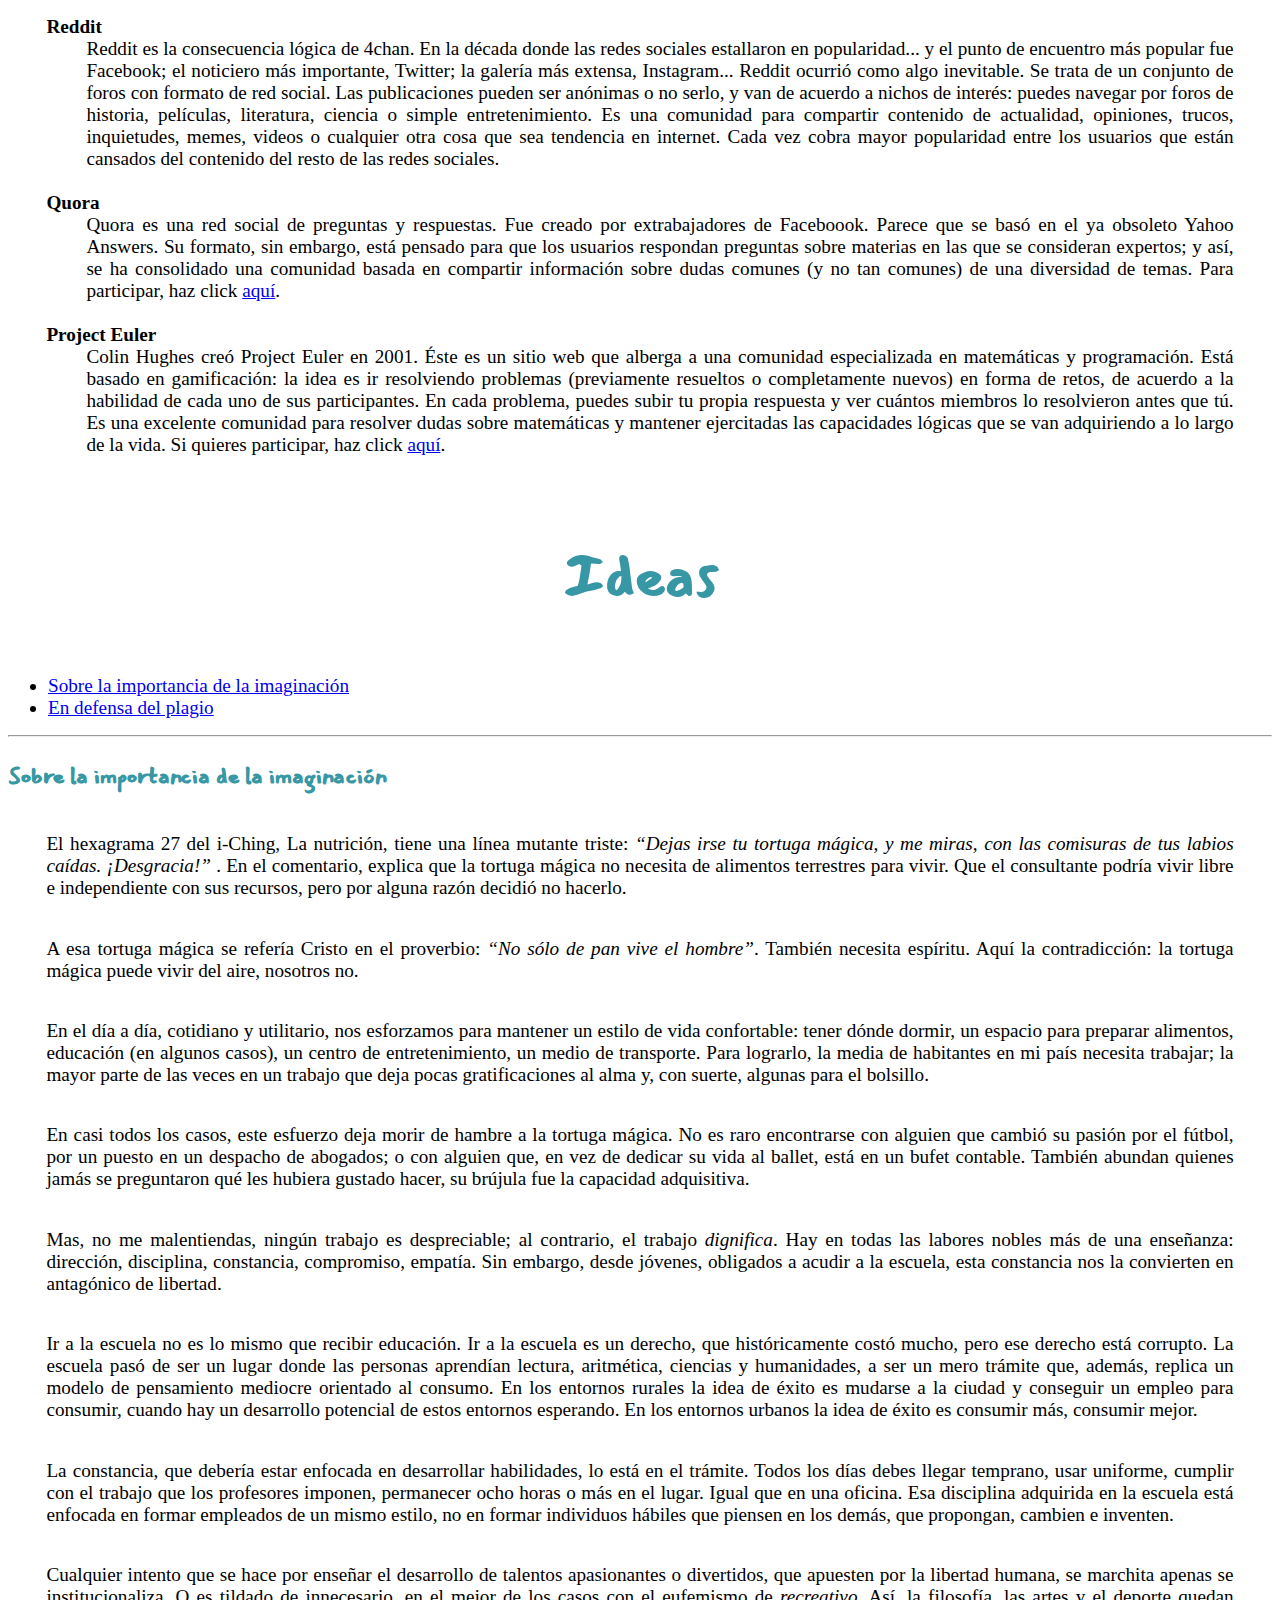
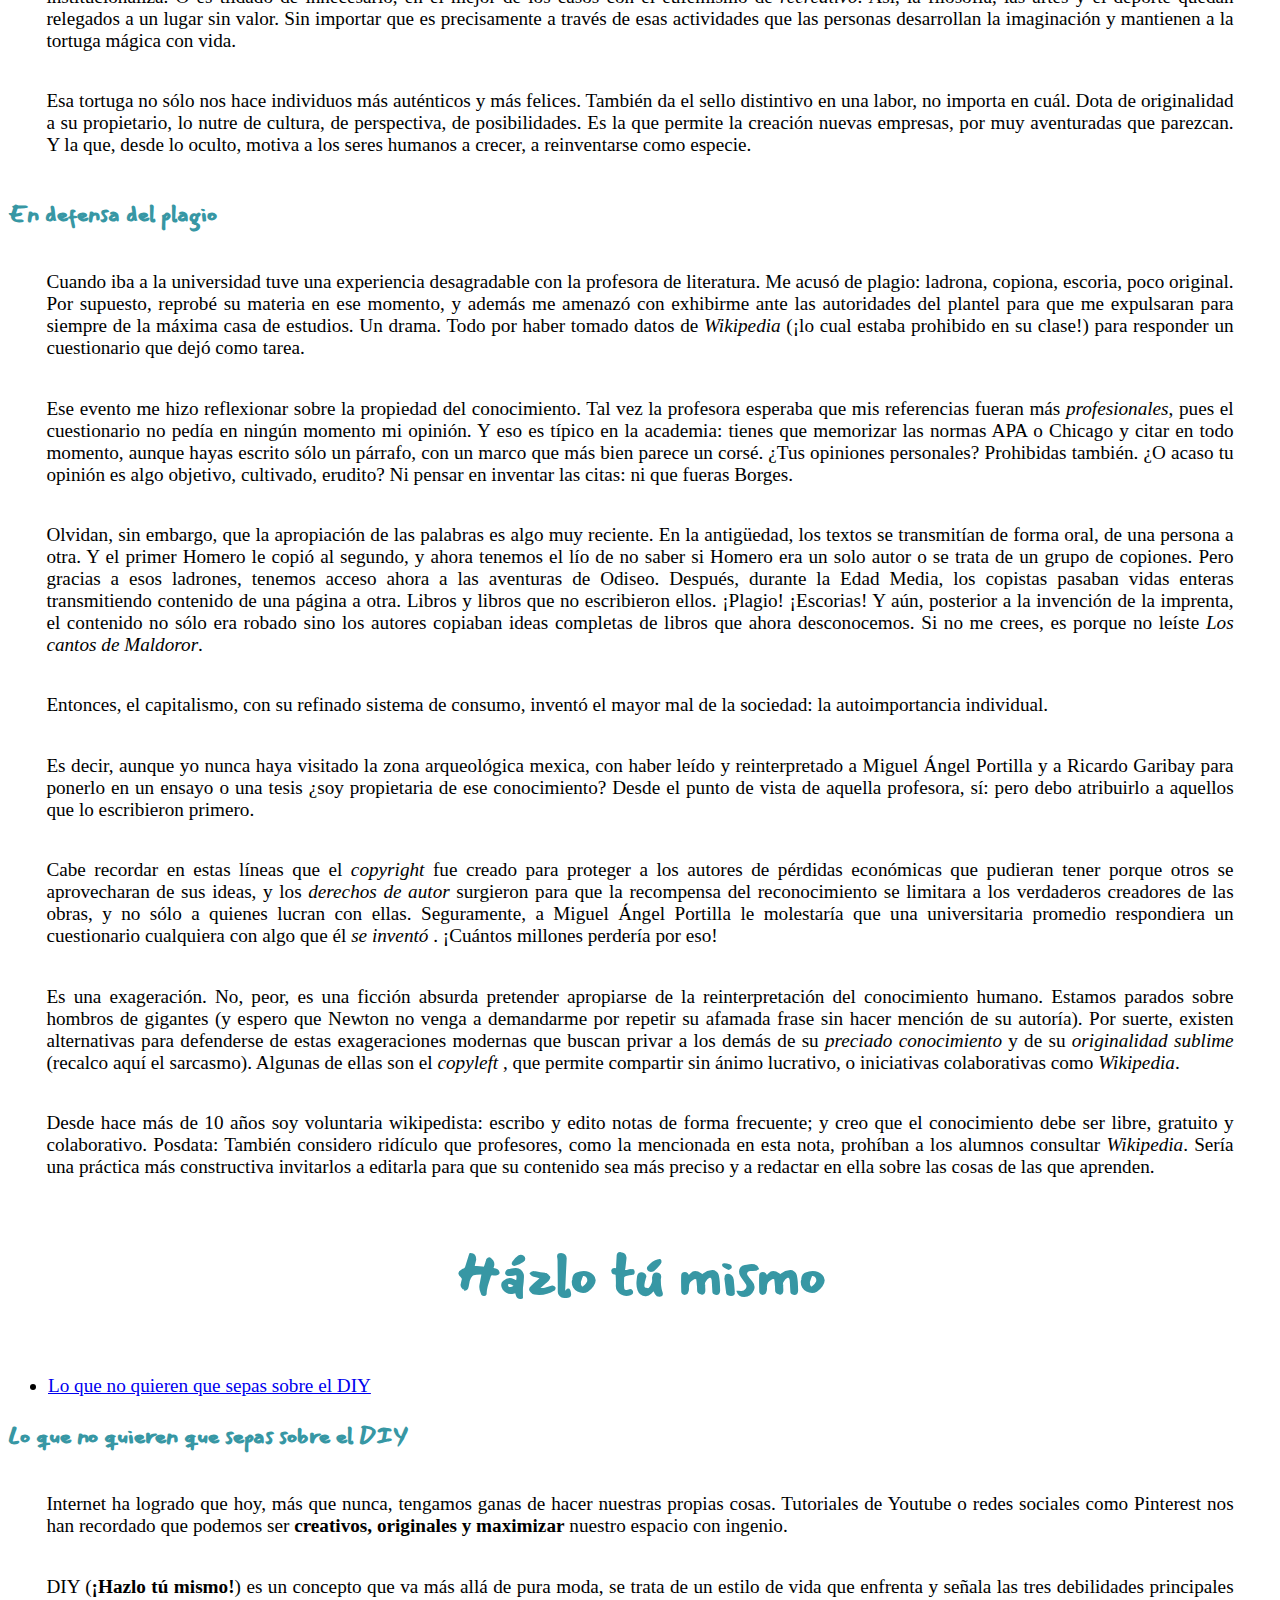
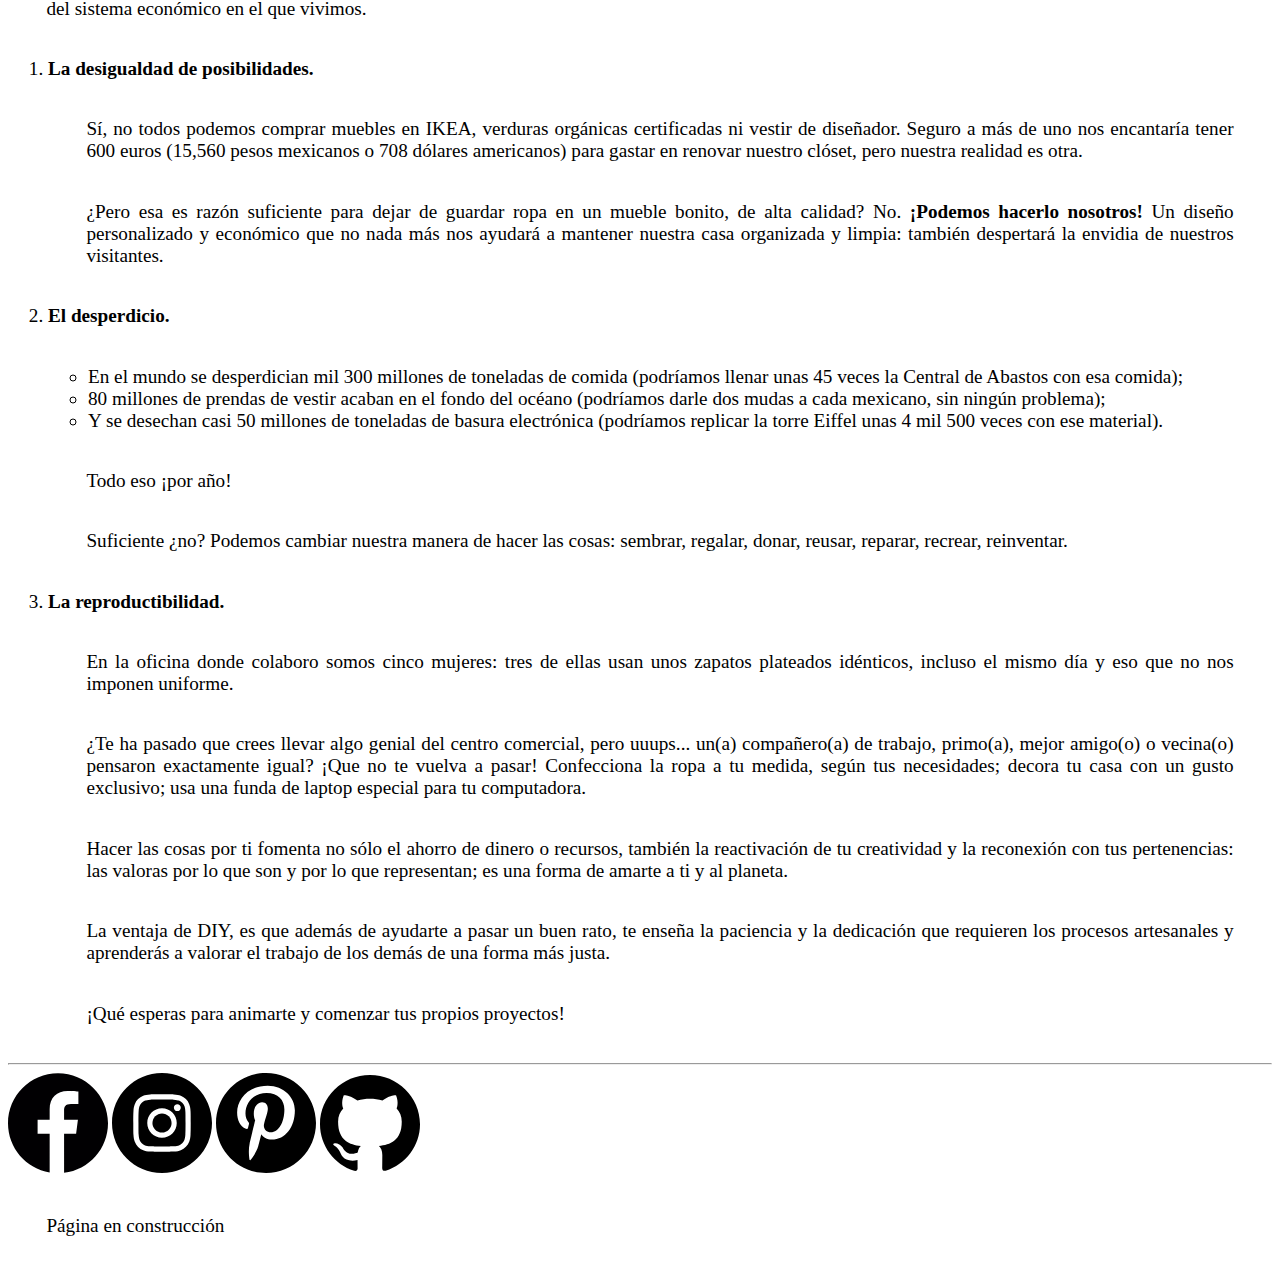
==== commit 32ecffa9: "Update blog.html" ====
--- a/html/blog.html
+++ b/html/blog.html
@@ -290,10 +290,10 @@
 			<p>Internet ha logrado que hoy, más que nunca, tengamos ganas de hacer nuestras propias cosas. Tutoriales de Youtube o redes sociales como Pinterest nos han recordado que podemos ser <b>creativos, originales y maximizar</b> nuestro espacio con ingenio. </p>
 			<p>DIY (<b>¡Hazlo tú mismo!</b>) es un concepto que va más allá de pura moda, se trata de un estilo de vida que enfrenta y señala las tres debilidades principales del sistema económico en el que vivimos.</p>
 			<ol>
-				<li>La desigualdad de posibilidades.</li>
+				<li><b>La desigualdad de posibilidades.</b></li>
 					<p>Sí, no todos podemos comprar muebles en IKEA, verduras orgánicas certificadas ni vestir de diseñador. Seguro a más de uno nos encantaría tener 600 euros (15,560 pesos mexicanos o 708 dólares americanos) para gastar en renovar nuestro clóset, pero nuestra realidad es otra.</p>
 					<p>¿Pero esa es razón suficiente para dejar de guardar ropa en un mueble bonito, de alta calidad? No. <b>¡Podemos hacerlo nosotros!</b> Un diseño personalizado y económico que no nada más nos ayudará a mantener nuestra casa organizada y limpia: también despertará la envidia de nuestros visitantes.  </p>
-				<li>El desperdicio.]</li>
+				<li><b>El desperdicio.</b></li>
 				        <p>
 					<ul>	<li>En el mundo se desperdician mil 300 millones de toneladas de comida (podríamos llenar unas 45 veces la Central de Abastos con esa comida);  </li>
 						<li>80 millones de prendas de vestir acaban en el fondo del océano (podríamos darle dos mudas a cada mexicano, sin ningún problema);</li>
@@ -302,7 +302,7 @@
 					</p>
 					<p>Todo eso ¡por año!</p>
 					<p>Suficiente ¿no? Podemos cambiar nuestra manera de hacer las cosas: sembrar, regalar, donar, reusar, reparar, recrear, reinventar.</p>
-				<li>La reproductibilidad.</li>
+			        <li><b>La reproductibilidad.</b></li>
 					<p>En la oficina donde colaboro somos cinco mujeres: tres de ellas usan unos zapatos plateados idénticos, incluso el mismo día y eso que no nos imponen uniforme.</p>
 					<p>¿Te ha pasado que crees llevar algo genial del centro comercial, pero uuups... un(a) compañero(a) de trabajo, primo(a), mejor amigo(o) o vecina(o) pensaron exactamente igual? ¡Que no te vuelva a pasar! Confecciona la ropa a tu medida, según tus necesidades; decora tu casa con un gusto exclusivo; usa una funda de laptop especial para tu computadora.</p>
 					<p>Hacer las cosas por ti fomenta no sólo el ahorro de dinero o recursos, también la reactivación de tu creatividad y la reconexión con tus pertenencias: las valoras por lo que son y por lo que representan; es una forma de amarte a ti y al planeta.   </p>
